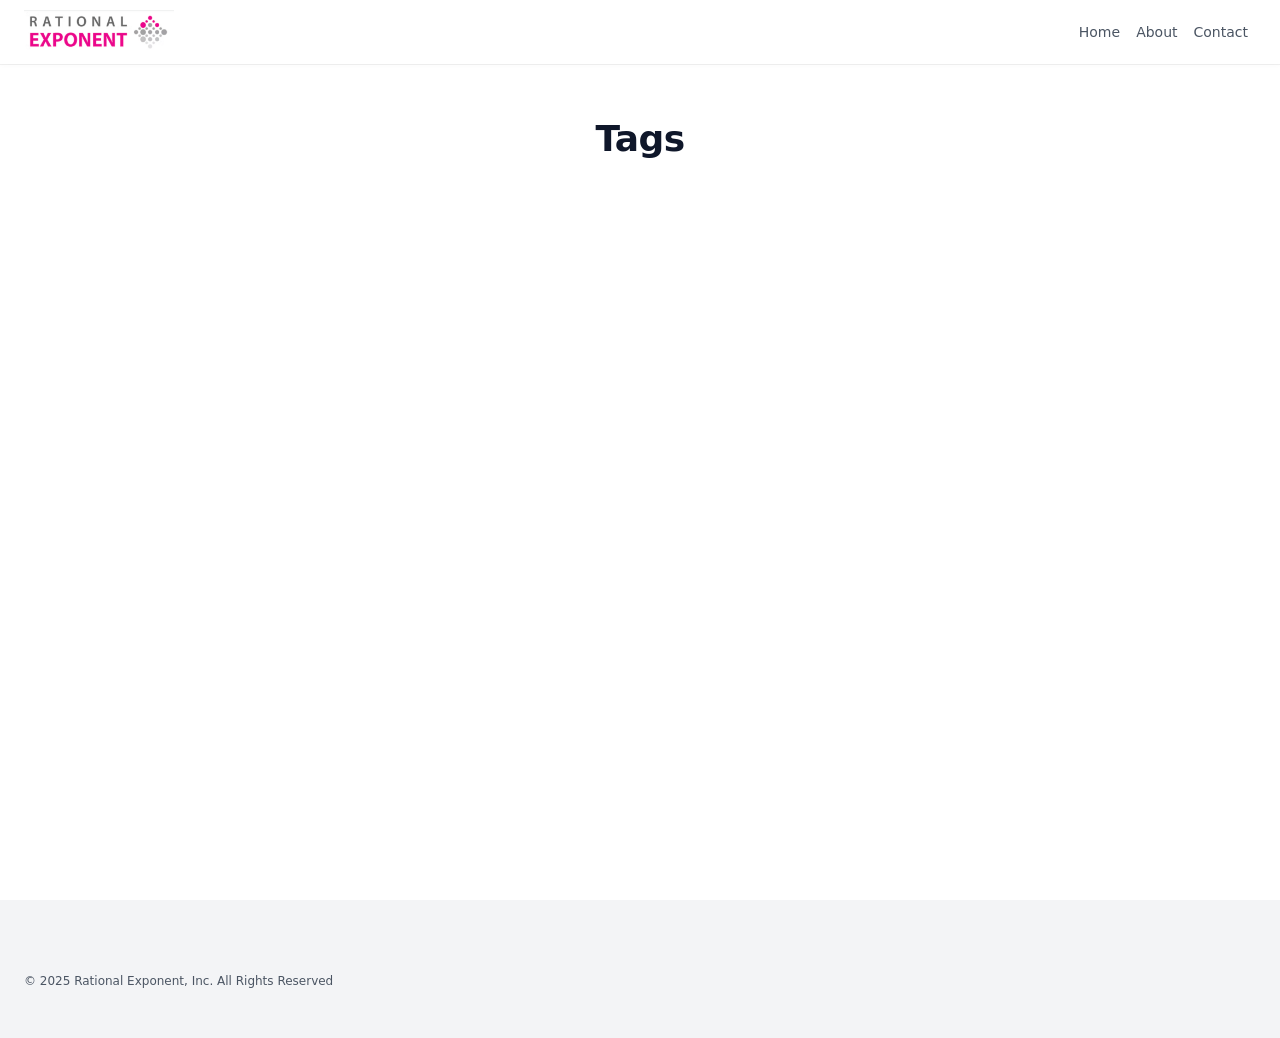
==== tags/index.html @ 9fe0c63c "Deploy static site for GitHub Pages" ====
<!DOCTYPE html>
<html lang="en"><head>
  <meta charset="utf-8" />
  <meta name="viewport" content="width=device-width, initial-scale=1.0" />
  <meta name="robots" content="index, follow" />
  <link rel="icon shortcut" href="/favicon.ico" sizes="32x32" />
<link rel="icon" href="/favicon.svg" type="image/svg+xml" />
<link rel="icon" href="/favicon-dark.svg" type="image/svg+xml" media="(prefers-color-scheme: dark)" />
<link rel="icon" href="/favicon-16x16.png" type="image/png" sizes="16x16" />
<link rel="icon" href="/favicon-32x32.png" type="image/png" sizes="32x32" />
<link rel="apple-touch-icon" href="/apple-touch-icon.png" sizes="180x180" />
<link fetchpriority="low" href="/site.webmanifest" rel="manifest" />
<title>Tags – Rational Exponent</title>
  <meta name="description" content="" /><link rel="canonical" href="https://www.rationalexponent.com/tags/" itemprop="url" />

<meta property="og:title" content="Tags" />
<meta property="og:description" content="Rational Exponent, Inc." />
<meta property="og:type" content="website" />
<meta property="og:url" content="https://www.rationalexponent.com/tags/" />

  <meta itemprop="name" content="Tags">
  <meta itemprop="description" content="Rational Exponent, Inc.">
  <meta name="twitter:card" content="summary">
  <meta name="twitter:title" content="Tags">
  <meta name="twitter:description" content="Rational Exponent, Inc.">

    <link rel="preload" href="/css/compiled/main.min.9a2a4c6e602ce30f10fa86afbb1ce624db853742eeccc2e954764594ee62c18f.css" as="style" integrity="sha256-mipMbmAs4w8Q&#43;oavuxzmJNuFN0LuzMLpVHZFlO5iwY8=" />
    <link href="/css/compiled/main.min.9a2a4c6e602ce30f10fa86afbb1ce624db853742eeccc2e954764594ee62c18f.css" rel="stylesheet" integrity="sha256-mipMbmAs4w8Q&#43;oavuxzmJNuFN0LuzMLpVHZFlO5iwY8=" />



  <link href="/css/custom.min.51d6a6f4941f1703f803a51d33b1e188bfed750e6cb9653dc5c245479f7dd50b.css" rel="stylesheet" integrity="sha256-Udam9JQfFwP4A6UdM7HhiL/tdQ5suWU9xcJFR5991Qs=" />


  <script>
     
    const defaultTheme = 'light';

    const setDarkTheme = () => {
      document.documentElement.classList.add("dark");
      document.documentElement.style.colorScheme = "dark";
    }
    const setLightTheme = () => {
      document.documentElement.classList.remove("dark");
      document.documentElement.style.colorScheme = "light";
    }

    if ("color-theme" in localStorage) {
      localStorage.getItem("color-theme") === "dark" ? setDarkTheme() : setLightTheme();
    } else {
      defaultTheme === "dark" ? setDarkTheme() : setLightTheme();
      if (defaultTheme === "system") {
        window.matchMedia("(prefers-color-scheme: dark)").matches ? setDarkTheme() : setLightTheme();
      }
    }
  </script>

  
</head>
<body dir="ltr"><div class="nav-container hx-sticky hx-top-0 hx-z-20 hx-w-full hx-bg-transparent print:hx-hidden">
  <div class="nav-container-blur hx-pointer-events-none hx-absolute hx-z-[-1] hx-h-full hx-w-full hx-bg-white dark:hx-bg-dark hx-shadow-[0_2px_4px_rgba(0,0,0,.02),0_1px_0_rgba(0,0,0,.06)] contrast-more:hx-shadow-[0_0_0_1px_#000] dark:hx-shadow-[0_-1px_0_rgba(255,255,255,.1)_inset] contrast-more:dark:hx-shadow-[0_0_0_1px_#fff]"></div>

  <nav class="hx-mx-auto hx-flex hx-items-center hx-justify-end hx-gap-2 hx-h-16 hx-px-6 hx-max-w-[90rem]">
    <a class="hx-flex hx-items-center hover:hx-opacity-75 ltr:hx-mr-auto rtl:hx-ml-auto" href="/">
        <img class="hx-mr-2 hx-block dark:hx-hidden" src="/images/re-logo.png" alt="Rational Exponent" height="75" width="150" />
        <img class="hx-mr-2 hx-hidden dark:hx-block" src="/images/re-logo-dark.png" alt="Rational Exponent" height="75" width="150" />
    </a><a
            title="Home"
            href="/"
            
            class="hx-text-sm contrast-more:hx-text-gray-700 contrast-more:dark:hx-text-gray-100 hx-relative -hx-ml-2 hx-hidden hx-whitespace-nowrap hx-p-2 md:hx-inline-block hx-text-gray-600 hover:hx-text-gray-800 dark:hx-text-gray-400 dark:hover:hx-text-gray-200"
          >
            <span class="hx-text-center">Home</span>
          </a><a
            title="About"
            href="/about"
            
            class="hx-text-sm contrast-more:hx-text-gray-700 contrast-more:dark:hx-text-gray-100 hx-relative -hx-ml-2 hx-hidden hx-whitespace-nowrap hx-p-2 md:hx-inline-block hx-text-gray-600 hover:hx-text-gray-800 dark:hx-text-gray-400 dark:hover:hx-text-gray-200"
          >
            <span class="hx-text-center">About</span>
          </a><a
            title="Contact"
            href="/contact"
            
            class="hx-text-sm contrast-more:hx-text-gray-700 contrast-more:dark:hx-text-gray-100 hx-relative -hx-ml-2 hx-hidden hx-whitespace-nowrap hx-p-2 md:hx-inline-block hx-text-gray-600 hover:hx-text-gray-800 dark:hx-text-gray-400 dark:hover:hx-text-gray-200"
          >
            <span class="hx-text-center">Contact</span>
          </a><button type="button" aria-label="Menu" class="hamburger-menu -hx-mr-2 hx-rounded hx-p-2 active:hx-bg-gray-400/20 md:hx-hidden"><svg height=24 fill="none" viewBox="0 0 24 24" stroke="currentColor"><g><path stroke-linecap="round" stroke-linejoin="round" stroke-width="2" d="M4 8H20"></path></g><g><path stroke-linecap="round" stroke-linejoin="round" stroke-width="2" d="M4 16H20"></path></g></svg></button>
  </nav>
</div>

  <div class='hx-mx-auto hx-flex max-w-full'>
    <div class="mobile-menu-overlay [transition:background-color_1.5s_ease] hx-fixed hx-inset-0 hx-z-10 hx-bg-black/80 dark:hx-bg-black/60 hx-hidden"></div>
<aside class="sidebar-container hx-flex hx-flex-col print:hx-hidden md:hx-top-16 md:hx-shrink-0 md:hx-w-64 md:hx-self-start max-md:[transform:translate3d(0,-100%,0)] md:hx-hidden xl:hx-block">
  
  <div class="hx-px-4 hx-pt-4 md:hx-hidden">
    <div class="search-wrapper hx-relative md:hx-w-64">
  <div class="hx-relative hx-flex hx-items-center hx-text-gray-900 contrast-more:hx-text-gray-800 dark:hx-text-gray-300 contrast-more:dark:hx-text-gray-300">
    <input
      placeholder="Search..."
      class="search-input hx-block hx-w-full hx-appearance-none hx-rounded-lg hx-px-3 hx-py-2 hx-transition-colors hx-text-base hx-leading-tight md:hx-text-sm hx-bg-black/[.05] dark:hx-bg-gray-50/10 focus:hx-bg-white dark:focus:hx-bg-dark placeholder:hx-text-gray-500 dark:placeholder:hx-text-gray-400 contrast-more:hx-border contrast-more:hx-border-current"
      type="search"
      value=""
      spellcheck="false"
    />
    <kbd
      class="hx-absolute hx-my-1.5 hx-select-none ltr:hx-right-1.5 rtl:hx-left-1.5 hx-h-5 hx-rounded hx-bg-white hx-px-1.5 hx-font-mono hx-text-[10px] hx-font-medium hx-text-gray-500 hx-border dark:hx-border-gray-100/20 dark:hx-bg-dark/50 contrast-more:hx-border-current contrast-more:hx-text-current contrast-more:dark:hx-border-current hx-items-center hx-gap-1 hx-transition-opacity hx-pointer-events-none hx-hidden sm:hx-flex"
    >
      CTRL K
    </kbd>
  </div>

  <div>
    <ul
      class="search-results hextra-scrollbar hx-hidden hx-border hx-border-gray-200 hx-bg-white hx-text-gray-100 dark:hx-border-neutral-800 dark:hx-bg-neutral-900 hx-absolute hx-top-full hx-z-20 hx-mt-2 hx-overflow-auto hx-overscroll-contain hx-rounded-xl hx-py-2.5 hx-shadow-xl hx-max-h-[min(calc(50vh-11rem-env(safe-area-inset-bottom)),400px)] md:hx-max-h-[min(calc(100vh-5rem-env(safe-area-inset-bottom)),400px)] hx-inset-x-0 ltr:md:hx-left-auto rtl:md:hx-right-auto contrast-more:hx-border contrast-more:hx-border-gray-900 contrast-more:dark:hx-border-gray-50 hx-w-screen hx-min-h-[100px] hx-max-w-[min(calc(100vw-2rem),calc(100%+20rem))]"
      style="transition: max-height 0.2s ease 0s;"
    ></ul>
  </div>
</div>

  </div>
  <div class="hextra-scrollbar hx-overflow-y-auto hx-overflow-x-hidden hx-p-4 hx-grow md:hx-h-[calc(100vh-var(--navbar-height)-var(--menu-height))]">
    <ul class="hx-flex hx-flex-col hx-gap-1 md:hx-hidden">
      
      
    </ul>

    <div class="max-xl:hx-hidden hx-h-0 hx-w-64 hx-shrink-0"></div></div>
  
  </aside>
    
<nav class="hextra-toc hx-order-last hx-hidden hx-w-64 hx-shrink-0 xl:hx-block print:hx-hidden hx-px-4" aria-label="table of contents"></nav>


    <article class="hx-w-full hx-break-words hx-flex hx-min-h-[calc(100vh-var(--navbar-height))] hx-min-w-0 hx-justify-center hx-pb-8 hx-pr-[calc(env(safe-area-inset-right)-1.5rem)]">
      <main class="hx-w-full hx-min-w-0 hx-max-w-6xl hx-px-6 hx-pt-4 md:hx-px-12">
        <br class="hx-mt-1.5 hx-text-sm" />
        <h1 class="hx-text-center hx-mt-2 hx-text-4xl hx-font-bold hx-tracking-tight hx-text-slate-900 dark:hx-text-slate-100">Tags</h1>
        <div class="hx-mb-16"></div>
        <div class="content">
          
        </div>
        <div class="hx-grid hx-grid-cols-1 md:hx-grid-cols-2 lg:hx-grid-cols-3 xl:hx-grid-cols-4 hx-gap-4">
          
        </div>
      </main>
    </article>
  </div>

      <footer class="hextra-footer hx-bg-gray-100 hx-pb-[env(safe-area-inset-bottom)] dark:hx-bg-neutral-900 print:hx-bg-transparent"><div
      class="hextra-custom-footer max-w-full hx-pl-[max(env(safe-area-inset-left),1.5rem)] hx-pr-[max(env(safe-area-inset-right),1.5rem)] hx-text-gray-600 dark:hx-text-gray-400"
    ></div><div
        class="max-w-full hx-mx-auto hx-flex hx-justify-center hx-py-12 hx-pl-[max(env(safe-area-inset-left),1.5rem)] hx-pr-[max(env(safe-area-inset-right),1.5rem)] hx-text-gray-600 dark:hx-text-gray-400 md:hx-justify-start"
      >
        <div class="hx-flex hx-w-full hx-flex-col hx-items-center sm:hx-items-start"><div class="hx-mt-6 hx-text-xs">© 2025 Rational Exponent, Inc. All Rights Reserved</div></div>
      </div></footer>
    
    <script defer src="/js/main.min.370889c531c801fc7b668d92e18b304bbc2fb61f3d720b0e507cc87de8167ff2.js" integrity="sha256-NwiJxTHIAfx7Zo2S4YswS7wvth89cgsOUHzIfegWf/I="></script>

  </body>
</html>
---- css/compiled/main.min.9a2a4c6e602ce30f10fa86afbb1ce624db853742eeccc2e954764594ee62c18f.css ----
*,::before,::after{box-sizing:border-box;border-width:0;border-style:solid;border-color:#e5e7eb}::before,::after{--tw-content:''}html,:host{line-height:1.5;-webkit-text-size-adjust:100%;-moz-tab-size:4;-o-tab-size:4;tab-size:4;font-family:ui-sans-serif,system-ui,sans-serif,apple color emoji,segoe ui emoji,segoe ui symbol,noto color emoji;font-feature-settings:normal;font-variation-settings:normal;-webkit-tap-highlight-color:transparent}body{margin:0;line-height:inherit}hr{height:0;color:inherit;border-top-width:1px}abbr:where([title]){-webkit-text-decoration:underline dotted;text-decoration:underline dotted}h1,h2,h3,h4,h5,h6{font-size:inherit;font-weight:inherit}a{color:inherit;text-decoration:inherit}b,strong{font-weight:bolder}code,kbd,samp,pre{font-family:ui-monospace,SFMono-Regular,Menlo,Monaco,Consolas,liberation mono,courier new,monospace;font-feature-settings:normal;font-variation-settings:normal;font-size:1em}small{font-size:80%}sub,sup{font-size:75%;line-height:0;position:relative;vertical-align:baseline}sub{bottom:-.25em}sup{top:-.5em}table{text-indent:0;border-color:inherit;border-collapse:collapse}button,input,optgroup,select,textarea{font-family:inherit;font-feature-settings:inherit;font-variation-settings:inherit;font-size:100%;font-weight:inherit;line-height:inherit;letter-spacing:inherit;color:inherit;margin:0;padding:0}button,select{text-transform:none}button,input:where([type=button]),input:where([type=reset]),input:where([type=submit]){-webkit-appearance:button;background-color:transparent;background-image:none}:-moz-focusring{outline:auto}:-moz-ui-invalid{box-shadow:none}progress{vertical-align:baseline}::-webkit-inner-spin-button,::-webkit-outer-spin-button{height:auto}[type=search]{-webkit-appearance:textfield;outline-offset:-2px}::-webkit-search-decoration{-webkit-appearance:none}::-webkit-file-upload-button{-webkit-appearance:button;font:inherit}summary{display:list-item}blockquote,dl,dd,h1,h2,h3,h4,h5,h6,hr,figure,p,pre{margin:0}fieldset{margin:0;padding:0}legend{padding:0}ol,ul,menu{list-style:none;margin:0;padding:0}dialog{padding:0}textarea{resize:vertical}input::-moz-placeholder,textarea::-moz-placeholder{opacity:1;color:#9ca3af}input::placeholder,textarea::placeholder{opacity:1;color:#9ca3af}button,[role=button]{cursor:pointer}:disabled{cursor:default}img,svg,video,canvas,audio,iframe,embed,object{display:block;vertical-align:middle}img,video{max-width:100%;height:auto}[hidden]{display:none}*,::before,::after{--tw-border-spacing-x:0;--tw-border-spacing-y:0;--tw-translate-x:0;--tw-translate-y:0;--tw-rotate:0;--tw-skew-x:0;--tw-skew-y:0;--tw-scale-x:1;--tw-scale-y:1;--tw-pan-x: ;--tw-pan-y: ;--tw-pinch-zoom: ;--tw-scroll-snap-strictness:proximity;--tw-gradient-from-position: ;--tw-gradient-via-position: ;--tw-gradient-to-position: ;--tw-ordinal: ;--tw-slashed-zero: ;--tw-numeric-figure: ;--tw-numeric-spacing: ;--tw-numeric-fraction: ;--tw-ring-inset: ;--tw-ring-offset-width:0px;--tw-ring-offset-color:#fff;--tw-ring-color:rgb(59 130 246 / 0.5);--tw-ring-offset-shadow:0 0 #0000;--tw-ring-shadow:0 0 #0000;--tw-shadow:0 0 #0000;--tw-shadow-colored:0 0 #0000;--tw-blur: ;--tw-brightness: ;--tw-contrast: ;--tw-grayscale: ;--tw-hue-rotate: ;--tw-invert: ;--tw-saturate: ;--tw-sepia: ;--tw-drop-shadow: ;--tw-backdrop-blur: ;--tw-backdrop-brightness: ;--tw-backdrop-contrast: ;--tw-backdrop-grayscale: ;--tw-backdrop-hue-rotate: ;--tw-backdrop-invert: ;--tw-backdrop-opacity: ;--tw-backdrop-saturate: ;--tw-backdrop-sepia: ;--tw-contain-size: ;--tw-contain-layout: ;--tw-contain-paint: ;--tw-contain-style: }::backdrop{--tw-border-spacing-x:0;--tw-border-spacing-y:0;--tw-translate-x:0;--tw-translate-y:0;--tw-rotate:0;--tw-skew-x:0;--tw-skew-y:0;--tw-scale-x:1;--tw-scale-y:1;--tw-pan-x: ;--tw-pan-y: ;--tw-pinch-zoom: ;--tw-scroll-snap-strictness:proximity;--tw-gradient-from-position: ;--tw-gradient-via-position: ;--tw-gradient-to-position: ;--tw-ordinal: ;--tw-slashed-zero: ;--tw-numeric-figure: ;--tw-numeric-spacing: ;--tw-numeric-fraction: ;--tw-ring-inset: ;--tw-ring-offset-width:0px;--tw-ring-offset-color:#fff;--tw-ring-color:rgb(59 130 246 / 0.5);--tw-ring-offset-shadow:0 0 #0000;--tw-ring-shadow:0 0 #0000;--tw-shadow:0 0 #0000;--tw-shadow-colored:0 0 #0000;--tw-blur: ;--tw-brightness: ;--tw-contrast: ;--tw-grayscale: ;--tw-hue-rotate: ;--tw-invert: ;--tw-saturate: ;--tw-sepia: ;--tw-drop-shadow: ;--tw-backdrop-blur: ;--tw-backdrop-brightness: ;--tw-backdrop-contrast: ;--tw-backdrop-grayscale: ;--tw-backdrop-hue-rotate: ;--tw-backdrop-invert: ;--tw-backdrop-opacity: ;--tw-backdrop-saturate: ;--tw-backdrop-sepia: ;--tw-contain-size: ;--tw-contain-layout: ;--tw-contain-paint: ;--tw-contain-style: }.hx-sr-only{position:absolute;width:1px;height:1px;padding:0;margin:-1px;overflow:hidden;clip:rect(0,0,0,0);white-space:nowrap;border-width:0}.hx-pointer-events-none{pointer-events:none}.hx-fixed{position:fixed}.hx-absolute{position:absolute}.hx-relative{position:relative}.hx-sticky{position:sticky}.hx-inset-0{inset:0}.hx-inset-x-0{left:0;right:0}.hx-inset-y-0{top:0;bottom:0}.hx-bottom-0{bottom:0}.hx-left-\[24px\]{left:24px}.hx-left-\[36px\]{left:36px}.hx-right-0{right:0}.hx-top-0{top:0}.hx-top-16{top:4rem}.hx-top-8{top:2rem}.hx-top-\[40\%\]{top:40%}.hx-top-full{top:100%}.hx-z-10{z-index:10}.hx-z-20{z-index:20}.hx-z-\[-1\]{z-index:-1}.hx-order-last{order:9999}.hx-m-\[11px\]{margin:11px}.hx-mx-1{margin-left:.25rem;margin-right:.25rem}.hx-mx-4{margin-left:1rem;margin-right:1rem}.hx-mx-auto{margin-left:auto;margin-right:auto}.hx-my-1\.5{margin-top:.375rem;margin-bottom:.375rem}.hx-my-2{margin-top:.5rem;margin-bottom:.5rem}.-hx-mb-0\.5{margin-bottom:-.125rem}.-hx-ml-2{margin-left:-.5rem}.-hx-mr-2{margin-right:-.5rem}.-hx-mt-20{margin-top:-5rem}.hx-mb-10{margin-bottom:2.5rem}.hx-mb-12{margin-bottom:3rem}.hx-mb-16{margin-bottom:4rem}.hx-mb-2{margin-bottom:.5rem}.hx-mb-4{margin-bottom:1rem}.hx-mb-6{margin-bottom:1.5rem}.hx-mb-8{margin-bottom:2rem}.hx-ml-4{margin-left:1rem}.hx-mr-1{margin-right:.25rem}.hx-mr-2{margin-right:.5rem}.hx-mt-1{margin-top:.25rem}.hx-mt-1\.5{margin-top:.375rem}.hx-mt-12{margin-top:3rem}.hx-mt-16{margin-top:4rem}.hx-mt-2{margin-top:.5rem}.hx-mt-4{margin-top:1rem}.hx-mt-5{margin-top:1.25rem}.hx-mt-6{margin-top:1.5rem}.hx-mt-8{margin-top:2rem}.hx-line-clamp-3{overflow:hidden;display:-webkit-box;-webkit-box-orient:vertical;-webkit-line-clamp:3}.hx-block{display:block}.hx-inline-block{display:inline-block}.hx-inline{display:inline}.hx-flex{display:flex}.hx-inline-flex{display:inline-flex}.hx-grid{display:grid}.hx-hidden{display:none}.hx-aspect-auto{aspect-ratio:auto}.hx-h-0{height:0}.hx-h-16{height:4rem}.hx-h-2{height:.5rem}.hx-h-3\.5{height:.875rem}.hx-h-4{height:1rem}.hx-h-5{height:1.25rem}.hx-h-7{height:1.75rem}.hx-h-\[18px\]{height:18px}.hx-h-full{height:100%}.hx-max-h-64{max-height:16rem}.hx-max-h-\[calc\(100vh-var\(--navbar-height\)-env\(safe-area-inset-bottom\)\)\]{max-height:calc(100vh - var(--navbar-height) - env(safe-area-inset-bottom))}.hx-max-h-\[min\(calc\(50vh-11rem-env\(safe-area-inset-bottom\)\)\,400px\)\]{max-height:min(calc(50vh - 11rem - env(safe-area-inset-bottom)),400px)}.hx-min-h-\[100px\]{min-height:100px}.hx-min-h-\[calc\(100vh-var\(--navbar-height\)\)\]{min-height:calc(100vh - var(--navbar-height))}.hx-w-2{width:.5rem}.hx-w-3\.5{width:.875rem}.hx-w-4{width:1rem}.hx-w-64{width:16rem}.hx-w-\[110\%\]{width:110%}.hx-w-\[180\%\]{width:180%}.hx-w-full{width:100%}.hx-w-max{width:-moz-max-content;width:max-content}.hx-w-screen{width:100vw}.hx-min-w-0{min-width:0}.hx-min-w-\[18px\]{min-width:18px}.hx-min-w-\[24px\]{min-width:24px}.hx-min-w-full{min-width:100%}.hx-max-w-6xl{max-width:72rem}.hx-max-w-\[50\%\]{max-width:50%}.hx-max-w-\[90rem\]{max-width:90rem}.hx-max-w-\[min\(calc\(100vw-2rem\)\,calc\(100\%\+20rem\)\)\]{max-width:min(calc(100vw - 2rem),calc(100% + 20rem))}.hx-max-w-none{max-width:none}.hx-max-w-screen-xl{max-width:1280px}.hx-shrink-0{flex-shrink:0}.hx-grow{flex-grow:1}.hx-origin-center{transform-origin:center}.hx-cursor-default{cursor:default}.hx-cursor-pointer{cursor:pointer}.hx-select-none{-webkit-user-select:none;-moz-user-select:none;user-select:none}.hx-scroll-my-6{scroll-margin-top:1.5rem;scroll-margin-bottom:1.5rem}.hx-scroll-py-6{scroll-padding-top:1.5rem;scroll-padding-bottom:1.5rem}.hx-list-none{list-style-type:none}.hx-appearance-none{-webkit-appearance:none;-moz-appearance:none;appearance:none}.hx-grid-cols-1{grid-template-columns:repeat(1,minmax(0,1fr))}.hx-flex-col{flex-direction:column}.hx-flex-wrap{flex-wrap:wrap}.hx-items-start{align-items:flex-start}.hx-items-center{align-items:center}.hx-justify-start{justify-content:flex-start}.hx-justify-end{justify-content:flex-end}.hx-justify-center{justify-content:center}.hx-justify-between{justify-content:space-between}.hx-justify-items-start{justify-items:start}.hx-gap-1{gap:.25rem}.hx-gap-2{gap:.5rem}.hx-gap-4{gap:1rem}.hx-gap-x-1\.5{-moz-column-gap:.375rem;column-gap:.375rem}.hx-gap-y-2{row-gap:.5rem}.hx-overflow-auto{overflow:auto}.hx-overflow-hidden{overflow:hidden}.hx-overflow-x-auto{overflow-x:auto}.hx-overflow-y-auto{overflow-y:auto}.hx-overflow-x-hidden{overflow-x:hidden}.hx-overflow-y-hidden{overflow-y:hidden}.hx-overscroll-contain{overscroll-behavior:contain}.hx-overscroll-x-contain{overscroll-behavior-x:contain}.hx-text-ellipsis{text-overflow:ellipsis}.hx-whitespace-nowrap{white-space:nowrap}.hx-break-words{overflow-wrap:break-word}.hx-rounded{border-radius:.25rem}.hx-rounded-3xl{border-radius:1.5rem}.hx-rounded-full{border-radius:9999px}.hx-rounded-lg{border-radius:.5rem}.hx-rounded-md{border-radius:.375rem}.hx-rounded-sm{border-radius:.125rem}.hx-rounded-xl{border-radius:.75rem}.hx-rounded-t{border-top-left-radius:.25rem;border-top-right-radius:.25rem}.hx-border{border-width:1px}.hx-border-b{border-bottom-width:1px}.hx-border-b-2{border-bottom-width:2px}.hx-border-t{border-top-width:1px}.hx-border-amber-200{--tw-border-opacity:1;border-color:rgb(253 230 138/var(--tw-border-opacity))}.hx-border-black\/5{border-color:rgb(0 0 0/5%)}.hx-border-blue-200{--tw-border-opacity:1;border-color:rgb(191 219 254/var(--tw-border-opacity))}.hx-border-gray-200{--tw-border-opacity:1;border-color:rgb(229 231 235/var(--tw-border-opacity))}.hx-border-gray-500{--tw-border-opacity:1;border-color:rgb(107 114 128/var(--tw-border-opacity))}.hx-border-green-200{--tw-border-opacity:1;border-color:rgb(187 247 208/var(--tw-border-opacity))}.hx-border-indigo-200{--tw-border-opacity:1;border-color:rgb(199 210 254/var(--tw-border-opacity))}.hx-border-orange-100{--tw-border-opacity:1;border-color:rgb(255 237 213/var(--tw-border-opacity))}.hx-border-red-200{--tw-border-opacity:1;border-color:rgb(254 202 202/var(--tw-border-opacity))}.hx-border-transparent{border-color:transparent}.hx-border-yellow-100{--tw-border-opacity:1;border-color:rgb(254 249 195/var(--tw-border-opacity))}.hx-bg-amber-100{--tw-bg-opacity:1;background-color:rgb(254 243 199/var(--tw-bg-opacity))}.hx-bg-black\/80{background-color:rgb(0 0 0/.8)}.hx-bg-black\/\[\.05\]{background-color:rgb(0 0 0/5%)}.hx-bg-blue-100{--tw-bg-opacity:1;background-color:rgb(219 234 254/var(--tw-bg-opacity))}.hx-bg-gray-100{--tw-bg-opacity:1;background-color:rgb(243 244 246/var(--tw-bg-opacity))}.hx-bg-green-100{--tw-bg-opacity:1;background-color:rgb(220 252 231/var(--tw-bg-opacity))}.hx-bg-indigo-100{--tw-bg-opacity:1;background-color:rgb(224 231 255/var(--tw-bg-opacity))}.hx-bg-neutral-50{--tw-bg-opacity:1;background-color:rgb(250 250 250/var(--tw-bg-opacity))}.hx-bg-orange-50{--tw-bg-opacity:1;background-color:rgb(255 247 237/var(--tw-bg-opacity))}.hx-bg-primary-100{--tw-bg-opacity:1;background-color:hsl(var(--primary-hue) var(--primary-saturation) calc(var(--primary-lightness) + calc(calc(100% - var(--primary-lightness))/50) * 44)/var(--tw-bg-opacity))}.hx-bg-primary-400{--tw-bg-opacity:1;background-color:hsl(var(--primary-hue) var(--primary-saturation) calc(var(--primary-lightness) + calc(calc(100% - var(--primary-lightness))/50) * 16)/var(--tw-bg-opacity))}.hx-bg-primary-600{--tw-bg-opacity:1;background-color:hsl(var(--primary-hue) var(--primary-saturation) calc(calc(var(--primary-lightness)/50) * 45)/var(--tw-bg-opacity))}.hx-bg-primary-700\/5{background-color:hsl(var(--primary-hue) var(--primary-saturation) calc(calc(var(--primary-lightness)/50) * 39)/.05)}.hx-bg-red-100{--tw-bg-opacity:1;background-color:rgb(254 226 226/var(--tw-bg-opacity))}.hx-bg-transparent{background-color:transparent}.hx-bg-white{--tw-bg-opacity:1;background-color:rgb(255 255 255/var(--tw-bg-opacity))}.hx-bg-yellow-50{--tw-bg-opacity:1;background-color:rgb(254 252 232/var(--tw-bg-opacity))}.hx-bg-gradient-to-r{background-image:linear-gradient(to right,var(--tw-gradient-stops))}.hx-from-gray-900{--tw-gradient-from:#111827 var(--tw-gradient-from-position);--tw-gradient-to:rgb(17 24 39 / 0) var(--tw-gradient-to-position);--tw-gradient-stops:var(--tw-gradient-from), var(--tw-gradient-to)}.hx-to-gray-600{--tw-gradient-to:#4b5563 var(--tw-gradient-to-position)}.hx-bg-clip-text{-webkit-background-clip:text;background-clip:text}.hx-p-0\.5{padding:.125rem}.hx-p-1{padding:.25rem}.hx-p-1\.5{padding:.375rem}.hx-p-2{padding:.5rem}.hx-p-4{padding:1rem}.hx-p-6{padding:1.5rem}.hx-px-1\.5{padding-left:.375rem;padding-right:.375rem}.hx-px-2{padding-left:.5rem;padding-right:.5rem}.hx-px-2\.5{padding-left:.625rem;padding-right:.625rem}.hx-px-3{padding-left:.75rem;padding-right:.75rem}.hx-px-4{padding-left:1rem;padding-right:1rem}.hx-px-6{padding-left:1.5rem;padding-right:1.5rem}.hx-py-1{padding-top:.25rem;padding-bottom:.25rem}.hx-py-1\.5{padding-top:.375rem;padding-bottom:.375rem}.hx-py-12{padding-top:3rem;padding-bottom:3rem}.hx-py-2{padding-top:.5rem;padding-bottom:.5rem}.hx-py-2\.5{padding-top:.625rem;padding-bottom:.625rem}.hx-py-3{padding-top:.75rem;padding-bottom:.75rem}.hx-py-4{padding-top:1rem;padding-bottom:1rem}.hx-pb-8{padding-bottom:2rem}.hx-pb-\[env\(safe-area-inset-bottom\)\]{padding-bottom:env(safe-area-inset-bottom)}.hx-pb-px{padding-bottom:1px}.hx-pl-\[max\(env\(safe-area-inset-left\)\,1\.5rem\)\]{padding-left:max(env(safe-area-inset-left),1.5rem)}.hx-pr-2{padding-right:.5rem}.hx-pr-4{padding-right:1rem}.hx-pr-\[calc\(env\(safe-area-inset-right\)-1\.5rem\)\]{padding-right:calc(env(safe-area-inset-right) - 1.5rem)}.hx-pr-\[max\(env\(safe-area-inset-left\)\,1\.5rem\)\]{padding-right:max(env(safe-area-inset-left),1.5rem)}.hx-pr-\[max\(env\(safe-area-inset-right\)\,1\.5rem\)\]{padding-right:max(env(safe-area-inset-right),1.5rem)}.hx-pt-4{padding-top:1rem}.hx-pt-6{padding-top:1.5rem}.hx-pt-8{padding-top:2rem}.hx-text-left{text-align:left}.hx-text-center{text-align:center}.hx-align-middle{vertical-align:middle}.hx-align-text-bottom{vertical-align:text-bottom}.hx-align-\[-2\.5px\]{vertical-align:-2.5px}.hx-font-mono{font-family:ui-monospace,SFMono-Regular,Menlo,Monaco,Consolas,liberation mono,courier new,monospace}.hx-text-2xl{font-size:1.5rem}.hx-text-4xl{font-size:2.25rem}.hx-text-\[\.65rem\]{font-size:.65rem}.hx-text-\[10px\]{font-size:10px}.hx-text-base{font-size:1rem}.hx-text-lg{font-size:1.125rem}.hx-text-sm{font-size:.875rem}.hx-text-xl{font-size:1.25rem}.hx-text-xs{font-size:.75rem}.hx-font-bold{font-weight:700}.hx-font-extrabold{font-weight:800}.hx-font-medium{font-weight:500}.hx-font-normal{font-weight:400}.hx-font-semibold{font-weight:600}.hx-capitalize{text-transform:capitalize}.hx-leading-5{line-height:1.25rem}.hx-leading-6{line-height:1.5rem}.hx-leading-7{line-height:1.75rem}.hx-leading-none{line-height:1}.hx-leading-tight{line-height:1.25}.hx-tracking-tight{letter-spacing:-.015em}.hx-text-\[color\:hsl\(var\(--primary-hue\)\,100\%\,50\%\)\]{--tw-text-opacity:1;color:hsl(var(--primary-hue) 100% 50%/var(--tw-text-opacity))}.hx-text-amber-900{--tw-text-opacity:1;color:rgb(120 53 15/var(--tw-text-opacity))}.hx-text-blue-900{--tw-text-opacity:1;color:rgb(30 58 138/var(--tw-text-opacity))}.hx-text-current{color:currentColor}.hx-text-gray-100{--tw-text-opacity:1;color:rgb(243 244 246/var(--tw-text-opacity))}.hx-text-gray-500{--tw-text-opacity:1;color:rgb(107 114 128/var(--tw-text-opacity))}.hx-text-gray-600{--tw-text-opacity:1;color:rgb(75 85 99/var(--tw-text-opacity))}.hx-text-gray-700{--tw-text-opacity:1;color:rgb(55 65 81/var(--tw-text-opacity))}.hx-text-gray-800{--tw-text-opacity:1;color:rgb(31 41 55/var(--tw-text-opacity))}.hx-text-gray-900{--tw-text-opacity:1;color:rgb(17 24 39/var(--tw-text-opacity))}.hx-text-green-900{--tw-text-opacity:1;color:rgb(20 83 45/var(--tw-text-opacity))}.hx-text-indigo-900{--tw-text-opacity:1;color:rgb(49 46 129/var(--tw-text-opacity))}.hx-text-orange-800{--tw-text-opacity:1;color:rgb(154 52 18/var(--tw-text-opacity))}.hx-text-primary-800{--tw-text-opacity:1;color:hsl(var(--primary-hue) var(--primary-saturation) calc(calc(var(--primary-lightness)/50) * 32)/var(--tw-text-opacity))}.hx-text-red-900{--tw-text-opacity:1;color:rgb(127 29 29/var(--tw-text-opacity))}.hx-text-slate-900{--tw-text-opacity:1;color:rgb(15 23 42/var(--tw-text-opacity))}.hx-text-transparent{color:transparent}.hx-text-white{--tw-text-opacity:1;color:rgb(255 255 255/var(--tw-text-opacity))}.hx-text-yellow-900{--tw-text-opacity:1;color:rgb(113 63 18/var(--tw-text-opacity))}.hx-underline{text-decoration-line:underline}.hx-no-underline{text-decoration-line:none}.hx-decoration-from-font{text-decoration-thickness:from-font}.hx-underline-offset-2{text-underline-offset:2px}.hx-opacity-0{opacity:0}.hx-opacity-50{opacity:.5}.hx-opacity-80{opacity:.8}.hx-shadow{--tw-shadow:0 1px 3px 0 rgb(0 0 0 / 0.1), 0 1px 2px -1px rgb(0 0 0 / 0.1);--tw-shadow-colored:0 1px 3px 0 var(--tw-shadow-color), 0 1px 2px -1px var(--tw-shadow-color);box-shadow:var(--tw-ring-offset-shadow,0 0 #0000),var(--tw-ring-shadow,0 0 #0000),var(--tw-shadow)}.hx-shadow-\[0_-12px_16px_\#fff\]{--tw-shadow:0 -12px 16px #fff;--tw-shadow-colored:0 -12px 16px var(--tw-shadow-color);box-shadow:var(--tw-ring-offset-shadow,0 0 #0000),var(--tw-ring-shadow,0 0 #0000),var(--tw-shadow)}.hx-shadow-\[0_-12px_16px_white\]{--tw-shadow:0 -12px 16px white;--tw-shadow-colored:0 -12px 16px var(--tw-shadow-color);box-shadow:var(--tw-ring-offset-shadow,0 0 #0000),var(--tw-ring-shadow,0 0 #0000),var(--tw-shadow)}.hx-shadow-\[0_2px_4px_rgba\(0\,0\,0\,\.02\)\,0_1px_0_rgba\(0\,0\,0\,\.06\)\]{--tw-shadow:0 2px 4px rgba(0,0,0,.02),0 1px 0 rgba(0,0,0,.06);--tw-shadow-colored:0 2px 4px var(--tw-shadow-color), 0 1px 0 var(--tw-shadow-color);box-shadow:var(--tw-ring-offset-shadow,0 0 #0000),var(--tw-ring-shadow,0 0 #0000),var(--tw-shadow)}.hx-shadow-lg{--tw-shadow:0 10px 15px -3px rgb(0 0 0 / 0.1), 0 4px 6px -4px rgb(0 0 0 / 0.1);--tw-shadow-colored:0 10px 15px -3px var(--tw-shadow-color), 0 4px 6px -4px var(--tw-shadow-color);box-shadow:var(--tw-ring-offset-shadow,0 0 #0000),var(--tw-ring-shadow,0 0 #0000),var(--tw-shadow)}.hx-shadow-sm{--tw-shadow:0 1px 2px 0 rgb(0 0 0 / 0.05);--tw-shadow-colored:0 1px 2px 0 var(--tw-shadow-color);box-shadow:var(--tw-ring-offset-shadow,0 0 #0000),var(--tw-ring-shadow,0 0 #0000),var(--tw-shadow)}.hx-shadow-xl{--tw-shadow:0 20px 25px -5px rgb(0 0 0 / 0.1), 0 8px 10px -6px rgb(0 0 0 / 0.1);--tw-shadow-colored:0 20px 25px -5px var(--tw-shadow-color), 0 8px 10px -6px var(--tw-shadow-color);box-shadow:var(--tw-ring-offset-shadow,0 0 #0000),var(--tw-ring-shadow,0 0 #0000),var(--tw-shadow)}.hx-shadow-gray-100{--tw-shadow-color:#f3f4f6;--tw-shadow:var(--tw-shadow-colored)}.hx-ring-1{--tw-ring-offset-shadow:var(--tw-ring-inset) 0 0 0 var(--tw-ring-offset-width) var(--tw-ring-offset-color);--tw-ring-shadow:var(--tw-ring-inset) 0 0 0 calc(1px + var(--tw-ring-offset-width)) var(--tw-ring-color);box-shadow:var(--tw-ring-offset-shadow),var(--tw-ring-shadow),var(--tw-shadow,0 0 #0000)}.hx-ring-black\/5{--tw-ring-color:rgb(0 0 0 / 0.05)}.hx-transition{transition-property:color,background-color,border-color,text-decoration-color,fill,stroke,opacity,box-shadow,transform,filter,-webkit-backdrop-filter;transition-property:color,background-color,border-color,text-decoration-color,fill,stroke,opacity,box-shadow,transform,filter,backdrop-filter;transition-property:color,background-color,border-color,text-decoration-color,fill,stroke,opacity,box-shadow,transform,filter,backdrop-filter,-webkit-backdrop-filter;transition-timing-function:cubic-bezier(.4,0,.2,1);transition-duration:150ms}.hx-transition-all{transition-property:all;transition-timing-function:cubic-bezier(.4,0,.2,1);transition-duration:150ms}.hx-transition-colors{transition-property:color,background-color,border-color,text-decoration-color,fill,stroke;transition-timing-function:cubic-bezier(.4,0,.2,1);transition-duration:150ms}.hx-transition-opacity{transition-property:opacity;transition-timing-function:cubic-bezier(.4,0,.2,1);transition-duration:150ms}.hx-transition-transform{transition-property:transform;transition-timing-function:cubic-bezier(.4,0,.2,1);transition-duration:150ms}.hx-duration-200{transition-duration:200ms}.hx-duration-75{transition-duration:75ms}.hx-ease-in{transition-timing-function:cubic-bezier(.4,0,1,1)}.\[-webkit-tap-highlight-color\:transparent\]{-webkit-tap-highlight-color:transparent}.\[-webkit-touch-callout\:none\]{-webkit-touch-callout:none}.\[counter-reset\:step\]{counter-reset:step}.\[hyphens\:auto\]{-webkit-hyphens:auto;hyphens:auto}.\[transition\:background-color_1\.5s_ease\]{transition:background-color 1.5s ease}.\[word-break\:break-word\]{word-break:break-word}.content :where(h1):not(:where([class~=not-prose],[class~=not-prose] *)){margin-top:.5rem;font-size:2.25rem;font-weight:700;letter-spacing:-.015em;--tw-text-opacity:1;color:rgb(15 23 42/var(--tw-text-opacity))}.content :where(h1):not(:where([class~=not-prose],[class~=not-prose] *)):is(html[class~=dark] *){--tw-text-opacity:1;color:rgb(241 245 249/var(--tw-text-opacity))}.content :where(h2):not(:where([class~=not-prose],[class~=not-prose] *)){margin-top:2.5rem;border-bottom-width:1px;border-color:rgb(229 229 229/.7);padding-bottom:.25rem;font-size:1.875rem;font-weight:600;letter-spacing:-.015em;--tw-text-opacity:1;color:rgb(15 23 42/var(--tw-text-opacity))}@media(prefers-contrast:more){.content :where(h2):not(:where([class~=not-prose],[class~=not-prose] *)){--tw-border-opacity:1;border-color:rgb(163 163 163/var(--tw-border-opacity))}}.content :where(h2):not(:where([class~=not-prose],[class~=not-prose] *)):is(html[class~=dark] *){border-color:hsl(var(--primary-hue) var(--primary-saturation) calc(var(--primary-lightness) + calc(calc(100% - var(--primary-lightness))/50) * 44)/.1);--tw-text-opacity:1;color:rgb(241 245 249/var(--tw-text-opacity))}@media(prefers-contrast:more){.content :where(h2):not(:where([class~=not-prose],[class~=not-prose] *)):is(html[class~=dark] *){--tw-border-opacity:1;border-color:rgb(163 163 163/var(--tw-border-opacity))}}.content :where(h3):not(:where([class~=not-prose],[class~=not-prose] *)){margin-top:2rem;font-size:1.5rem;font-weight:600;letter-spacing:-.015em;--tw-text-opacity:1;color:rgb(15 23 42/var(--tw-text-opacity))}.content :where(h3):not(:where([class~=not-prose],[class~=not-prose] *)):is(html[class~=dark] *){--tw-text-opacity:1;color:rgb(241 245 249/var(--tw-text-opacity))}.content :where(h4):not(:where([class~=not-prose],[class~=not-prose] *)){margin-top:2rem;font-size:1.25rem;font-weight:600;letter-spacing:-.015em;--tw-text-opacity:1;color:rgb(15 23 42/var(--tw-text-opacity))}.content :where(h4):not(:where([class~=not-prose],[class~=not-prose] *)):is(html[class~=dark] *){--tw-text-opacity:1;color:rgb(241 245 249/var(--tw-text-opacity))}.content :where(h5):not(:where([class~=not-prose],[class~=not-prose] *)){margin-top:2rem;font-size:1.125rem;font-weight:600;letter-spacing:-.015em;--tw-text-opacity:1;color:rgb(15 23 42/var(--tw-text-opacity))}.content :where(h5):not(:where([class~=not-prose],[class~=not-prose] *)):is(html[class~=dark] *){--tw-text-opacity:1;color:rgb(241 245 249/var(--tw-text-opacity))}.content :where(h6):not(:where([class~=not-prose],[class~=not-prose] *)){margin-top:2rem;font-size:1rem;font-weight:600;letter-spacing:-.015em;--tw-text-opacity:1;color:rgb(15 23 42/var(--tw-text-opacity))}.content :where(h6):not(:where([class~=not-prose],[class~=not-prose] *)):is(html[class~=dark] *){--tw-text-opacity:1;color:rgb(241 245 249/var(--tw-text-opacity))}.content :where(p):not(:where([class~=not-prose],[class~=not-prose] *)){margin-top:1.5rem;line-height:1.75rem}.content :where(p):not(:where([class~=not-prose],[class~=not-prose] *)):first-child{margin-top:0}.content :where(a):not(:where([class~=not-prose],[class~=not-prose] *)){--tw-text-opacity:1;color:hsl(var(--primary-hue) var(--primary-saturation) calc(calc(var(--primary-lightness)/50) * 45)/var(--tw-text-opacity));text-decoration-line:underline;text-decoration-thickness:from-font;text-underline-position:from-font}.content :where(blockquote):not(:where([class~=not-prose],[class~=not-prose] *)){margin-top:1.5rem;--tw-border-opacity:1;border-color:rgb(209 213 219/var(--tw-border-opacity));font-style:italic;--tw-text-opacity:1;color:rgb(55 65 81/var(--tw-text-opacity))}.content :where(blockquote):not(:where([class~=not-prose],[class~=not-prose] *)):first-child{margin-top:0}.content :where(blockquote):not(:where([class~=not-prose],[class~=not-prose] *)):is(html[class~=dark] *){--tw-border-opacity:1;border-color:rgb(55 65 81/var(--tw-border-opacity));--tw-text-opacity:1;color:rgb(156 163 175/var(--tw-text-opacity))}.content :where(blockquote):not(:where([class~=not-prose],[class~=not-prose] *)):where([dir=ltr],[dir=ltr] *){border-left-width:2px;padding-left:1.5rem}.content :where(blockquote):not(:where([class~=not-prose],[class~=not-prose] *)):where([dir=rtl],[dir=rtl] *){border-right-width:2px;padding-right:1.5rem}.content :where(pre):not(:where(.hextra-code-block pre,[class~=not-prose],[class~=not-prose] *)){margin-bottom:1rem;overflow-x:auto;border-radius:.75rem;background-color:hsl(var(--primary-hue) var(--primary-saturation) calc(calc(var(--primary-lightness)/50) * 39)/.05);padding-top:1rem;padding-bottom:1rem;font-size:.9em;font-weight:500;-webkit-font-smoothing:auto;-moz-osx-font-smoothing:auto}@media(prefers-contrast:more){.content :where(pre):not(:where(.hextra-code-block pre,[class~=not-prose],[class~=not-prose] *)){border-width:1px;border-color:hsl(var(--primary-hue) var(--primary-saturation) calc(calc(var(--primary-lightness)/50) * 24)/.2);--tw-contrast:contrast(1.5);filter:var(--tw-blur)var(--tw-brightness)var(--tw-contrast)var(--tw-grayscale)var(--tw-hue-rotate)var(--tw-invert)var(--tw-saturate)var(--tw-sepia)var(--tw-drop-shadow)}}.content :where(pre):not(:where(.hextra-code-block pre,[class~=not-prose],[class~=not-prose] *)):is(html[class~=dark] *){background-color:hsl(var(--primary-hue) var(--primary-saturation) calc(var(--primary-lightness) + calc(calc(100% - var(--primary-lightness))/50) * 27)/.1)}@media(prefers-contrast:more){.content :where(pre):not(:where(.hextra-code-block pre,[class~=not-prose],[class~=not-prose] *)):is(html[class~=dark] *){border-color:hsl(var(--primary-hue) var(--primary-saturation) calc(var(--primary-lightness) + calc(calc(100% - var(--primary-lightness))/50) * 44)/.4)}}.content :where(code):not(:where(.hextra-code-block code,[class~=not-prose],[class~=not-prose] *)){overflow-wrap:break-word;border-radius:.375rem;border-width:1px;border-color:rgb(0 0 0/var(--tw-border-opacity));--tw-border-opacity:0.04;background-color:rgb(0 0 0/var(--tw-bg-opacity));--tw-bg-opacity:0.03;padding-top:.125rem;padding-bottom:.125rem;padding-left:.25em;padding-right:.25em;font-size:.9em}.content :where(code):not(:where(.hextra-code-block code,[class~=not-prose],[class~=not-prose] *)):is(html[class~=dark] *){border-color:rgb(255 255 255/.1);background-color:rgb(255 255 255/.1)}.content :where(table):not(:where(.hextra-code-block table,[class~=not-prose],[class~=not-prose] *)){margin-top:1.5rem;display:block;overflow-x:auto;padding:0}.content :where(table):not(:where(.hextra-code-block table,[class~=not-prose],[class~=not-prose] *)):first-child{margin-top:0}.content :where(table):not(:where(.hextra-code-block table,[class~=not-prose],[class~=not-prose] *)) tr{margin:0;border-top-width:1px;--tw-border-opacity:1;border-color:rgb(209 213 219/var(--tw-border-opacity));padding:0}.content :where(table):not(:where(.hextra-code-block table,[class~=not-prose],[class~=not-prose] *)) tr:nth-child(even){--tw-bg-opacity:1;background-color:rgb(243 244 246/var(--tw-bg-opacity))}.content :where(table):not(:where(.hextra-code-block table,[class~=not-prose],[class~=not-prose] *)) tr:is(html[class~=dark] *){--tw-border-opacity:1;border-color:rgb(75 85 99/var(--tw-border-opacity))}.content :where(table):not(:where(.hextra-code-block table,[class~=not-prose],[class~=not-prose] *)) tr:is(html[class~=dark] *):nth-child(even){background-color:rgb(75 85 99/.2)}.content :where(table):not(:where(.hextra-code-block table,[class~=not-prose],[class~=not-prose] *)) th{margin:0;border-width:1px;--tw-border-opacity:1;border-color:rgb(209 213 219/var(--tw-border-opacity));padding-left:1rem;padding-right:1rem;padding-top:.5rem;padding-bottom:.5rem;font-weight:600}.content :where(table):not(:where(.hextra-code-block table,[class~=not-prose],[class~=not-prose] *)) th:is(html[class~=dark] *){--tw-border-opacity:1;border-color:rgb(75 85 99/var(--tw-border-opacity))}.content :where(table):not(:where(.hextra-code-block table,[class~=not-prose],[class~=not-prose] *)) td{margin:0;border-width:1px;--tw-border-opacity:1;border-color:rgb(209 213 219/var(--tw-border-opacity));padding-left:1rem;padding-right:1rem;padding-top:.5rem;padding-bottom:.5rem}.content :where(table):not(:where(.hextra-code-block table,[class~=not-prose],[class~=not-prose] *)) td:is(html[class~=dark] *){--tw-border-opacity:1;border-color:rgb(75 85 99/var(--tw-border-opacity))}.content :where(ol):not(:where([class~=not-prose],[class~=not-prose] *)){margin-top:1.5rem;list-style-type:decimal}.content :where(ol):not(:where([class~=not-prose],[class~=not-prose] *)):first-child{margin-top:0}.content :where(ol):not(:where([class~=not-prose],[class~=not-prose] *)):where([dir=ltr],[dir=ltr] *){margin-left:1.5rem}.content :where(ol):not(:where([class~=not-prose],[class~=not-prose] *)):where([dir=rtl],[dir=rtl] *){margin-right:1.5rem}.content :where(ol):not(:where([class~=not-prose],[class~=not-prose] *)) li{margin-top:.5rem;margin-bottom:.5rem}.content :where(ul):not(:where([class~=not-prose],[class~=not-prose] *)){margin-top:1.5rem;list-style-type:disc}.content :where(ul):not(:where([class~=not-prose],[class~=not-prose] *)):first-child{margin-top:0}.content :where(ul):not(:where([class~=not-prose],[class~=not-prose] *)):where([dir=ltr],[dir=ltr] *){margin-left:1.5rem}.content :where(ul):not(:where([class~=not-prose],[class~=not-prose] *)):where([dir=rtl],[dir=rtl] *){margin-right:1.5rem}.content :where(ul):not(:where([class~=not-prose],[class~=not-prose] *)) li{margin-top:.5rem;margin-bottom:.5rem}.content :where(ul,ol)>li>:where(ul,ol):not(:where([class~=not-prose],[class~=not-prose] *)){margin-top:0}.content :where(kbd):not(:where([class~=not-prose],[class~=not-prose] *)){overflow-wrap:break-word;border-radius:.375rem;border-width:1px;border-color:rgb(0 0 0/var(--tw-border-opacity));--tw-border-opacity:0.04;background-color:rgb(0 0 0/var(--tw-bg-opacity));--tw-bg-opacity:0.03;padding-top:.125rem;padding-bottom:.125rem;padding-left:.25em;padding-right:.25em;font-size:.9em}.content :where(kbd):not(:where([class~=not-prose],[class~=not-prose] *)):is(html[class~=dark] *){border-color:rgb(255 255 255/.1);background-color:rgb(255 255 255/.1)}.content :where(pre.mermaid):not(:where(.hextra-code-block pre,[class~=not-prose],[class~=not-prose] *)){border-radius:0;background-color:transparent}.content :where(pre.mermaid):not(:where(.hextra-code-block pre,[class~=not-prose],[class~=not-prose] *)):is(html[class~=dark] *){background-color:transparent}.content :where(img):not(:where([class~=not-prose],[class~=not-prose] *)){margin-left:auto;margin-right:auto;margin-top:1rem;margin-bottom:1rem;border-radius:.375rem}.content :where(figure):not(:where([class~=not-prose],[class~=not-prose] *)) figcaption{margin-top:.5rem;display:block;text-align:center;font-size:.875rem;--tw-text-opacity:1;color:rgb(107 114 128/var(--tw-text-opacity))}.content :where(figure):not(:where([class~=not-prose],[class~=not-prose] *)) figcaption:is(html[class~=dark] *){--tw-text-opacity:1;color:rgb(156 163 175/var(--tw-text-opacity))}.content :where(dl):not(:where([class~=not-prose],[class~=not-prose] *)) dt{margin-top:1.5rem;font-weight:600}.content :where(dl):not(:where([class~=not-prose],[class~=not-prose] *)) dd{margin-top:.5rem;margin-bottom:.5rem;padding-inline-start:1.5rem}.content .footnotes{margin-top:3rem;font-size:.875rem}.subheading-anchor{opacity:0;transition-property:opacity;transition-timing-function:cubic-bezier(.4,0,.2,1);transition-duration:150ms}.subheading-anchor:where([dir=ltr],[dir=ltr] *){margin-left:.25rem}.subheading-anchor:where([dir=rtl],[dir=rtl] *){margin-right:.25rem}span:target+.subheading-anchor,:hover>.subheading-anchor,.subheading-anchor:focus{opacity:1}span+.subheading-anchor,:hover>.subheading-anchor{text-decoration-line:none!important}.subheading-anchor:after{padding-left:.25rem;padding-right:.25rem;--tw-content:'#';content:var(--tw-content);--tw-text-opacity:1;color:rgb(209 213 219/var(--tw-text-opacity))}.subheading-anchor:is(html[class~=dark] *):after{--tw-text-opacity:1;color:rgb(64 64 64/var(--tw-text-opacity))}span:target+.subheading-anchor:after{--tw-text-opacity:1;color:rgb(156 163 175/var(--tw-text-opacity))}span:target+.subheading-anchor:is(html[class~=dark] *):after{--tw-text-opacity:1;color:rgb(115 115 115/var(--tw-text-opacity))}article details>summary::-webkit-details-marker{display:none}article details>summary::before{background-image:url("data:image/svg+xml,%3Csvg xmlns='http://www.w3.org/2000/svg' class='hx-h-5 hx-w-5' viewBox='0 0 20 20' fill='currentColor'%3E%3Cpath fill-rule='evenodd' d='M7.293 14.707a1 1 0 010-1.414L10.586 10 7.293 6.707a1 1 0 011.414-1.414l4 4a1 1 0 010 1.414l-4 4a1 1 0 01-1.414 0z' clip-rule='evenodd' /%3E%3C/svg%3E");height:1.2em;width:1.2em;vertical-align:-4px;padding:0 .6em}:lang(fa) ol{list-style-type:persian}.highlight{}.highlight .chroma .err{color:#a61717;background-color:#e3d2d2}.highlight .chroma .lnlinks{outline:none;text-decoration:none;color:inherit}.highlight .chroma .line{display:flex}.highlight .chroma .k{color:#000;font-weight:700}.highlight .chroma .kc{color:#000;font-weight:700}.highlight .chroma .kd{color:#000;font-weight:700}.highlight .chroma .kn{color:#000;font-weight:700}.highlight .chroma .kp{color:#000;font-weight:700}.highlight .chroma .kr{color:#000;font-weight:700}.highlight .chroma .kt{color:#458;font-weight:700}.highlight .chroma .na{color:teal}.highlight .chroma .nb{color:#0086b3}.highlight .chroma .bp{color:#999}.highlight .chroma .nc{color:#458;font-weight:700}.highlight .chroma .no{color:teal}.highlight .chroma .nd{color:#3c5d5d;font-weight:700}.highlight .chroma .ni{color:purple}.highlight .chroma .ne{color:#900;font-weight:700}.highlight .chroma .nf{color:#900;font-weight:700}.highlight .chroma .nl{color:#900;font-weight:700}.highlight .chroma .nn{color:#555}.highlight .chroma .nt{color:navy}.highlight .chroma .nv{color:teal}.highlight .chroma .vc{color:teal}.highlight .chroma .vg{color:teal}.highlight .chroma .vi{color:teal}.highlight .chroma .s{color:#d14}.highlight .chroma .sa{color:#d14}.highlight .chroma .sb{color:#d14}.highlight .chroma .sc{color:#d14}.highlight .chroma .dl{color:#d14}.highlight .chroma .sd{color:#d14}.highlight .chroma .s2{color:#d14}.highlight .chroma .se{color:#d14}.highlight .chroma .sh{color:#d14}.highlight .chroma .si{color:#d14}.highlight .chroma .sx{color:#d14}.highlight .chroma .sr{color:#009926}.highlight .chroma .s1{color:#d14}.highlight .chroma .ss{color:#990073}.highlight .chroma .m{color:#099}.highlight .chroma .mb{color:#099}.highlight .chroma .mf{color:#099}.highlight .chroma .mh{color:#099}.highlight .chroma .mi{color:#099}.highlight .chroma .il{color:#099}.highlight .chroma .mo{color:#099}.highlight .chroma .o{color:#000;font-weight:700}.highlight .chroma .ow{color:#000;font-weight:700}.highlight .chroma .c{color:#998;font-style:italic}.highlight .chroma .ch{color:#998;font-style:italic}.highlight .chroma .cm{color:#998;font-style:italic}.highlight .chroma .c1{color:#998;font-style:italic}.highlight .chroma .cs{color:#999;font-weight:700;font-style:italic}.highlight .chroma .cp{color:#999;font-weight:700;font-style:italic}.highlight .chroma .cpf{color:#999;font-weight:700;font-style:italic}.highlight .chroma .gd{color:#000;background-color:#fdd}.highlight .chroma .ge{color:#000;font-style:italic}.highlight .chroma .gr{color:#a00}.highlight .chroma .gh{color:#999}.highlight .chroma .gi{color:#000;background-color:#dfd}.highlight .chroma .go{color:#888}.highlight .chroma .gp{color:#555}.highlight .chroma .gs{font-weight:700}.highlight .chroma .gu{color:#aaa}.highlight .chroma .gt{color:#a00}.highlight .chroma .gl{text-decoration:underline}.highlight .chroma .w{color:#bbb}.dark .highlight{}.dark .highlight .chroma .x{}.dark .highlight .chroma .err{color:#f85149}.dark .highlight .chroma .cl{}.dark .highlight .chroma .lnlinks{outline:none;text-decoration:none;color:inherit}.dark .highlight .chroma .line{display:flex}.dark .highlight .chroma .k{color:#ff7b72}.dark .highlight .chroma .kc{color:#79c0ff}.dark .highlight .chroma .kd{color:#ff7b72}.dark .highlight .chroma .kn{color:#ff7b72}.dark .highlight .chroma .kp{color:#79c0ff}.dark .highlight .chroma .kr{color:#ff7b72}.dark .highlight .chroma .kt{color:#ff7b72}.dark .highlight .chroma .n{}.dark .highlight .chroma .na{}.dark .highlight .chroma .nb{}.dark .highlight .chroma .bp{}.dark .highlight .chroma .nc{color:#f0883e;font-weight:700}.dark .highlight .chroma .no{color:#79c0ff;font-weight:700}.dark .highlight .chroma .nd{color:#d2a8ff;font-weight:700}.dark .highlight .chroma .ni{color:#ffa657}.dark .highlight .chroma .ne{color:#f0883e;font-weight:700}.dark .highlight .chroma .nf{color:#d2a8ff;font-weight:700}.dark .highlight .chroma .fm{}.dark .highlight .chroma .nl{color:#79c0ff;font-weight:700}.dark .highlight .chroma .nn{color:#ff7b72}.dark .highlight .chroma .nx{}.dark .highlight .chroma .py{color:#79c0ff}.dark .highlight .chroma .nt{color:#7ee787}.dark .highlight .chroma .nv{color:#79c0ff}.dark .highlight .chroma .vc{}.dark .highlight .chroma .vg{}.dark .highlight .chroma .vi{}.dark .highlight .chroma .vm{}.dark .highlight .chroma .l{color:#a5d6ff}.dark .highlight .chroma .ld{color:#79c0ff}.dark .highlight .chroma .s{color:#a5d6ff}.dark .highlight .chroma .sa{color:#79c0ff}.dark .highlight .chroma .sb{color:#a5d6ff}.dark .highlight .chroma .sc{color:#a5d6ff}.dark .highlight .chroma .dl{color:#79c0ff}.dark .highlight .chroma .sd{color:#a5d6ff}.dark .highlight .chroma .s2{color:#a5d6ff}.dark .highlight .chroma .se{color:#79c0ff}.dark .highlight .chroma .sh{color:#79c0ff}.dark .highlight .chroma .si{color:#a5d6ff}.dark .highlight .chroma .sx{color:#a5d6ff}.dark .highlight .chroma .sr{color:#79c0ff}.dark .highlight .chroma .s1{color:#a5d6ff}.dark .highlight .chroma .ss{color:#a5d6ff}.dark .highlight .chroma .m{color:#a5d6ff}.dark .highlight .chroma .mb{color:#a5d6ff}.dark .highlight .chroma .mf{color:#a5d6ff}.dark .highlight .chroma .mh{color:#a5d6ff}.dark .highlight .chroma .mi{color:#a5d6ff}.dark .highlight .chroma .il{color:#a5d6ff}.dark .highlight .chroma .mo{color:#a5d6ff}.dark .highlight .chroma .o{color:#ff7b72;font-weight:700}.dark .highlight .chroma .ow{color:#ff7b72;font-weight:700}.dark .highlight .chroma .p{}.dark .highlight .chroma .c{color:#8b949e;font-style:italic}.dark .highlight .chroma .ch{color:#8b949e;font-style:italic}.dark .highlight .chroma .cm{color:#8b949e;font-style:italic}.dark .highlight .chroma .c1{color:#8b949e;font-style:italic}.dark .highlight .chroma .cs{color:#8b949e;font-weight:700;font-style:italic}.dark .highlight .chroma .cp{color:#8b949e;font-weight:700;font-style:italic}.dark .highlight .chroma .cpf{color:#8b949e;font-weight:700;font-style:italic}.dark .highlight .chroma .g{}.dark .highlight .chroma .gd{color:#ffa198;background-color:#490202}.dark .highlight .chroma .ge{color:inherit;font-style:italic}.dark .highlight .chroma .gr{color:#ffa198}.dark .highlight .chroma .gh{color:#79c0ff;font-weight:700}.dark .highlight .chroma .gi{color:#56d364;background-color:#0f5323}.dark .highlight .chroma .go{color:#8b949e}.dark .highlight .chroma .gp{color:#8b949e}.dark .highlight .chroma .gs{font-weight:700}.dark .highlight .chroma .gu{color:#79c0ff}.dark .highlight .chroma .gt{color:#ff7b72}.dark .highlight .chroma .gl{text-decoration:underline}.dark .highlight .chroma .w{color:#6e7681}.hextra-code-block{font-size:.9em;line-height:1.25rem}.hextra-code-block pre{overflow-x:auto;background-color:hsl(var(--primary-hue) var(--primary-saturation) calc(calc(var(--primary-lightness)/50) * 39)/.05);font-size:.9em;font-weight:500;-webkit-font-smoothing:auto;-moz-osx-font-smoothing:auto}@media(prefers-contrast:more){.hextra-code-block pre{border-width:1px;border-color:hsl(var(--primary-hue) var(--primary-saturation) calc(calc(var(--primary-lightness)/50) * 24)/.2);--tw-contrast:contrast(1.5);filter:var(--tw-blur)var(--tw-brightness)var(--tw-contrast)var(--tw-grayscale)var(--tw-hue-rotate)var(--tw-invert)var(--tw-saturate)var(--tw-sepia)var(--tw-drop-shadow)}}.hextra-code-block pre:is(html[class~=dark] *){background-color:hsl(var(--primary-hue) var(--primary-saturation) calc(var(--primary-lightness) + calc(calc(100% - var(--primary-lightness))/50) * 27)/.1)}@media(prefers-contrast:more){.hextra-code-block pre:is(html[class~=dark] *){border-color:hsl(var(--primary-hue) var(--primary-saturation) calc(var(--primary-lightness) + calc(calc(100% - var(--primary-lightness))/50) * 44)/.4)}}.hextra-code-block .filename{position:absolute;top:0;z-index:1;width:100%;overflow:hidden;text-overflow:ellipsis;white-space:nowrap;border-top-left-radius:.75rem;border-top-right-radius:.75rem;background-color:hsl(var(--primary-hue) var(--primary-saturation) calc(calc(var(--primary-lightness)/50) * 39)/.05);padding-top:.5rem;padding-bottom:.5rem;padding-left:1rem;padding-right:1rem;font-size:.75rem;--tw-text-opacity:1;color:rgb(55 65 81/var(--tw-text-opacity))}.hextra-code-block .filename:is(html[class~=dark] *){background-color:hsl(var(--primary-hue) var(--primary-saturation) calc(var(--primary-lightness) + calc(calc(100% - var(--primary-lightness))/50) * 27)/.1);--tw-text-opacity:1;color:rgb(229 231 235/var(--tw-text-opacity))}.hextra-code-block .filename+pre:not(.lntable pre){padding-top:3rem}.hextra-code-block pre:not(.lntable pre){margin-bottom:1rem;border-radius:.75rem;padding-left:1rem;padding-right:1rem;padding-top:1rem;padding-bottom:1rem}.hextra-code-block div:nth-of-type(2) pre{padding-top:3rem;padding-bottom:1rem}.chroma .lntable{margin:0;display:block;width:auto;overflow:auto;border-radius:.75rem}.chroma .lntable pre{padding-top:1rem;padding-bottom:1rem}.chroma .ln,.chroma .lnt:not(.hl>.lnt),.chroma .hl:not(.line){min-width:2.6rem;padding-left:1rem;padding-right:1rem;--tw-text-opacity:1;color:rgb(82 82 82/var(--tw-text-opacity))}.chroma .ln:is(html[class~=dark] *),.chroma .lnt:not(.hl>.lnt):is(html[class~=dark] *),.chroma .hl:not(.line):is(html[class~=dark] *){--tw-text-opacity:1;color:rgb(212 212 212/var(--tw-text-opacity))}.chroma .lntd{padding:0;vertical-align:top}.chroma .lntd:last-of-type{width:100%}.chroma .hl{display:block;width:100%;background-color:hsl(var(--primary-hue) var(--primary-saturation) calc(calc(var(--primary-lightness)/50) * 32)/.1)}.hextra-cards{grid-template-columns:repeat(auto-fill,minmax(max(250px,calc((100% - 1rem * 2)/var(--hextra-cards-grid-cols))),1fr))}.hextra-card{position:relative}.hextra-card img{-webkit-user-select:none;-moz-user-select:none;user-select:none}.hextra-card:hover svg{color:currentColor}.hextra-card svg{width:1.5rem;color:#0003;transition:color .3s ease}.hextra-card p{margin-top:.5rem;position:relative}.dark .hextra-card svg{color:#fff6}.dark .hextra-card:hover svg{color:currentColor}.hextra-card-tag{position:absolute;top:5px;right:5px;z-index:10}.steps h3{counter-increment:step}.steps h3:before{position:absolute;height:33px;width:33px;border-width:4px;--tw-border-opacity:1;border-color:rgb(255 255 255/var(--tw-border-opacity));--tw-bg-opacity:1;background-color:rgb(243 244 246/var(--tw-bg-opacity))}.steps h3:is(html[class~=dark] *):before{--tw-border-opacity:1;border-color:rgb(17 17 17/var(--tw-border-opacity));--tw-bg-opacity:1;background-color:rgb(38 38 38/var(--tw-bg-opacity))}.steps h3:before{border-radius:9999px;text-align:center;text-indent:-1px;font-size:1rem;font-weight:400;--tw-text-opacity:1;color:rgb(163 163 163/var(--tw-text-opacity));margin-top:3px}.steps h3:where([dir=ltr],[dir=ltr] *):before{margin-left:-41px}.steps h3:where([dir=rtl],[dir=rtl] *):before{margin-right:-44px}.steps h3:before{content:counter(step)}:lang(fa) .steps h3:before{content:counter(step,persian)}.search-wrapper li{margin-left:.625rem;margin-right:.625rem;overflow-wrap:break-word;border-radius:.375rem;--tw-text-opacity:1;color:rgb(31 41 55/var(--tw-text-opacity))}@media(prefers-contrast:more){.search-wrapper li{border-width:1px;border-color:transparent}}.search-wrapper li:is(html[class~=dark] *){--tw-text-opacity:1;color:rgb(209 213 219/var(--tw-text-opacity))}.search-wrapper li a{display:block;scroll-margin:3rem;padding-left:.625rem;padding-right:.625rem;padding-top:.5rem;padding-bottom:.5rem}.search-wrapper li .title{font-size:1rem;font-weight:600;line-height:1.25rem}.search-wrapper li .active{border-radius:.375rem;background-color:hsl(var(--primary-hue) var(--primary-saturation) calc(calc(var(--primary-lightness)/50) * 50)/.1)}@media(prefers-contrast:more){.search-wrapper li .active{--tw-border-opacity:1;border-color:hsl(var(--primary-hue) var(--primary-saturation) calc(calc(var(--primary-lightness)/50) * 50)/var(--tw-border-opacity))}}.search-wrapper .no-result{display:block;-webkit-user-select:none;-moz-user-select:none;user-select:none;padding:2rem;text-align:center;font-size:.875rem;--tw-text-opacity:1;color:rgb(156 163 175/var(--tw-text-opacity))}.search-wrapper .prefix{margin-left:.625rem;margin-right:.625rem;margin-bottom:.5rem;margin-top:1.5rem;-webkit-user-select:none;-moz-user-select:none;user-select:none;border-bottom-width:1px;border-color:rgb(0 0 0/.1);padding-left:.625rem;padding-right:.625rem;padding-bottom:.375rem;font-size:.75rem;font-weight:600;text-transform:uppercase;--tw-text-opacity:1;color:rgb(107 114 128/var(--tw-text-opacity))}.search-wrapper .prefix:first-child{margin-top:0}@media(prefers-contrast:more){.search-wrapper .prefix{--tw-border-opacity:1;border-color:rgb(75 85 99/var(--tw-border-opacity));--tw-text-opacity:1;color:rgb(17 24 39/var(--tw-text-opacity))}}.search-wrapper .prefix:is(html[class~=dark] *){border-color:rgb(255 255 255/.2);--tw-text-opacity:1;color:rgb(209 213 219/var(--tw-text-opacity))}@media(prefers-contrast:more){.search-wrapper .prefix:is(html[class~=dark] *){--tw-border-opacity:1;border-color:rgb(249 250 251/var(--tw-border-opacity));--tw-text-opacity:1;color:rgb(249 250 251/var(--tw-text-opacity))}}.search-wrapper .excerpt{margin-top:.25rem;overflow:hidden;text-overflow:ellipsis;font-size:.875rem;line-height:1.35rem;--tw-text-opacity:1;color:rgb(75 85 99/var(--tw-text-opacity))}.search-wrapper .excerpt:is(html[class~=dark] *){--tw-text-opacity:1;color:rgb(156 163 175/var(--tw-text-opacity))}@media(prefers-contrast:more){.search-wrapper .excerpt:is(html[class~=dark] *){--tw-text-opacity:1;color:rgb(249 250 251/var(--tw-text-opacity))}}.search-wrapper .excerpt{display:-webkit-box;line-clamp:1;-webkit-line-clamp:1;-webkit-box-orient:vertical}.search-wrapper .match{--tw-text-opacity:1;color:hsl(var(--primary-hue) var(--primary-saturation) calc(calc(var(--primary-lightness)/50) * 45)/var(--tw-text-opacity))}@media(max-width:767px){.sidebar-container{position:fixed;top:0;bottom:0;z-index:15;width:100%;overscroll-behavior:contain;--tw-bg-opacity:1;background-color:rgb(255 255 255/var(--tw-bg-opacity));padding-top:calc(var(--navbar-height))}.sidebar-container:is(html[class~=dark] *){--tw-bg-opacity:1;background-color:rgb(17 17 17/var(--tw-bg-opacity))}.sidebar-container{transition:transform .8s cubic-bezier(.52,.16,.04,1);will-change:transform,opacity;contain:layout style;backface-visibility:hidden}}.sidebar-container li>div{height:0}.sidebar-container li.open>div{height:auto;padding-top:.25rem}.sidebar-container li.open>a>span>svg>path{--tw-rotate:90deg;transform:translate(var(--tw-translate-x),var(--tw-translate-y))rotate(var(--tw-rotate))skewX(var(--tw-skew-x))skewY(var(--tw-skew-y))scaleX(var(--tw-scale-x))scaleY(var(--tw-scale-y))}nav .search-wrapper{display:none}@media(min-width:768px){nav .search-wrapper{display:inline-block}}@supports(((-webkit-backdrop-filter:blur(1px)) or (backdrop-filter:blur(1px)))){.nav-container-blur{background-color:rgb(255 255 255/.85);--tw-backdrop-blur:blur(12px);-webkit-backdrop-filter:var(--tw-backdrop-blur)var(--tw-backdrop-brightness)var(--tw-backdrop-contrast)var(--tw-backdrop-grayscale)var(--tw-backdrop-hue-rotate)var(--tw-backdrop-invert)var(--tw-backdrop-opacity)var(--tw-backdrop-saturate)var(--tw-backdrop-sepia);backdrop-filter:var(--tw-backdrop-blur)var(--tw-backdrop-brightness)var(--tw-backdrop-contrast)var(--tw-backdrop-grayscale)var(--tw-backdrop-hue-rotate)var(--tw-backdrop-invert)var(--tw-backdrop-opacity)var(--tw-backdrop-saturate)var(--tw-backdrop-sepia)}.nav-container-blur:is(html[class~=dark] *){background-color:rgb(17 17 17/.8)!important}}.hamburger-menu svg g{transform-origin:center;transition:transform .2s cubic-bezier(.25,1,.5,1)}.hamburger-menu svg path{opacity:1;transition:transform .2s cubic-bezier(.25,1,.5,1).2s,opacity .2s ease .2s}.hamburger-menu svg.open path{transition:transform .2s cubic-bezier(.25,1,.5,1),opacity 0s ease .2s}.hamburger-menu svg.open g{transition:transform .2s cubic-bezier(.25,1,.5,1).2s}.hamburger-menu svg.open>path{opacity:0}.hamburger-menu svg.open>g:nth-of-type(1){--tw-rotate:45deg;transform:translate(var(--tw-translate-x),var(--tw-translate-y))rotate(var(--tw-rotate))skewX(var(--tw-skew-x))skewY(var(--tw-skew-y))scaleX(var(--tw-scale-x))scaleY(var(--tw-scale-y))}.hamburger-menu svg.open>g:nth-of-type(1) path{transform:translate3d(0,4px,0)}.hamburger-menu svg.open>g:nth-of-type(2){--tw-rotate:-45deg;transform:translate(var(--tw-translate-x),var(--tw-translate-y))rotate(var(--tw-rotate))skewX(var(--tw-skew-x))skewY(var(--tw-skew-y))scaleX(var(--tw-scale-x))scaleY(var(--tw-scale-y))}.hamburger-menu svg.open>g:nth-of-type(2) path{transform:translate3d(0,-4px,0)}.hextra-scrollbar,.hextra-scrollbar *{scrollbar-width:thin;scrollbar-color:oklch(55.55% 0 0/40%)transparent;scrollbar-gutter:stable}.hextra-scrollbar::-webkit-scrollbar,.hextra-scrollbar *::-webkit-scrollbar{height:.75rem;width:.75rem}.hextra-scrollbar::-webkit-scrollbar-track,.hextra-scrollbar *::-webkit-scrollbar-track{background-color:transparent}.hextra-scrollbar::-webkit-scrollbar-thumb,.hextra-scrollbar *::-webkit-scrollbar-thumb{border-radius:10px}.hextra-scrollbar:hover::-webkit-scrollbar-thumb,.hextra-scrollbar *:hover::-webkit-scrollbar-thumb{border:3px solid transparent;background-color:var(--tw-shadow-color);background-clip:content-box;--tw-shadow-color:rgb(115 115 115 / 0.2);--tw-shadow:var(--tw-shadow-colored)}.hextra-scrollbar:hover::-webkit-scrollbar-thumb:hover,.hextra-scrollbar *:hover::-webkit-scrollbar-thumb:hover{--tw-shadow-color:rgb(115 115 115 / 0.4);--tw-shadow:var(--tw-shadow-colored)}@supports(((-webkit-backdrop-filter:blur(1px)) or (backdrop-filter:blur(1px)))){.hextra-code-copy-btn{--tw-bg-opacity:.85;--tw-backdrop-blur:blur(12px);-webkit-backdrop-filter:var(--tw-backdrop-blur)var(--tw-backdrop-brightness)var(--tw-backdrop-contrast)var(--tw-backdrop-grayscale)var(--tw-backdrop-hue-rotate)var(--tw-backdrop-invert)var(--tw-backdrop-opacity)var(--tw-backdrop-saturate)var(--tw-backdrop-sepia);backdrop-filter:var(--tw-backdrop-blur)var(--tw-backdrop-brightness)var(--tw-backdrop-contrast)var(--tw-backdrop-grayscale)var(--tw-backdrop-hue-rotate)var(--tw-backdrop-invert)var(--tw-backdrop-opacity)var(--tw-backdrop-saturate)var(--tw-backdrop-sepia)}.hextra-code-copy-btn:is(html[class~=dark] *){--tw-bg-opacity:0.8}}@media(min-width:1024px){.hextra-feature-grid{grid-template-columns:repeat(var(--hextra-feature-grid-cols),minmax(0,1fr))}}.hextra-jupyter-code-cell{scrollbar-gutter:auto;margin-top:1.5rem}.hextra-jupyter-code-cell .hextra-jupyter-code-cell-outputs-container{overflow:hidden;font-size:.75rem}.hextra-jupyter-code-cell .hextra-jupyter-code-cell-outputs-container .hextra-jupyter-code-cell-outputs{max-height:50vh;overflow:auto}.hextra-jupyter-code-cell .hextra-jupyter-code-cell-outputs-container .hextra-jupyter-code-cell-outputs pre{max-width:100%;overflow:auto;font-size:.75rem}.hextra-badge{display:inline-flex;align-items:center}html{font-size:1rem;-webkit-font-smoothing:antialiased;-moz-osx-font-smoothing:grayscale;font-feature-settings:"rlig" 1,"calt" 1,"ss01" 1;-webkit-tap-highlight-color:transparent}body{width:100%;--tw-bg-opacity:1;background-color:rgb(255 255 255/var(--tw-bg-opacity))}body:is(html[class~=dark] *){--tw-bg-opacity:1;background-color:rgb(17 17 17/var(--tw-bg-opacity));--tw-text-opacity:1;color:rgb(243 244 246/var(--tw-text-opacity))}:root{--primary-hue:212deg;--primary-saturation:100%;--primary-lightness:50%;--navbar-height:4rem;--menu-height:3.75rem}.dark{--primary-hue:204deg;--primary-saturation:100%;--primary-lightness:50%}.placeholder\:hx-text-gray-500::-moz-placeholder{--tw-text-opacity:1;color:rgb(107 114 128/var(--tw-text-opacity))}.placeholder\:hx-text-gray-500::placeholder{--tw-text-opacity:1;color:rgb(107 114 128/var(--tw-text-opacity))}.before\:hx-pointer-events-none::before{content:var(--tw-content);pointer-events:none}.before\:hx-absolute::before{content:var(--tw-content);position:absolute}.before\:hx-inset-0::before{content:var(--tw-content);inset:0}.before\:hx-inset-y-1::before{content:var(--tw-content);top:.25rem;bottom:.25rem}.before\:hx-mr-1::before{content:var(--tw-content);margin-right:.25rem}.before\:hx-inline-block::before{content:var(--tw-content);display:inline-block}.before\:hx-w-px::before{content:var(--tw-content);width:1px}.before\:hx-bg-gray-200::before{content:var(--tw-content);--tw-bg-opacity:1;background-color:rgb(229 231 235/var(--tw-bg-opacity))}.before\:hx-opacity-25::before{content:var(--tw-content);opacity:.25}.before\:hx-transition-transform::before{content:var(--tw-content);transition-property:transform;transition-timing-function:cubic-bezier(.4,0,.2,1);transition-duration:150ms}.before\:hx-content-\[\'\#\'\]::before{--tw-content:'#';content:var(--tw-content)}.before\:hx-content-\[\'\'\]::before{--tw-content:'';content:var(--tw-content)}.before\:hx-content-\[\\\"\\\"\]::before{--tw-content:\"\";content:var(--tw-content)}.first\:hx-mt-0:first-child{margin-top:0}.last-of-type\:hx-mb-0:last-of-type{margin-bottom:0}.hover\:hx-border-gray-200:hover{--tw-border-opacity:1;border-color:rgb(229 231 235/var(--tw-border-opacity))}.hover\:hx-border-gray-300:hover{--tw-border-opacity:1;border-color:rgb(209 213 219/var(--tw-border-opacity))}.hover\:hx-border-gray-400:hover{--tw-border-opacity:1;border-color:rgb(156 163 175/var(--tw-border-opacity))}.hover\:hx-border-gray-900:hover{--tw-border-opacity:1;border-color:rgb(17 24 39/var(--tw-border-opacity))}.hover\:hx-bg-gray-100:hover{--tw-bg-opacity:1;background-color:rgb(243 244 246/var(--tw-bg-opacity))}.hover\:hx-bg-gray-800\/5:hover{background-color:rgb(31 41 55/5%)}.hover\:hx-bg-primary-50:hover{--tw-bg-opacity:1;background-color:hsl(var(--primary-hue) var(--primary-saturation) calc(var(--primary-lightness) + calc(calc(100% - var(--primary-lightness))/50) * 47)/var(--tw-bg-opacity))}.hover\:hx-bg-primary-700:hover{--tw-bg-opacity:1;background-color:hsl(var(--primary-hue) var(--primary-saturation) calc(calc(var(--primary-lightness)/50) * 39)/var(--tw-bg-opacity))}.hover\:hx-bg-slate-50:hover{--tw-bg-opacity:1;background-color:rgb(248 250 252/var(--tw-bg-opacity))}.hover\:hx-text-black:hover{--tw-text-opacity:1;color:rgb(0 0 0/var(--tw-text-opacity))}.hover\:hx-text-gray-800:hover{--tw-text-opacity:1;color:rgb(31 41 55/var(--tw-text-opacity))}.hover\:hx-text-gray-900:hover{--tw-text-opacity:1;color:rgb(17 24 39/var(--tw-text-opacity))}.hover\:hx-text-primary-600:hover{--tw-text-opacity:1;color:hsl(var(--primary-hue) var(--primary-saturation) calc(calc(var(--primary-lightness)/50) * 45)/var(--tw-text-opacity))}.hover\:hx-opacity-60:hover{opacity:.6}.hover\:hx-opacity-75:hover{opacity:.75}.hover\:hx-shadow-lg:hover{--tw-shadow:0 10px 15px -3px rgb(0 0 0 / 0.1), 0 4px 6px -4px rgb(0 0 0 / 0.1);--tw-shadow-colored:0 10px 15px -3px var(--tw-shadow-color), 0 4px 6px -4px var(--tw-shadow-color);box-shadow:var(--tw-ring-offset-shadow,0 0 #0000),var(--tw-ring-shadow,0 0 #0000),var(--tw-shadow)}.hover\:hx-shadow-md:hover{--tw-shadow:0 4px 6px -1px rgb(0 0 0 / 0.1), 0 2px 4px -2px rgb(0 0 0 / 0.1);--tw-shadow-colored:0 4px 6px -1px var(--tw-shadow-color), 0 2px 4px -2px var(--tw-shadow-color);box-shadow:var(--tw-ring-offset-shadow,0 0 #0000),var(--tw-ring-shadow,0 0 #0000),var(--tw-shadow)}.hover\:hx-shadow-gray-100:hover{--tw-shadow-color:#f3f4f6;--tw-shadow:var(--tw-shadow-colored)}.focus\:hx-bg-white:focus{--tw-bg-opacity:1;background-color:rgb(255 255 255/var(--tw-bg-opacity))}.focus\:hx-outline-none:focus{outline:2px solid transparent;outline-offset:2px}.focus\:hx-ring-4:focus{--tw-ring-offset-shadow:var(--tw-ring-inset) 0 0 0 var(--tw-ring-offset-width) var(--tw-ring-offset-color);--tw-ring-shadow:var(--tw-ring-inset) 0 0 0 calc(4px + var(--tw-ring-offset-width)) var(--tw-ring-color);box-shadow:var(--tw-ring-offset-shadow),var(--tw-ring-shadow),var(--tw-shadow,0 0 #0000)}.focus\:hx-ring-primary-300:focus{--tw-ring-opacity:1;--tw-ring-color:hsl(var(--primary-hue) var(--primary-saturation) calc(var(--primary-lightness) + calc(calc(100% - var(--primary-lightness)) / 50) * 27) / var(--tw-ring-opacity))}.active\:hx-bg-gray-400\/20:active{background-color:rgb(156 163 175/.2)}.active\:hx-opacity-50:active{opacity:.5}.active\:hx-shadow-sm:active{--tw-shadow:0 1px 2px 0 rgb(0 0 0 / 0.05);--tw-shadow-colored:0 1px 2px 0 var(--tw-shadow-color);box-shadow:var(--tw-ring-offset-shadow,0 0 #0000),var(--tw-ring-shadow,0 0 #0000),var(--tw-shadow)}.active\:hx-shadow-gray-200:active{--tw-shadow-color:#e5e7eb;--tw-shadow:var(--tw-shadow-colored)}.hx-group[open] .group-open\:before\:hx-rotate-90::before{content:var(--tw-content);--tw-rotate:90deg;transform:translate(var(--tw-translate-x),var(--tw-translate-y))rotate(var(--tw-rotate))skewX(var(--tw-skew-x))skewY(var(--tw-skew-y))scaleX(var(--tw-scale-x))scaleY(var(--tw-scale-y))}.hx-group:hover .group-hover\:hx-underline{text-decoration-line:underline}.hx-group\/code:hover .group-hover\/code\:hx-opacity-100{opacity:1}.hx-group\/copybtn.copied .group-\[\.copied\]\/copybtn\:hx-block{display:block}.hx-group\/copybtn.copied .group-\[\.copied\]\/copybtn\:hx-hidden{display:none}.data-\[state\=selected\]\:hx-block[data-state=selected]{display:block}.data-\[state\=closed\]\:hx-hidden[data-state=closed]{display:none}.data-\[state\=open\]\:hx-hidden[data-state=open]{display:none}.data-\[state\=selected\]\:hx-border-primary-500[data-state=selected]{--tw-border-opacity:1;border-color:hsl(var(--primary-hue) var(--primary-saturation) calc(calc(var(--primary-lightness)/50) * 50)/var(--tw-border-opacity))}.data-\[state\=selected\]\:hx-text-primary-600[data-state=selected]{--tw-text-opacity:1;color:hsl(var(--primary-hue) var(--primary-saturation) calc(calc(var(--primary-lightness)/50) * 45)/var(--tw-text-opacity))}.hx-group[data-theme=dark] .group-data-\[theme\=dark\]\:hx-hidden{display:none}.hx-group[data-theme=light] .group-data-\[theme\=light\]\:hx-hidden{display:none}@media(prefers-contrast:more){.contrast-more\:hx-border{border-width:1px}.contrast-more\:hx-border-t{border-top-width:1px}.contrast-more\:hx-border-current{border-color:initial}.contrast-more\:hx-border-gray-800{--tw-border-opacity:1;border-color:rgb(31 41 55/var(--tw-border-opacity))}.contrast-more\:hx-border-gray-900{--tw-border-opacity:1;border-color:rgb(17 24 39/var(--tw-border-opacity))}.contrast-more\:hx-border-neutral-400{--tw-border-opacity:1;border-color:rgb(163 163 163/var(--tw-border-opacity))}.contrast-more\:hx-border-primary-500{--tw-border-opacity:1;border-color:hsl(var(--primary-hue) var(--primary-saturation) calc(calc(var(--primary-lightness)/50) * 50)/var(--tw-border-opacity))}.contrast-more\:hx-border-transparent{border-color:transparent}.contrast-more\:hx-font-bold{font-weight:700}.contrast-more\:hx-text-current{color:currentColor}.contrast-more\:hx-text-gray-700{--tw-text-opacity:1;color:rgb(55 65 81/var(--tw-text-opacity))}.contrast-more\:hx-text-gray-800{--tw-text-opacity:1;color:rgb(31 41 55/var(--tw-text-opacity))}.contrast-more\:hx-text-gray-900{--tw-text-opacity:1;color:rgb(17 24 39/var(--tw-text-opacity))}.contrast-more\:hx-underline{text-decoration-line:underline}.contrast-more\:hx-shadow-\[0_0_0_1px_\#000\]{--tw-shadow:0 0 0 1px #000;--tw-shadow-colored:0 0 0 1px var(--tw-shadow-color);box-shadow:var(--tw-ring-offset-shadow,0 0 #0000),var(--tw-ring-shadow,0 0 #0000),var(--tw-shadow)}.contrast-more\:hx-shadow-none{--tw-shadow:0 0 #0000;--tw-shadow-colored:0 0 #0000;box-shadow:var(--tw-ring-offset-shadow,0 0 #0000),var(--tw-ring-shadow,0 0 #0000),var(--tw-shadow)}.contrast-more\:hover\:hx-border-gray-900:hover{--tw-border-opacity:1;border-color:rgb(17 24 39/var(--tw-border-opacity))}}.dark\:hx-block:is(html[class~=dark] *){display:block}.dark\:hx-hidden:is(html[class~=dark] *){display:none}.dark\:hx-border-amber-200\/30:is(html[class~=dark] *){border-color:rgb(253 230 138/.3)}.dark\:hx-border-blue-200\/30:is(html[class~=dark] *){border-color:rgb(191 219 254/.3)}.dark\:hx-border-gray-100\/20:is(html[class~=dark] *){border-color:rgb(243 244 246/.2)}.dark\:hx-border-gray-400:is(html[class~=dark] *){--tw-border-opacity:1;border-color:rgb(156 163 175/var(--tw-border-opacity))}.dark\:hx-border-green-200\/30:is(html[class~=dark] *){border-color:rgb(187 247 208/.3)}.dark\:hx-border-indigo-200\/30:is(html[class~=dark] *){border-color:rgb(199 210 254/.3)}.dark\:hx-border-neutral-700:is(html[class~=dark] *){--tw-border-opacity:1;border-color:rgb(64 64 64/var(--tw-border-opacity))}.dark\:hx-border-neutral-800:is(html[class~=dark] *){--tw-border-opacity:1;border-color:rgb(38 38 38/var(--tw-border-opacity))}.dark\:hx-border-orange-400\/30:is(html[class~=dark] *){border-color:rgb(251 146 60/.3)}.dark\:hx-border-red-200\/30:is(html[class~=dark] *){border-color:rgb(254 202 202/.3)}.dark\:hx-border-white\/10:is(html[class~=dark] *){border-color:rgb(255 255 255/.1)}.dark\:hx-border-yellow-200\/30:is(html[class~=dark] *){border-color:rgb(254 240 138/.3)}.dark\:hx-bg-amber-900\/30:is(html[class~=dark] *){background-color:rgb(120 53 15/.3)}.dark\:hx-bg-black\/60:is(html[class~=dark] *){background-color:rgb(0 0 0/.6)}.dark\:hx-bg-blue-900\/30:is(html[class~=dark] *){background-color:rgb(30 58 138/.3)}.dark\:hx-bg-dark:is(html[class~=dark] *){--tw-bg-opacity:1;background-color:rgb(17 17 17/var(--tw-bg-opacity))}.dark\:hx-bg-dark\/50:is(html[class~=dark] *){background-color:rgb(17 17 17/.5)}.dark\:hx-bg-gray-50\/10:is(html[class~=dark] *){background-color:rgb(249 250 251/.1)}.dark\:hx-bg-green-900\/30:is(html[class~=dark] *){background-color:rgb(20 83 45/.3)}.dark\:hx-bg-indigo-900\/30:is(html[class~=dark] *){background-color:rgb(49 46 129/.3)}.dark\:hx-bg-neutral-800:is(html[class~=dark] *){--tw-bg-opacity:1;background-color:rgb(38 38 38/var(--tw-bg-opacity))}.dark\:hx-bg-neutral-900:is(html[class~=dark] *){--tw-bg-opacity:1;background-color:rgb(23 23 23/var(--tw-bg-opacity))}.dark\:hx-bg-orange-400\/20:is(html[class~=dark] *){background-color:rgb(251 146 60/.2)}.dark\:hx-bg-primary-300\/10:is(html[class~=dark] *){background-color:hsl(var(--primary-hue) var(--primary-saturation) calc(var(--primary-lightness) + calc(calc(100% - var(--primary-lightness))/50) * 27)/.1)}.dark\:hx-bg-primary-400\/10:is(html[class~=dark] *){background-color:hsl(var(--primary-hue) var(--primary-saturation) calc(var(--primary-lightness) + calc(calc(100% - var(--primary-lightness))/50) * 16)/.1)}.dark\:hx-bg-primary-600:is(html[class~=dark] *){--tw-bg-opacity:1;background-color:hsl(var(--primary-hue) var(--primary-saturation) calc(calc(var(--primary-lightness)/50) * 45)/var(--tw-bg-opacity))}.dark\:hx-bg-red-900\/30:is(html[class~=dark] *){background-color:rgb(127 29 29/.3)}.dark\:hx-bg-yellow-700\/30:is(html[class~=dark] *){background-color:rgb(161 98 7/.3)}.dark\:hx-from-gray-100:is(html[class~=dark] *){--tw-gradient-from:#f3f4f6 var(--tw-gradient-from-position);--tw-gradient-to:rgb(243 244 246 / 0) var(--tw-gradient-to-position);--tw-gradient-stops:var(--tw-gradient-from), var(--tw-gradient-to)}.dark\:hx-to-gray-400:is(html[class~=dark] *){--tw-gradient-to:#9ca3af var(--tw-gradient-to-position)}.dark\:hx-text-amber-200:is(html[class~=dark] *){--tw-text-opacity:1;color:rgb(253 230 138/var(--tw-text-opacity))}.dark\:hx-text-blue-200:is(html[class~=dark] *){--tw-text-opacity:1;color:rgb(191 219 254/var(--tw-text-opacity))}.dark\:hx-text-gray-100:is(html[class~=dark] *){--tw-text-opacity:1;color:rgb(243 244 246/var(--tw-text-opacity))}.dark\:hx-text-gray-200:is(html[class~=dark] *){--tw-text-opacity:1;color:rgb(229 231 235/var(--tw-text-opacity))}.dark\:hx-text-gray-300:is(html[class~=dark] *){--tw-text-opacity:1;color:rgb(209 213 219/var(--tw-text-opacity))}.dark\:hx-text-gray-400:is(html[class~=dark] *){--tw-text-opacity:1;color:rgb(156 163 175/var(--tw-text-opacity))}.dark\:hx-text-gray-50:is(html[class~=dark] *){--tw-text-opacity:1;color:rgb(249 250 251/var(--tw-text-opacity))}.dark\:hx-text-green-200:is(html[class~=dark] *){--tw-text-opacity:1;color:rgb(187 247 208/var(--tw-text-opacity))}.dark\:hx-text-indigo-200:is(html[class~=dark] *){--tw-text-opacity:1;color:rgb(199 210 254/var(--tw-text-opacity))}.dark\:hx-text-neutral-200:is(html[class~=dark] *){--tw-text-opacity:1;color:rgb(229 229 229/var(--tw-text-opacity))}.dark\:hx-text-neutral-400:is(html[class~=dark] *){--tw-text-opacity:1;color:rgb(163 163 163/var(--tw-text-opacity))}.dark\:hx-text-orange-300:is(html[class~=dark] *){--tw-text-opacity:1;color:rgb(253 186 116/var(--tw-text-opacity))}.dark\:hx-text-primary-600:is(html[class~=dark] *){--tw-text-opacity:1;color:hsl(var(--primary-hue) var(--primary-saturation) calc(calc(var(--primary-lightness)/50) * 45)/var(--tw-text-opacity))}.dark\:hx-text-red-200:is(html[class~=dark] *){--tw-text-opacity:1;color:rgb(254 202 202/var(--tw-text-opacity))}.dark\:hx-text-slate-100:is(html[class~=dark] *){--tw-text-opacity:1;color:rgb(241 245 249/var(--tw-text-opacity))}.dark\:hx-text-yellow-200:is(html[class~=dark] *){--tw-text-opacity:1;color:rgb(254 240 138/var(--tw-text-opacity))}.dark\:hx-opacity-80:is(html[class~=dark] *){opacity:.8}.dark\:hx-shadow-\[0_-12px_16px_\#111\]:is(html[class~=dark] *){--tw-shadow:0 -12px 16px #111;--tw-shadow-colored:0 -12px 16px var(--tw-shadow-color);box-shadow:var(--tw-ring-offset-shadow,0 0 #0000),var(--tw-ring-shadow,0 0 #0000),var(--tw-shadow)}.dark\:hx-shadow-\[0_-1px_0_rgba\(255\2c 255\2c 255\2c \.1\)_inset\]:is(html[class~=dark] *){--tw-shadow:0 -1px 0 rgba(255,255,255,.1) inset;--tw-shadow-colored:inset 0 -1px 0 var(--tw-shadow-color);box-shadow:var(--tw-ring-offset-shadow,0 0 #0000),var(--tw-ring-shadow,0 0 #0000),var(--tw-shadow)}.dark\:hx-shadow-none:is(html[class~=dark] *){--tw-shadow:0 0 #0000;--tw-shadow-colored:0 0 #0000;box-shadow:var(--tw-ring-offset-shadow,0 0 #0000),var(--tw-ring-shadow,0 0 #0000),var(--tw-shadow)}.dark\:hx-ring-white\/20:is(html[class~=dark] *){--tw-ring-color:rgb(255 255 255 / 0.2)}.dark\:placeholder\:hx-text-gray-400:is(html[class~=dark] *)::-moz-placeholder{--tw-text-opacity:1;color:rgb(156 163 175/var(--tw-text-opacity))}.dark\:placeholder\:hx-text-gray-400:is(html[class~=dark] *)::placeholder{--tw-text-opacity:1;color:rgb(156 163 175/var(--tw-text-opacity))}.dark\:before\:hx-bg-neutral-800:is(html[class~=dark] *)::before{content:var(--tw-content);--tw-bg-opacity:1;background-color:rgb(38 38 38/var(--tw-bg-opacity))}.dark\:before\:hx-invert:is(html[class~=dark] *)::before{content:var(--tw-content);--tw-invert:invert(100%);filter:var(--tw-blur)var(--tw-brightness)var(--tw-contrast)var(--tw-grayscale)var(--tw-hue-rotate)var(--tw-invert)var(--tw-saturate)var(--tw-sepia)var(--tw-drop-shadow)}.dark\:hover\:hx-border-gray-100:hover:is(html[class~=dark] *){--tw-border-opacity:1;border-color:rgb(243 244 246/var(--tw-border-opacity))}.dark\:hover\:hx-border-gray-600:hover:is(html[class~=dark] *){--tw-border-opacity:1;border-color:rgb(75 85 99/var(--tw-border-opacity))}.dark\:hover\:hx-border-neutral-500:hover:is(html[class~=dark] *){--tw-border-opacity:1;border-color:rgb(115 115 115/var(--tw-border-opacity))}.dark\:hover\:hx-border-neutral-700:hover:is(html[class~=dark] *){--tw-border-opacity:1;border-color:rgb(64 64 64/var(--tw-border-opacity))}.dark\:hover\:hx-border-neutral-800:hover:is(html[class~=dark] *){--tw-border-opacity:1;border-color:rgb(38 38 38/var(--tw-border-opacity))}.dark\:hover\:hx-bg-gray-100\/5:hover:is(html[class~=dark] *){background-color:rgb(243 244 246/5%)}.dark\:hover\:hx-bg-neutral-700:hover:is(html[class~=dark] *){--tw-bg-opacity:1;background-color:rgb(64 64 64/var(--tw-bg-opacity))}.dark\:hover\:hx-bg-neutral-800:hover:is(html[class~=dark] *){--tw-bg-opacity:1;background-color:rgb(38 38 38/var(--tw-bg-opacity))}.dark\:hover\:hx-bg-neutral-900:hover:is(html[class~=dark] *){--tw-bg-opacity:1;background-color:rgb(23 23 23/var(--tw-bg-opacity))}.dark\:hover\:hx-bg-primary-100\/5:hover:is(html[class~=dark] *){background-color:hsl(var(--primary-hue) var(--primary-saturation) calc(var(--primary-lightness) + calc(calc(100% - var(--primary-lightness))/50) * 44)/.05)}.dark\:hover\:hx-bg-primary-700:hover:is(html[class~=dark] *){--tw-bg-opacity:1;background-color:hsl(var(--primary-hue) var(--primary-saturation) calc(calc(var(--primary-lightness)/50) * 39)/var(--tw-bg-opacity))}.hover\:dark\:hx-bg-primary-500\/10:is(html[class~=dark] *):hover{background-color:hsl(var(--primary-hue) var(--primary-saturation) calc(calc(var(--primary-lightness)/50) * 50)/.1)}.dark\:hover\:hx-text-gray-100:hover:is(html[class~=dark] *){--tw-text-opacity:1;color:rgb(243 244 246/var(--tw-text-opacity))}.dark\:hover\:hx-text-gray-200:hover:is(html[class~=dark] *){--tw-text-opacity:1;color:rgb(229 231 235/var(--tw-text-opacity))}.dark\:hover\:hx-text-gray-300:hover:is(html[class~=dark] *){--tw-text-opacity:1;color:rgb(209 213 219/var(--tw-text-opacity))}.dark\:hover\:hx-text-gray-50:hover:is(html[class~=dark] *){--tw-text-opacity:1;color:rgb(249 250 251/var(--tw-text-opacity))}.dark\:hover\:hx-text-neutral-50:hover:is(html[class~=dark] *){--tw-text-opacity:1;color:rgb(250 250 250/var(--tw-text-opacity))}.dark\:hover\:hx-text-white:hover:is(html[class~=dark] *){--tw-text-opacity:1;color:rgb(255 255 255/var(--tw-text-opacity))}.hover\:dark\:hx-text-primary-600:is(html[class~=dark] *):hover{--tw-text-opacity:1;color:hsl(var(--primary-hue) var(--primary-saturation) calc(calc(var(--primary-lightness)/50) * 45)/var(--tw-text-opacity))}.dark\:hover\:hx-shadow-none:hover:is(html[class~=dark] *){--tw-shadow:0 0 #0000;--tw-shadow-colored:0 0 #0000;box-shadow:var(--tw-ring-offset-shadow,0 0 #0000),var(--tw-ring-shadow,0 0 #0000),var(--tw-shadow)}.dark\:focus\:hx-bg-dark:focus:is(html[class~=dark] *){--tw-bg-opacity:1;background-color:rgb(17 17 17/var(--tw-bg-opacity))}.dark\:focus\:hx-ring-primary-800:focus:is(html[class~=dark] *){--tw-ring-opacity:1;--tw-ring-color:hsl(var(--primary-hue) var(--primary-saturation) calc(calc(var(--primary-lightness) / 50) * 32) / var(--tw-ring-opacity))}.data-\[state\=selected\]\:dark\:hx-border-primary-500:is(html[class~=dark] *)[data-state=selected]{--tw-border-opacity:1;border-color:hsl(var(--primary-hue) var(--primary-saturation) calc(calc(var(--primary-lightness)/50) * 50)/var(--tw-border-opacity))}.data-\[state\=selected\]\:dark\:hx-text-primary-600:is(html[class~=dark] *)[data-state=selected]{--tw-text-opacity:1;color:hsl(var(--primary-hue) var(--primary-saturation) calc(calc(var(--primary-lightness)/50) * 45)/var(--tw-text-opacity))}@media(prefers-contrast:more){.contrast-more\:dark\:hx-border-current:is(html[class~=dark] *){border-color:initial}.contrast-more\:dark\:hx-border-gray-50:is(html[class~=dark] *){--tw-border-opacity:1;border-color:rgb(249 250 251/var(--tw-border-opacity))}.contrast-more\:dark\:hx-border-neutral-400:is(html[class~=dark] *){--tw-border-opacity:1;border-color:rgb(163 163 163/var(--tw-border-opacity))}.contrast-more\:dark\:hx-border-primary-500:is(html[class~=dark] *){--tw-border-opacity:1;border-color:hsl(var(--primary-hue) var(--primary-saturation) calc(calc(var(--primary-lightness)/50) * 50)/var(--tw-border-opacity))}.dark\:contrast-more\:hx-border-neutral-400:is(html[class~=dark] *){--tw-border-opacity:1;border-color:rgb(163 163 163/var(--tw-border-opacity))}.contrast-more\:dark\:hx-text-current:is(html[class~=dark] *){color:currentColor}.contrast-more\:dark\:hx-text-gray-100:is(html[class~=dark] *){--tw-text-opacity:1;color:rgb(243 244 246/var(--tw-text-opacity))}.contrast-more\:dark\:hx-text-gray-300:is(html[class~=dark] *){--tw-text-opacity:1;color:rgb(209 213 219/var(--tw-text-opacity))}.contrast-more\:dark\:hx-text-gray-50:is(html[class~=dark] *){--tw-text-opacity:1;color:rgb(249 250 251/var(--tw-text-opacity))}.contrast-more\:dark\:hx-shadow-\[0_0_0_1px_\#fff\]:is(html[class~=dark] *){--tw-shadow:0 0 0 1px #fff;--tw-shadow-colored:0 0 0 1px var(--tw-shadow-color);box-shadow:var(--tw-ring-offset-shadow,0 0 #0000),var(--tw-ring-shadow,0 0 #0000),var(--tw-shadow)}.contrast-more\:dark\:hx-shadow-none:is(html[class~=dark] *){--tw-shadow:0 0 #0000;--tw-shadow-colored:0 0 #0000;box-shadow:var(--tw-ring-offset-shadow,0 0 #0000),var(--tw-ring-shadow,0 0 #0000),var(--tw-shadow)}.contrast-more\:dark\:hover\:hx-border-gray-50:hover:is(html[class~=dark] *){--tw-border-opacity:1;border-color:rgb(249 250 251/var(--tw-border-opacity))}}@media not all and (min-width:1280px){.max-xl\:hx-hidden{display:none}}@media not all and (min-width:1024px){.max-lg\:hx-min-h-\[340px\]{min-height:340px}}@media not all and (min-width:768px){.max-md\:hx-hidden{display:none}.max-md\:hx-min-h-\[340px\]{min-height:340px}.max-md\:\[transform\:translate3d\(0\2c -100\%\2c 0\)\]{transform:translate3d(0,-100%,0)}}@media not all and (min-width:640px){.max-sm\:hx-grid-cols-1{grid-template-columns:repeat(1,minmax(0,1fr))}}@media(min-width:640px){.sm\:hx-block{display:block}.sm\:hx-flex{display:flex}.sm\:hx-w-\[110\%\]{width:110%}.sm\:hx-items-start{align-items:flex-start}.sm\:hx-text-xl{font-size:1.25rem}@media not all and (min-width:1024px){.sm\:max-lg\:hx-grid-cols-2{grid-template-columns:repeat(2,minmax(0,1fr))}}}@media(min-width:768px){.md\:hx-sticky{position:sticky}.md\:hx-top-16{top:4rem}.md\:hx-inline-block{display:inline-block}.md\:hx-hidden{display:none}.md\:hx-aspect-\[1\.1\/1\]{aspect-ratio:1.1/1}.md\:hx-h-\[calc\(100vh-var\(--navbar-height\)-var\(--menu-height\)\)\]{height:calc(100vh - var(--navbar-height) - var(--menu-height))}.md\:hx-max-h-\[min\(calc\(100vh-5rem-env\(safe-area-inset-bottom\)\)\2c 400px\)\]{max-height:min(calc(100vh - 5rem - env(safe-area-inset-bottom)),400px)}.md\:hx-w-64{width:16rem}.md\:hx-shrink-0{flex-shrink:0}.md\:hx-grid-cols-2{grid-template-columns:repeat(2,minmax(0,1fr))}.md\:hx-justify-start{justify-content:flex-start}.md\:hx-self-start{align-self:flex-start}.md\:hx-px-12{padding-left:3rem;padding-right:3rem}.md\:hx-pt-12{padding-top:3rem}.md\:hx-text-5xl{font-size:3rem}.md\:hx-text-lg{font-size:1.125rem}.md\:hx-text-sm{font-size:.875rem}}@media(min-width:1024px){.lg\:hx-grid-cols-3{grid-template-columns:repeat(3,minmax(0,1fr))}}@media(min-width:1280px){.xl\:hx-block{display:block}.xl\:hx-grid-cols-4{grid-template-columns:repeat(4,minmax(0,1fr))}}.ltr\:hx-right-1\.5:where([dir=ltr],[dir=ltr] *){right:.375rem}.ltr\:hx-right-3:where([dir=ltr],[dir=ltr] *){right:.75rem}.ltr\:hx--mr-4:where([dir=ltr],[dir=ltr] *){margin-right:-1rem}.ltr\:hx-ml-1:where([dir=ltr],[dir=ltr] *){margin-left:.25rem}.ltr\:hx-ml-3:where([dir=ltr],[dir=ltr] *){margin-left:.75rem}.ltr\:hx-ml-auto:where([dir=ltr],[dir=ltr] *){margin-left:auto}.ltr\:hx-mr-auto:where([dir=ltr],[dir=ltr] *){margin-right:auto}.ltr\:hx-rotate-180:where([dir=ltr],[dir=ltr] *){--tw-rotate:180deg;transform:translate(var(--tw-translate-x),var(--tw-translate-y))rotate(var(--tw-rotate))skewX(var(--tw-skew-x))skewY(var(--tw-skew-y))scaleX(var(--tw-scale-x))scaleY(var(--tw-scale-y))}.ltr\:hx-border-l:where([dir=ltr],[dir=ltr] *){border-left-width:1px}.ltr\:hx-pl-12:where([dir=ltr],[dir=ltr] *){padding-left:3rem}.ltr\:hx-pl-16:where([dir=ltr],[dir=ltr] *){padding-left:4rem}.ltr\:hx-pl-3:where([dir=ltr],[dir=ltr] *){padding-left:.75rem}.ltr\:hx-pl-4:where([dir=ltr],[dir=ltr] *){padding-left:1rem}.ltr\:hx-pl-5:where([dir=ltr],[dir=ltr] *){padding-left:1.25rem}.ltr\:hx-pl-6:where([dir=ltr],[dir=ltr] *){padding-left:1.5rem}.ltr\:hx-pl-8:where([dir=ltr],[dir=ltr] *){padding-left:2rem}.ltr\:hx-pr-0:where([dir=ltr],[dir=ltr] *){padding-right:0}.ltr\:hx-pr-2:where([dir=ltr],[dir=ltr] *){padding-right:.5rem}.ltr\:hx-pr-4:where([dir=ltr],[dir=ltr] *){padding-right:1rem}.ltr\:hx-pr-9:where([dir=ltr],[dir=ltr] *){padding-right:2.25rem}.ltr\:hx-text-right:where([dir=ltr],[dir=ltr] *){text-align:right}.ltr\:before\:hx-left-0:where([dir=ltr],[dir=ltr] *)::before{content:var(--tw-content);left:0}@media(min-width:768px){.ltr\:md\:hx-left-auto:where([dir=ltr],[dir=ltr] *){left:auto}}.rtl\:hx-left-1\.5:where([dir=rtl],[dir=rtl] *){left:.375rem}.rtl\:hx-left-3:where([dir=rtl],[dir=rtl] *){left:.75rem}.rtl\:hx--ml-4:where([dir=rtl],[dir=rtl] *){margin-left:-1rem}.rtl\:hx-ml-auto:where([dir=rtl],[dir=rtl] *){margin-left:auto}.rtl\:hx-mr-1:where([dir=rtl],[dir=rtl] *){margin-right:.25rem}.rtl\:hx-mr-3:where([dir=rtl],[dir=rtl] *){margin-right:.75rem}.rtl\:hx-mr-auto:where([dir=rtl],[dir=rtl] *){margin-right:auto}.rtl\:-hx-rotate-180:where([dir=rtl],[dir=rtl] *){--tw-rotate:-180deg;transform:translate(var(--tw-translate-x),var(--tw-translate-y))rotate(var(--tw-rotate))skewX(var(--tw-skew-x))skewY(var(--tw-skew-y))scaleX(var(--tw-scale-x))scaleY(var(--tw-scale-y))}.rtl\:hx-border-r:where([dir=rtl],[dir=rtl] *){border-right-width:1px}.rtl\:hx-pl-2:where([dir=rtl],[dir=rtl] *){padding-left:.5rem}.rtl\:hx-pl-4:where([dir=rtl],[dir=rtl] *){padding-left:1rem}.rtl\:hx-pl-9:where([dir=rtl],[dir=rtl] *){padding-left:2.25rem}.rtl\:hx-pr-12:where([dir=rtl],[dir=rtl] *){padding-right:3rem}.rtl\:hx-pr-16:where([dir=rtl],[dir=rtl] *){padding-right:4rem}.rtl\:hx-pr-3:where([dir=rtl],[dir=rtl] *){padding-right:.75rem}.rtl\:hx-pr-4:where([dir=rtl],[dir=rtl] *){padding-right:1rem}.rtl\:hx-pr-5:where([dir=rtl],[dir=rtl] *){padding-right:1.25rem}.rtl\:hx-pr-6:where([dir=rtl],[dir=rtl] *){padding-right:1.5rem}.rtl\:hx-pr-8:where([dir=rtl],[dir=rtl] *){padding-right:2rem}.rtl\:hx-text-left:where([dir=rtl],[dir=rtl] *){text-align:left}.rtl\:before\:hx-right-0:where([dir=rtl],[dir=rtl] *)::before{content:var(--tw-content);right:0}.rtl\:before\:hx-rotate-180:where([dir=rtl],[dir=rtl] *)::before{content:var(--tw-content);--tw-rotate:180deg;transform:translate(var(--tw-translate-x),var(--tw-translate-y))rotate(var(--tw-rotate))skewX(var(--tw-skew-x))skewY(var(--tw-skew-y))scaleX(var(--tw-scale-x))scaleY(var(--tw-scale-y))}@media(min-width:768px){.rtl\:md\:hx-right-auto:where([dir=rtl],[dir=rtl] *){right:auto}}@media print{.print\:hx-hidden{display:none}.print\:hx-bg-transparent{background-color:transparent}}
---- css/compiled/main.min.9a2a4c6e602ce30f10fa86afbb1ce624db853742eeccc2e954764594ee62c18f.css ----
*,::before,::after{box-sizing:border-box;border-width:0;border-style:solid;border-color:#e5e7eb}::before,::after{--tw-content:''}html,:host{line-height:1.5;-webkit-text-size-adjust:100%;-moz-tab-size:4;-o-tab-size:4;tab-size:4;font-family:ui-sans-serif,system-ui,sans-serif,apple color emoji,segoe ui emoji,segoe ui symbol,noto color emoji;font-feature-settings:normal;font-variation-settings:normal;-webkit-tap-highlight-color:transparent}body{margin:0;line-height:inherit}hr{height:0;color:inherit;border-top-width:1px}abbr:where([title]){-webkit-text-decoration:underline dotted;text-decoration:underline dotted}h1,h2,h3,h4,h5,h6{font-size:inherit;font-weight:inherit}a{color:inherit;text-decoration:inherit}b,strong{font-weight:bolder}code,kbd,samp,pre{font-family:ui-monospace,SFMono-Regular,Menlo,Monaco,Consolas,liberation mono,courier new,monospace;font-feature-settings:normal;font-variation-settings:normal;font-size:1em}small{font-size:80%}sub,sup{font-size:75%;line-height:0;position:relative;vertical-align:baseline}sub{bottom:-.25em}sup{top:-.5em}table{text-indent:0;border-color:inherit;border-collapse:collapse}button,input,optgroup,select,textarea{font-family:inherit;font-feature-settings:inherit;font-variation-settings:inherit;font-size:100%;font-weight:inherit;line-height:inherit;letter-spacing:inherit;color:inherit;margin:0;padding:0}button,select{text-transform:none}button,input:where([type=button]),input:where([type=reset]),input:where([type=submit]){-webkit-appearance:button;background-color:transparent;background-image:none}:-moz-focusring{outline:auto}:-moz-ui-invalid{box-shadow:none}progress{vertical-align:baseline}::-webkit-inner-spin-button,::-webkit-outer-spin-button{height:auto}[type=search]{-webkit-appearance:textfield;outline-offset:-2px}::-webkit-search-decoration{-webkit-appearance:none}::-webkit-file-upload-button{-webkit-appearance:button;font:inherit}summary{display:list-item}blockquote,dl,dd,h1,h2,h3,h4,h5,h6,hr,figure,p,pre{margin:0}fieldset{margin:0;padding:0}legend{padding:0}ol,ul,menu{list-style:none;margin:0;padding:0}dialog{padding:0}textarea{resize:vertical}input::-moz-placeholder,textarea::-moz-placeholder{opacity:1;color:#9ca3af}input::placeholder,textarea::placeholder{opacity:1;color:#9ca3af}button,[role=button]{cursor:pointer}:disabled{cursor:default}img,svg,video,canvas,audio,iframe,embed,object{display:block;vertical-align:middle}img,video{max-width:100%;height:auto}[hidden]{display:none}*,::before,::after{--tw-border-spacing-x:0;--tw-border-spacing-y:0;--tw-translate-x:0;--tw-translate-y:0;--tw-rotate:0;--tw-skew-x:0;--tw-skew-y:0;--tw-scale-x:1;--tw-scale-y:1;--tw-pan-x: ;--tw-pan-y: ;--tw-pinch-zoom: ;--tw-scroll-snap-strictness:proximity;--tw-gradient-from-position: ;--tw-gradient-via-position: ;--tw-gradient-to-position: ;--tw-ordinal: ;--tw-slashed-zero: ;--tw-numeric-figure: ;--tw-numeric-spacing: ;--tw-numeric-fraction: ;--tw-ring-inset: ;--tw-ring-offset-width:0px;--tw-ring-offset-color:#fff;--tw-ring-color:rgb(59 130 246 / 0.5);--tw-ring-offset-shadow:0 0 #0000;--tw-ring-shadow:0 0 #0000;--tw-shadow:0 0 #0000;--tw-shadow-colored:0 0 #0000;--tw-blur: ;--tw-brightness: ;--tw-contrast: ;--tw-grayscale: ;--tw-hue-rotate: ;--tw-invert: ;--tw-saturate: ;--tw-sepia: ;--tw-drop-shadow: ;--tw-backdrop-blur: ;--tw-backdrop-brightness: ;--tw-backdrop-contrast: ;--tw-backdrop-grayscale: ;--tw-backdrop-hue-rotate: ;--tw-backdrop-invert: ;--tw-backdrop-opacity: ;--tw-backdrop-saturate: ;--tw-backdrop-sepia: ;--tw-contain-size: ;--tw-contain-layout: ;--tw-contain-paint: ;--tw-contain-style: }::backdrop{--tw-border-spacing-x:0;--tw-border-spacing-y:0;--tw-translate-x:0;--tw-translate-y:0;--tw-rotate:0;--tw-skew-x:0;--tw-skew-y:0;--tw-scale-x:1;--tw-scale-y:1;--tw-pan-x: ;--tw-pan-y: ;--tw-pinch-zoom: ;--tw-scroll-snap-strictness:proximity;--tw-gradient-from-position: ;--tw-gradient-via-position: ;--tw-gradient-to-position: ;--tw-ordinal: ;--tw-slashed-zero: ;--tw-numeric-figure: ;--tw-numeric-spacing: ;--tw-numeric-fraction: ;--tw-ring-inset: ;--tw-ring-offset-width:0px;--tw-ring-offset-color:#fff;--tw-ring-color:rgb(59 130 246 / 0.5);--tw-ring-offset-shadow:0 0 #0000;--tw-ring-shadow:0 0 #0000;--tw-shadow:0 0 #0000;--tw-shadow-colored:0 0 #0000;--tw-blur: ;--tw-brightness: ;--tw-contrast: ;--tw-grayscale: ;--tw-hue-rotate: ;--tw-invert: ;--tw-saturate: ;--tw-sepia: ;--tw-drop-shadow: ;--tw-backdrop-blur: ;--tw-backdrop-brightness: ;--tw-backdrop-contrast: ;--tw-backdrop-grayscale: ;--tw-backdrop-hue-rotate: ;--tw-backdrop-invert: ;--tw-backdrop-opacity: ;--tw-backdrop-saturate: ;--tw-backdrop-sepia: ;--tw-contain-size: ;--tw-contain-layout: ;--tw-contain-paint: ;--tw-contain-style: }.hx-sr-only{position:absolute;width:1px;height:1px;padding:0;margin:-1px;overflow:hidden;clip:rect(0,0,0,0);white-space:nowrap;border-width:0}.hx-pointer-events-none{pointer-events:none}.hx-fixed{position:fixed}.hx-absolute{position:absolute}.hx-relative{position:relative}.hx-sticky{position:sticky}.hx-inset-0{inset:0}.hx-inset-x-0{left:0;right:0}.hx-inset-y-0{top:0;bottom:0}.hx-bottom-0{bottom:0}.hx-left-\[24px\]{left:24px}.hx-left-\[36px\]{left:36px}.hx-right-0{right:0}.hx-top-0{top:0}.hx-top-16{top:4rem}.hx-top-8{top:2rem}.hx-top-\[40\%\]{top:40%}.hx-top-full{top:100%}.hx-z-10{z-index:10}.hx-z-20{z-index:20}.hx-z-\[-1\]{z-index:-1}.hx-order-last{order:9999}.hx-m-\[11px\]{margin:11px}.hx-mx-1{margin-left:.25rem;margin-right:.25rem}.hx-mx-4{margin-left:1rem;margin-right:1rem}.hx-mx-auto{margin-left:auto;margin-right:auto}.hx-my-1\.5{margin-top:.375rem;margin-bottom:.375rem}.hx-my-2{margin-top:.5rem;margin-bottom:.5rem}.-hx-mb-0\.5{margin-bottom:-.125rem}.-hx-ml-2{margin-left:-.5rem}.-hx-mr-2{margin-right:-.5rem}.-hx-mt-20{margin-top:-5rem}.hx-mb-10{margin-bottom:2.5rem}.hx-mb-12{margin-bottom:3rem}.hx-mb-16{margin-bottom:4rem}.hx-mb-2{margin-bottom:.5rem}.hx-mb-4{margin-bottom:1rem}.hx-mb-6{margin-bottom:1.5rem}.hx-mb-8{margin-bottom:2rem}.hx-ml-4{margin-left:1rem}.hx-mr-1{margin-right:.25rem}.hx-mr-2{margin-right:.5rem}.hx-mt-1{margin-top:.25rem}.hx-mt-1\.5{margin-top:.375rem}.hx-mt-12{margin-top:3rem}.hx-mt-16{margin-top:4rem}.hx-mt-2{margin-top:.5rem}.hx-mt-4{margin-top:1rem}.hx-mt-5{margin-top:1.25rem}.hx-mt-6{margin-top:1.5rem}.hx-mt-8{margin-top:2rem}.hx-line-clamp-3{overflow:hidden;display:-webkit-box;-webkit-box-orient:vertical;-webkit-line-clamp:3}.hx-block{display:block}.hx-inline-block{display:inline-block}.hx-inline{display:inline}.hx-flex{display:flex}.hx-inline-flex{display:inline-flex}.hx-grid{display:grid}.hx-hidden{display:none}.hx-aspect-auto{aspect-ratio:auto}.hx-h-0{height:0}.hx-h-16{height:4rem}.hx-h-2{height:.5rem}.hx-h-3\.5{height:.875rem}.hx-h-4{height:1rem}.hx-h-5{height:1.25rem}.hx-h-7{height:1.75rem}.hx-h-\[18px\]{height:18px}.hx-h-full{height:100%}.hx-max-h-64{max-height:16rem}.hx-max-h-\[calc\(100vh-var\(--navbar-height\)-env\(safe-area-inset-bottom\)\)\]{max-height:calc(100vh - var(--navbar-height) - env(safe-area-inset-bottom))}.hx-max-h-\[min\(calc\(50vh-11rem-env\(safe-area-inset-bottom\)\)\,400px\)\]{max-height:min(calc(50vh - 11rem - env(safe-area-inset-bottom)),400px)}.hx-min-h-\[100px\]{min-height:100px}.hx-min-h-\[calc\(100vh-var\(--navbar-height\)\)\]{min-height:calc(100vh - var(--navbar-height))}.hx-w-2{width:.5rem}.hx-w-3\.5{width:.875rem}.hx-w-4{width:1rem}.hx-w-64{width:16rem}.hx-w-\[110\%\]{width:110%}.hx-w-\[180\%\]{width:180%}.hx-w-full{width:100%}.hx-w-max{width:-moz-max-content;width:max-content}.hx-w-screen{width:100vw}.hx-min-w-0{min-width:0}.hx-min-w-\[18px\]{min-width:18px}.hx-min-w-\[24px\]{min-width:24px}.hx-min-w-full{min-width:100%}.hx-max-w-6xl{max-width:72rem}.hx-max-w-\[50\%\]{max-width:50%}.hx-max-w-\[90rem\]{max-width:90rem}.hx-max-w-\[min\(calc\(100vw-2rem\)\,calc\(100\%\+20rem\)\)\]{max-width:min(calc(100vw - 2rem),calc(100% + 20rem))}.hx-max-w-none{max-width:none}.hx-max-w-screen-xl{max-width:1280px}.hx-shrink-0{flex-shrink:0}.hx-grow{flex-grow:1}.hx-origin-center{transform-origin:center}.hx-cursor-default{cursor:default}.hx-cursor-pointer{cursor:pointer}.hx-select-none{-webkit-user-select:none;-moz-user-select:none;user-select:none}.hx-scroll-my-6{scroll-margin-top:1.5rem;scroll-margin-bottom:1.5rem}.hx-scroll-py-6{scroll-padding-top:1.5rem;scroll-padding-bottom:1.5rem}.hx-list-none{list-style-type:none}.hx-appearance-none{-webkit-appearance:none;-moz-appearance:none;appearance:none}.hx-grid-cols-1{grid-template-columns:repeat(1,minmax(0,1fr))}.hx-flex-col{flex-direction:column}.hx-flex-wrap{flex-wrap:wrap}.hx-items-start{align-items:flex-start}.hx-items-center{align-items:center}.hx-justify-start{justify-content:flex-start}.hx-justify-end{justify-content:flex-end}.hx-justify-center{justify-content:center}.hx-justify-between{justify-content:space-between}.hx-justify-items-start{justify-items:start}.hx-gap-1{gap:.25rem}.hx-gap-2{gap:.5rem}.hx-gap-4{gap:1rem}.hx-gap-x-1\.5{-moz-column-gap:.375rem;column-gap:.375rem}.hx-gap-y-2{row-gap:.5rem}.hx-overflow-auto{overflow:auto}.hx-overflow-hidden{overflow:hidden}.hx-overflow-x-auto{overflow-x:auto}.hx-overflow-y-auto{overflow-y:auto}.hx-overflow-x-hidden{overflow-x:hidden}.hx-overflow-y-hidden{overflow-y:hidden}.hx-overscroll-contain{overscroll-behavior:contain}.hx-overscroll-x-contain{overscroll-behavior-x:contain}.hx-text-ellipsis{text-overflow:ellipsis}.hx-whitespace-nowrap{white-space:nowrap}.hx-break-words{overflow-wrap:break-word}.hx-rounded{border-radius:.25rem}.hx-rounded-3xl{border-radius:1.5rem}.hx-rounded-full{border-radius:9999px}.hx-rounded-lg{border-radius:.5rem}.hx-rounded-md{border-radius:.375rem}.hx-rounded-sm{border-radius:.125rem}.hx-rounded-xl{border-radius:.75rem}.hx-rounded-t{border-top-left-radius:.25rem;border-top-right-radius:.25rem}.hx-border{border-width:1px}.hx-border-b{border-bottom-width:1px}.hx-border-b-2{border-bottom-width:2px}.hx-border-t{border-top-width:1px}.hx-border-amber-200{--tw-border-opacity:1;border-color:rgb(253 230 138/var(--tw-border-opacity))}.hx-border-black\/5{border-color:rgb(0 0 0/5%)}.hx-border-blue-200{--tw-border-opacity:1;border-color:rgb(191 219 254/var(--tw-border-opacity))}.hx-border-gray-200{--tw-border-opacity:1;border-color:rgb(229 231 235/var(--tw-border-opacity))}.hx-border-gray-500{--tw-border-opacity:1;border-color:rgb(107 114 128/var(--tw-border-opacity))}.hx-border-green-200{--tw-border-opacity:1;border-color:rgb(187 247 208/var(--tw-border-opacity))}.hx-border-indigo-200{--tw-border-opacity:1;border-color:rgb(199 210 254/var(--tw-border-opacity))}.hx-border-orange-100{--tw-border-opacity:1;border-color:rgb(255 237 213/var(--tw-border-opacity))}.hx-border-red-200{--tw-border-opacity:1;border-color:rgb(254 202 202/var(--tw-border-opacity))}.hx-border-transparent{border-color:transparent}.hx-border-yellow-100{--tw-border-opacity:1;border-color:rgb(254 249 195/var(--tw-border-opacity))}.hx-bg-amber-100{--tw-bg-opacity:1;background-color:rgb(254 243 199/var(--tw-bg-opacity))}.hx-bg-black\/80{background-color:rgb(0 0 0/.8)}.hx-bg-black\/\[\.05\]{background-color:rgb(0 0 0/5%)}.hx-bg-blue-100{--tw-bg-opacity:1;background-color:rgb(219 234 254/var(--tw-bg-opacity))}.hx-bg-gray-100{--tw-bg-opacity:1;background-color:rgb(243 244 246/var(--tw-bg-opacity))}.hx-bg-green-100{--tw-bg-opacity:1;background-color:rgb(220 252 231/var(--tw-bg-opacity))}.hx-bg-indigo-100{--tw-bg-opacity:1;background-color:rgb(224 231 255/var(--tw-bg-opacity))}.hx-bg-neutral-50{--tw-bg-opacity:1;background-color:rgb(250 250 250/var(--tw-bg-opacity))}.hx-bg-orange-50{--tw-bg-opacity:1;background-color:rgb(255 247 237/var(--tw-bg-opacity))}.hx-bg-primary-100{--tw-bg-opacity:1;background-color:hsl(var(--primary-hue) var(--primary-saturation) calc(var(--primary-lightness) + calc(calc(100% - var(--primary-lightness))/50) * 44)/var(--tw-bg-opacity))}.hx-bg-primary-400{--tw-bg-opacity:1;background-color:hsl(var(--primary-hue) var(--primary-saturation) calc(var(--primary-lightness) + calc(calc(100% - var(--primary-lightness))/50) * 16)/var(--tw-bg-opacity))}.hx-bg-primary-600{--tw-bg-opacity:1;background-color:hsl(var(--primary-hue) var(--primary-saturation) calc(calc(var(--primary-lightness)/50) * 45)/var(--tw-bg-opacity))}.hx-bg-primary-700\/5{background-color:hsl(var(--primary-hue) var(--primary-saturation) calc(calc(var(--primary-lightness)/50) * 39)/.05)}.hx-bg-red-100{--tw-bg-opacity:1;background-color:rgb(254 226 226/var(--tw-bg-opacity))}.hx-bg-transparent{background-color:transparent}.hx-bg-white{--tw-bg-opacity:1;background-color:rgb(255 255 255/var(--tw-bg-opacity))}.hx-bg-yellow-50{--tw-bg-opacity:1;background-color:rgb(254 252 232/var(--tw-bg-opacity))}.hx-bg-gradient-to-r{background-image:linear-gradient(to right,var(--tw-gradient-stops))}.hx-from-gray-900{--tw-gradient-from:#111827 var(--tw-gradient-from-position);--tw-gradient-to:rgb(17 24 39 / 0) var(--tw-gradient-to-position);--tw-gradient-stops:var(--tw-gradient-from), var(--tw-gradient-to)}.hx-to-gray-600{--tw-gradient-to:#4b5563 var(--tw-gradient-to-position)}.hx-bg-clip-text{-webkit-background-clip:text;background-clip:text}.hx-p-0\.5{padding:.125rem}.hx-p-1{padding:.25rem}.hx-p-1\.5{padding:.375rem}.hx-p-2{padding:.5rem}.hx-p-4{padding:1rem}.hx-p-6{padding:1.5rem}.hx-px-1\.5{padding-left:.375rem;padding-right:.375rem}.hx-px-2{padding-left:.5rem;padding-right:.5rem}.hx-px-2\.5{padding-left:.625rem;padding-right:.625rem}.hx-px-3{padding-left:.75rem;padding-right:.75rem}.hx-px-4{padding-left:1rem;padding-right:1rem}.hx-px-6{padding-left:1.5rem;padding-right:1.5rem}.hx-py-1{padding-top:.25rem;padding-bottom:.25rem}.hx-py-1\.5{padding-top:.375rem;padding-bottom:.375rem}.hx-py-12{padding-top:3rem;padding-bottom:3rem}.hx-py-2{padding-top:.5rem;padding-bottom:.5rem}.hx-py-2\.5{padding-top:.625rem;padding-bottom:.625rem}.hx-py-3{padding-top:.75rem;padding-bottom:.75rem}.hx-py-4{padding-top:1rem;padding-bottom:1rem}.hx-pb-8{padding-bottom:2rem}.hx-pb-\[env\(safe-area-inset-bottom\)\]{padding-bottom:env(safe-area-inset-bottom)}.hx-pb-px{padding-bottom:1px}.hx-pl-\[max\(env\(safe-area-inset-left\)\,1\.5rem\)\]{padding-left:max(env(safe-area-inset-left),1.5rem)}.hx-pr-2{padding-right:.5rem}.hx-pr-4{padding-right:1rem}.hx-pr-\[calc\(env\(safe-area-inset-right\)-1\.5rem\)\]{padding-right:calc(env(safe-area-inset-right) - 1.5rem)}.hx-pr-\[max\(env\(safe-area-inset-left\)\,1\.5rem\)\]{padding-right:max(env(safe-area-inset-left),1.5rem)}.hx-pr-\[max\(env\(safe-area-inset-right\)\,1\.5rem\)\]{padding-right:max(env(safe-area-inset-right),1.5rem)}.hx-pt-4{padding-top:1rem}.hx-pt-6{padding-top:1.5rem}.hx-pt-8{padding-top:2rem}.hx-text-left{text-align:left}.hx-text-center{text-align:center}.hx-align-middle{vertical-align:middle}.hx-align-text-bottom{vertical-align:text-bottom}.hx-align-\[-2\.5px\]{vertical-align:-2.5px}.hx-font-mono{font-family:ui-monospace,SFMono-Regular,Menlo,Monaco,Consolas,liberation mono,courier new,monospace}.hx-text-2xl{font-size:1.5rem}.hx-text-4xl{font-size:2.25rem}.hx-text-\[\.65rem\]{font-size:.65rem}.hx-text-\[10px\]{font-size:10px}.hx-text-base{font-size:1rem}.hx-text-lg{font-size:1.125rem}.hx-text-sm{font-size:.875rem}.hx-text-xl{font-size:1.25rem}.hx-text-xs{font-size:.75rem}.hx-font-bold{font-weight:700}.hx-font-extrabold{font-weight:800}.hx-font-medium{font-weight:500}.hx-font-normal{font-weight:400}.hx-font-semibold{font-weight:600}.hx-capitalize{text-transform:capitalize}.hx-leading-5{line-height:1.25rem}.hx-leading-6{line-height:1.5rem}.hx-leading-7{line-height:1.75rem}.hx-leading-none{line-height:1}.hx-leading-tight{line-height:1.25}.hx-tracking-tight{letter-spacing:-.015em}.hx-text-\[color\:hsl\(var\(--primary-hue\)\,100\%\,50\%\)\]{--tw-text-opacity:1;color:hsl(var(--primary-hue) 100% 50%/var(--tw-text-opacity))}.hx-text-amber-900{--tw-text-opacity:1;color:rgb(120 53 15/var(--tw-text-opacity))}.hx-text-blue-900{--tw-text-opacity:1;color:rgb(30 58 138/var(--tw-text-opacity))}.hx-text-current{color:currentColor}.hx-text-gray-100{--tw-text-opacity:1;color:rgb(243 244 246/var(--tw-text-opacity))}.hx-text-gray-500{--tw-text-opacity:1;color:rgb(107 114 128/var(--tw-text-opacity))}.hx-text-gray-600{--tw-text-opacity:1;color:rgb(75 85 99/var(--tw-text-opacity))}.hx-text-gray-700{--tw-text-opacity:1;color:rgb(55 65 81/var(--tw-text-opacity))}.hx-text-gray-800{--tw-text-opacity:1;color:rgb(31 41 55/var(--tw-text-opacity))}.hx-text-gray-900{--tw-text-opacity:1;color:rgb(17 24 39/var(--tw-text-opacity))}.hx-text-green-900{--tw-text-opacity:1;color:rgb(20 83 45/var(--tw-text-opacity))}.hx-text-indigo-900{--tw-text-opacity:1;color:rgb(49 46 129/var(--tw-text-opacity))}.hx-text-orange-800{--tw-text-opacity:1;color:rgb(154 52 18/var(--tw-text-opacity))}.hx-text-primary-800{--tw-text-opacity:1;color:hsl(var(--primary-hue) var(--primary-saturation) calc(calc(var(--primary-lightness)/50) * 32)/var(--tw-text-opacity))}.hx-text-red-900{--tw-text-opacity:1;color:rgb(127 29 29/var(--tw-text-opacity))}.hx-text-slate-900{--tw-text-opacity:1;color:rgb(15 23 42/var(--tw-text-opacity))}.hx-text-transparent{color:transparent}.hx-text-white{--tw-text-opacity:1;color:rgb(255 255 255/var(--tw-text-opacity))}.hx-text-yellow-900{--tw-text-opacity:1;color:rgb(113 63 18/var(--tw-text-opacity))}.hx-underline{text-decoration-line:underline}.hx-no-underline{text-decoration-line:none}.hx-decoration-from-font{text-decoration-thickness:from-font}.hx-underline-offset-2{text-underline-offset:2px}.hx-opacity-0{opacity:0}.hx-opacity-50{opacity:.5}.hx-opacity-80{opacity:.8}.hx-shadow{--tw-shadow:0 1px 3px 0 rgb(0 0 0 / 0.1), 0 1px 2px -1px rgb(0 0 0 / 0.1);--tw-shadow-colored:0 1px 3px 0 var(--tw-shadow-color), 0 1px 2px -1px var(--tw-shadow-color);box-shadow:var(--tw-ring-offset-shadow,0 0 #0000),var(--tw-ring-shadow,0 0 #0000),var(--tw-shadow)}.hx-shadow-\[0_-12px_16px_\#fff\]{--tw-shadow:0 -12px 16px #fff;--tw-shadow-colored:0 -12px 16px var(--tw-shadow-color);box-shadow:var(--tw-ring-offset-shadow,0 0 #0000),var(--tw-ring-shadow,0 0 #0000),var(--tw-shadow)}.hx-shadow-\[0_-12px_16px_white\]{--tw-shadow:0 -12px 16px white;--tw-shadow-colored:0 -12px 16px var(--tw-shadow-color);box-shadow:var(--tw-ring-offset-shadow,0 0 #0000),var(--tw-ring-shadow,0 0 #0000),var(--tw-shadow)}.hx-shadow-\[0_2px_4px_rgba\(0\,0\,0\,\.02\)\,0_1px_0_rgba\(0\,0\,0\,\.06\)\]{--tw-shadow:0 2px 4px rgba(0,0,0,.02),0 1px 0 rgba(0,0,0,.06);--tw-shadow-colored:0 2px 4px var(--tw-shadow-color), 0 1px 0 var(--tw-shadow-color);box-shadow:var(--tw-ring-offset-shadow,0 0 #0000),var(--tw-ring-shadow,0 0 #0000),var(--tw-shadow)}.hx-shadow-lg{--tw-shadow:0 10px 15px -3px rgb(0 0 0 / 0.1), 0 4px 6px -4px rgb(0 0 0 / 0.1);--tw-shadow-colored:0 10px 15px -3px var(--tw-shadow-color), 0 4px 6px -4px var(--tw-shadow-color);box-shadow:var(--tw-ring-offset-shadow,0 0 #0000),var(--tw-ring-shadow,0 0 #0000),var(--tw-shadow)}.hx-shadow-sm{--tw-shadow:0 1px 2px 0 rgb(0 0 0 / 0.05);--tw-shadow-colored:0 1px 2px 0 var(--tw-shadow-color);box-shadow:var(--tw-ring-offset-shadow,0 0 #0000),var(--tw-ring-shadow,0 0 #0000),var(--tw-shadow)}.hx-shadow-xl{--tw-shadow:0 20px 25px -5px rgb(0 0 0 / 0.1), 0 8px 10px -6px rgb(0 0 0 / 0.1);--tw-shadow-colored:0 20px 25px -5px var(--tw-shadow-color), 0 8px 10px -6px var(--tw-shadow-color);box-shadow:var(--tw-ring-offset-shadow,0 0 #0000),var(--tw-ring-shadow,0 0 #0000),var(--tw-shadow)}.hx-shadow-gray-100{--tw-shadow-color:#f3f4f6;--tw-shadow:var(--tw-shadow-colored)}.hx-ring-1{--tw-ring-offset-shadow:var(--tw-ring-inset) 0 0 0 var(--tw-ring-offset-width) var(--tw-ring-offset-color);--tw-ring-shadow:var(--tw-ring-inset) 0 0 0 calc(1px + var(--tw-ring-offset-width)) var(--tw-ring-color);box-shadow:var(--tw-ring-offset-shadow),var(--tw-ring-shadow),var(--tw-shadow,0 0 #0000)}.hx-ring-black\/5{--tw-ring-color:rgb(0 0 0 / 0.05)}.hx-transition{transition-property:color,background-color,border-color,text-decoration-color,fill,stroke,opacity,box-shadow,transform,filter,-webkit-backdrop-filter;transition-property:color,background-color,border-color,text-decoration-color,fill,stroke,opacity,box-shadow,transform,filter,backdrop-filter;transition-property:color,background-color,border-color,text-decoration-color,fill,stroke,opacity,box-shadow,transform,filter,backdrop-filter,-webkit-backdrop-filter;transition-timing-function:cubic-bezier(.4,0,.2,1);transition-duration:150ms}.hx-transition-all{transition-property:all;transition-timing-function:cubic-bezier(.4,0,.2,1);transition-duration:150ms}.hx-transition-colors{transition-property:color,background-color,border-color,text-decoration-color,fill,stroke;transition-timing-function:cubic-bezier(.4,0,.2,1);transition-duration:150ms}.hx-transition-opacity{transition-property:opacity;transition-timing-function:cubic-bezier(.4,0,.2,1);transition-duration:150ms}.hx-transition-transform{transition-property:transform;transition-timing-function:cubic-bezier(.4,0,.2,1);transition-duration:150ms}.hx-duration-200{transition-duration:200ms}.hx-duration-75{transition-duration:75ms}.hx-ease-in{transition-timing-function:cubic-bezier(.4,0,1,1)}.\[-webkit-tap-highlight-color\:transparent\]{-webkit-tap-highlight-color:transparent}.\[-webkit-touch-callout\:none\]{-webkit-touch-callout:none}.\[counter-reset\:step\]{counter-reset:step}.\[hyphens\:auto\]{-webkit-hyphens:auto;hyphens:auto}.\[transition\:background-color_1\.5s_ease\]{transition:background-color 1.5s ease}.\[word-break\:break-word\]{word-break:break-word}.content :where(h1):not(:where([class~=not-prose],[class~=not-prose] *)){margin-top:.5rem;font-size:2.25rem;font-weight:700;letter-spacing:-.015em;--tw-text-opacity:1;color:rgb(15 23 42/var(--tw-text-opacity))}.content :where(h1):not(:where([class~=not-prose],[class~=not-prose] *)):is(html[class~=dark] *){--tw-text-opacity:1;color:rgb(241 245 249/var(--tw-text-opacity))}.content :where(h2):not(:where([class~=not-prose],[class~=not-prose] *)){margin-top:2.5rem;border-bottom-width:1px;border-color:rgb(229 229 229/.7);padding-bottom:.25rem;font-size:1.875rem;font-weight:600;letter-spacing:-.015em;--tw-text-opacity:1;color:rgb(15 23 42/var(--tw-text-opacity))}@media(prefers-contrast:more){.content :where(h2):not(:where([class~=not-prose],[class~=not-prose] *)){--tw-border-opacity:1;border-color:rgb(163 163 163/var(--tw-border-opacity))}}.content :where(h2):not(:where([class~=not-prose],[class~=not-prose] *)):is(html[class~=dark] *){border-color:hsl(var(--primary-hue) var(--primary-saturation) calc(var(--primary-lightness) + calc(calc(100% - var(--primary-lightness))/50) * 44)/.1);--tw-text-opacity:1;color:rgb(241 245 249/var(--tw-text-opacity))}@media(prefers-contrast:more){.content :where(h2):not(:where([class~=not-prose],[class~=not-prose] *)):is(html[class~=dark] *){--tw-border-opacity:1;border-color:rgb(163 163 163/var(--tw-border-opacity))}}.content :where(h3):not(:where([class~=not-prose],[class~=not-prose] *)){margin-top:2rem;font-size:1.5rem;font-weight:600;letter-spacing:-.015em;--tw-text-opacity:1;color:rgb(15 23 42/var(--tw-text-opacity))}.content :where(h3):not(:where([class~=not-prose],[class~=not-prose] *)):is(html[class~=dark] *){--tw-text-opacity:1;color:rgb(241 245 249/var(--tw-text-opacity))}.content :where(h4):not(:where([class~=not-prose],[class~=not-prose] *)){margin-top:2rem;font-size:1.25rem;font-weight:600;letter-spacing:-.015em;--tw-text-opacity:1;color:rgb(15 23 42/var(--tw-text-opacity))}.content :where(h4):not(:where([class~=not-prose],[class~=not-prose] *)):is(html[class~=dark] *){--tw-text-opacity:1;color:rgb(241 245 249/var(--tw-text-opacity))}.content :where(h5):not(:where([class~=not-prose],[class~=not-prose] *)){margin-top:2rem;font-size:1.125rem;font-weight:600;letter-spacing:-.015em;--tw-text-opacity:1;color:rgb(15 23 42/var(--tw-text-opacity))}.content :where(h5):not(:where([class~=not-prose],[class~=not-prose] *)):is(html[class~=dark] *){--tw-text-opacity:1;color:rgb(241 245 249/var(--tw-text-opacity))}.content :where(h6):not(:where([class~=not-prose],[class~=not-prose] *)){margin-top:2rem;font-size:1rem;font-weight:600;letter-spacing:-.015em;--tw-text-opacity:1;color:rgb(15 23 42/var(--tw-text-opacity))}.content :where(h6):not(:where([class~=not-prose],[class~=not-prose] *)):is(html[class~=dark] *){--tw-text-opacity:1;color:rgb(241 245 249/var(--tw-text-opacity))}.content :where(p):not(:where([class~=not-prose],[class~=not-prose] *)){margin-top:1.5rem;line-height:1.75rem}.content :where(p):not(:where([class~=not-prose],[class~=not-prose] *)):first-child{margin-top:0}.content :where(a):not(:where([class~=not-prose],[class~=not-prose] *)){--tw-text-opacity:1;color:hsl(var(--primary-hue) var(--primary-saturation) calc(calc(var(--primary-lightness)/50) * 45)/var(--tw-text-opacity));text-decoration-line:underline;text-decoration-thickness:from-font;text-underline-position:from-font}.content :where(blockquote):not(:where([class~=not-prose],[class~=not-prose] *)){margin-top:1.5rem;--tw-border-opacity:1;border-color:rgb(209 213 219/var(--tw-border-opacity));font-style:italic;--tw-text-opacity:1;color:rgb(55 65 81/var(--tw-text-opacity))}.content :where(blockquote):not(:where([class~=not-prose],[class~=not-prose] *)):first-child{margin-top:0}.content :where(blockquote):not(:where([class~=not-prose],[class~=not-prose] *)):is(html[class~=dark] *){--tw-border-opacity:1;border-color:rgb(55 65 81/var(--tw-border-opacity));--tw-text-opacity:1;color:rgb(156 163 175/var(--tw-text-opacity))}.content :where(blockquote):not(:where([class~=not-prose],[class~=not-prose] *)):where([dir=ltr],[dir=ltr] *){border-left-width:2px;padding-left:1.5rem}.content :where(blockquote):not(:where([class~=not-prose],[class~=not-prose] *)):where([dir=rtl],[dir=rtl] *){border-right-width:2px;padding-right:1.5rem}.content :where(pre):not(:where(.hextra-code-block pre,[class~=not-prose],[class~=not-prose] *)){margin-bottom:1rem;overflow-x:auto;border-radius:.75rem;background-color:hsl(var(--primary-hue) var(--primary-saturation) calc(calc(var(--primary-lightness)/50) * 39)/.05);padding-top:1rem;padding-bottom:1rem;font-size:.9em;font-weight:500;-webkit-font-smoothing:auto;-moz-osx-font-smoothing:auto}@media(prefers-contrast:more){.content :where(pre):not(:where(.hextra-code-block pre,[class~=not-prose],[class~=not-prose] *)){border-width:1px;border-color:hsl(var(--primary-hue) var(--primary-saturation) calc(calc(var(--primary-lightness)/50) * 24)/.2);--tw-contrast:contrast(1.5);filter:var(--tw-blur)var(--tw-brightness)var(--tw-contrast)var(--tw-grayscale)var(--tw-hue-rotate)var(--tw-invert)var(--tw-saturate)var(--tw-sepia)var(--tw-drop-shadow)}}.content :where(pre):not(:where(.hextra-code-block pre,[class~=not-prose],[class~=not-prose] *)):is(html[class~=dark] *){background-color:hsl(var(--primary-hue) var(--primary-saturation) calc(var(--primary-lightness) + calc(calc(100% - var(--primary-lightness))/50) * 27)/.1)}@media(prefers-contrast:more){.content :where(pre):not(:where(.hextra-code-block pre,[class~=not-prose],[class~=not-prose] *)):is(html[class~=dark] *){border-color:hsl(var(--primary-hue) var(--primary-saturation) calc(var(--primary-lightness) + calc(calc(100% - var(--primary-lightness))/50) * 44)/.4)}}.content :where(code):not(:where(.hextra-code-block code,[class~=not-prose],[class~=not-prose] *)){overflow-wrap:break-word;border-radius:.375rem;border-width:1px;border-color:rgb(0 0 0/var(--tw-border-opacity));--tw-border-opacity:0.04;background-color:rgb(0 0 0/var(--tw-bg-opacity));--tw-bg-opacity:0.03;padding-top:.125rem;padding-bottom:.125rem;padding-left:.25em;padding-right:.25em;font-size:.9em}.content :where(code):not(:where(.hextra-code-block code,[class~=not-prose],[class~=not-prose] *)):is(html[class~=dark] *){border-color:rgb(255 255 255/.1);background-color:rgb(255 255 255/.1)}.content :where(table):not(:where(.hextra-code-block table,[class~=not-prose],[class~=not-prose] *)){margin-top:1.5rem;display:block;overflow-x:auto;padding:0}.content :where(table):not(:where(.hextra-code-block table,[class~=not-prose],[class~=not-prose] *)):first-child{margin-top:0}.content :where(table):not(:where(.hextra-code-block table,[class~=not-prose],[class~=not-prose] *)) tr{margin:0;border-top-width:1px;--tw-border-opacity:1;border-color:rgb(209 213 219/var(--tw-border-opacity));padding:0}.content :where(table):not(:where(.hextra-code-block table,[class~=not-prose],[class~=not-prose] *)) tr:nth-child(even){--tw-bg-opacity:1;background-color:rgb(243 244 246/var(--tw-bg-opacity))}.content :where(table):not(:where(.hextra-code-block table,[class~=not-prose],[class~=not-prose] *)) tr:is(html[class~=dark] *){--tw-border-opacity:1;border-color:rgb(75 85 99/var(--tw-border-opacity))}.content :where(table):not(:where(.hextra-code-block table,[class~=not-prose],[class~=not-prose] *)) tr:is(html[class~=dark] *):nth-child(even){background-color:rgb(75 85 99/.2)}.content :where(table):not(:where(.hextra-code-block table,[class~=not-prose],[class~=not-prose] *)) th{margin:0;border-width:1px;--tw-border-opacity:1;border-color:rgb(209 213 219/var(--tw-border-opacity));padding-left:1rem;padding-right:1rem;padding-top:.5rem;padding-bottom:.5rem;font-weight:600}.content :where(table):not(:where(.hextra-code-block table,[class~=not-prose],[class~=not-prose] *)) th:is(html[class~=dark] *){--tw-border-opacity:1;border-color:rgb(75 85 99/var(--tw-border-opacity))}.content :where(table):not(:where(.hextra-code-block table,[class~=not-prose],[class~=not-prose] *)) td{margin:0;border-width:1px;--tw-border-opacity:1;border-color:rgb(209 213 219/var(--tw-border-opacity));padding-left:1rem;padding-right:1rem;padding-top:.5rem;padding-bottom:.5rem}.content :where(table):not(:where(.hextra-code-block table,[class~=not-prose],[class~=not-prose] *)) td:is(html[class~=dark] *){--tw-border-opacity:1;border-color:rgb(75 85 99/var(--tw-border-opacity))}.content :where(ol):not(:where([class~=not-prose],[class~=not-prose] *)){margin-top:1.5rem;list-style-type:decimal}.content :where(ol):not(:where([class~=not-prose],[class~=not-prose] *)):first-child{margin-top:0}.content :where(ol):not(:where([class~=not-prose],[class~=not-prose] *)):where([dir=ltr],[dir=ltr] *){margin-left:1.5rem}.content :where(ol):not(:where([class~=not-prose],[class~=not-prose] *)):where([dir=rtl],[dir=rtl] *){margin-right:1.5rem}.content :where(ol):not(:where([class~=not-prose],[class~=not-prose] *)) li{margin-top:.5rem;margin-bottom:.5rem}.content :where(ul):not(:where([class~=not-prose],[class~=not-prose] *)){margin-top:1.5rem;list-style-type:disc}.content :where(ul):not(:where([class~=not-prose],[class~=not-prose] *)):first-child{margin-top:0}.content :where(ul):not(:where([class~=not-prose],[class~=not-prose] *)):where([dir=ltr],[dir=ltr] *){margin-left:1.5rem}.content :where(ul):not(:where([class~=not-prose],[class~=not-prose] *)):where([dir=rtl],[dir=rtl] *){margin-right:1.5rem}.content :where(ul):not(:where([class~=not-prose],[class~=not-prose] *)) li{margin-top:.5rem;margin-bottom:.5rem}.content :where(ul,ol)>li>:where(ul,ol):not(:where([class~=not-prose],[class~=not-prose] *)){margin-top:0}.content :where(kbd):not(:where([class~=not-prose],[class~=not-prose] *)){overflow-wrap:break-word;border-radius:.375rem;border-width:1px;border-color:rgb(0 0 0/var(--tw-border-opacity));--tw-border-opacity:0.04;background-color:rgb(0 0 0/var(--tw-bg-opacity));--tw-bg-opacity:0.03;padding-top:.125rem;padding-bottom:.125rem;padding-left:.25em;padding-right:.25em;font-size:.9em}.content :where(kbd):not(:where([class~=not-prose],[class~=not-prose] *)):is(html[class~=dark] *){border-color:rgb(255 255 255/.1);background-color:rgb(255 255 255/.1)}.content :where(pre.mermaid):not(:where(.hextra-code-block pre,[class~=not-prose],[class~=not-prose] *)){border-radius:0;background-color:transparent}.content :where(pre.mermaid):not(:where(.hextra-code-block pre,[class~=not-prose],[class~=not-prose] *)):is(html[class~=dark] *){background-color:transparent}.content :where(img):not(:where([class~=not-prose],[class~=not-prose] *)){margin-left:auto;margin-right:auto;margin-top:1rem;margin-bottom:1rem;border-radius:.375rem}.content :where(figure):not(:where([class~=not-prose],[class~=not-prose] *)) figcaption{margin-top:.5rem;display:block;text-align:center;font-size:.875rem;--tw-text-opacity:1;color:rgb(107 114 128/var(--tw-text-opacity))}.content :where(figure):not(:where([class~=not-prose],[class~=not-prose] *)) figcaption:is(html[class~=dark] *){--tw-text-opacity:1;color:rgb(156 163 175/var(--tw-text-opacity))}.content :where(dl):not(:where([class~=not-prose],[class~=not-prose] *)) dt{margin-top:1.5rem;font-weight:600}.content :where(dl):not(:where([class~=not-prose],[class~=not-prose] *)) dd{margin-top:.5rem;margin-bottom:.5rem;padding-inline-start:1.5rem}.content .footnotes{margin-top:3rem;font-size:.875rem}.subheading-anchor{opacity:0;transition-property:opacity;transition-timing-function:cubic-bezier(.4,0,.2,1);transition-duration:150ms}.subheading-anchor:where([dir=ltr],[dir=ltr] *){margin-left:.25rem}.subheading-anchor:where([dir=rtl],[dir=rtl] *){margin-right:.25rem}span:target+.subheading-anchor,:hover>.subheading-anchor,.subheading-anchor:focus{opacity:1}span+.subheading-anchor,:hover>.subheading-anchor{text-decoration-line:none!important}.subheading-anchor:after{padding-left:.25rem;padding-right:.25rem;--tw-content:'#';content:var(--tw-content);--tw-text-opacity:1;color:rgb(209 213 219/var(--tw-text-opacity))}.subheading-anchor:is(html[class~=dark] *):after{--tw-text-opacity:1;color:rgb(64 64 64/var(--tw-text-opacity))}span:target+.subheading-anchor:after{--tw-text-opacity:1;color:rgb(156 163 175/var(--tw-text-opacity))}span:target+.subheading-anchor:is(html[class~=dark] *):after{--tw-text-opacity:1;color:rgb(115 115 115/var(--tw-text-opacity))}article details>summary::-webkit-details-marker{display:none}article details>summary::before{background-image:url("data:image/svg+xml,%3Csvg xmlns='http://www.w3.org/2000/svg' class='hx-h-5 hx-w-5' viewBox='0 0 20 20' fill='currentColor'%3E%3Cpath fill-rule='evenodd' d='M7.293 14.707a1 1 0 010-1.414L10.586 10 7.293 6.707a1 1 0 011.414-1.414l4 4a1 1 0 010 1.414l-4 4a1 1 0 01-1.414 0z' clip-rule='evenodd' /%3E%3C/svg%3E");height:1.2em;width:1.2em;vertical-align:-4px;padding:0 .6em}:lang(fa) ol{list-style-type:persian}.highlight{}.highlight .chroma .err{color:#a61717;background-color:#e3d2d2}.highlight .chroma .lnlinks{outline:none;text-decoration:none;color:inherit}.highlight .chroma .line{display:flex}.highlight .chroma .k{color:#000;font-weight:700}.highlight .chroma .kc{color:#000;font-weight:700}.highlight .chroma .kd{color:#000;font-weight:700}.highlight .chroma .kn{color:#000;font-weight:700}.highlight .chroma .kp{color:#000;font-weight:700}.highlight .chroma .kr{color:#000;font-weight:700}.highlight .chroma .kt{color:#458;font-weight:700}.highlight .chroma .na{color:teal}.highlight .chroma .nb{color:#0086b3}.highlight .chroma .bp{color:#999}.highlight .chroma .nc{color:#458;font-weight:700}.highlight .chroma .no{color:teal}.highlight .chroma .nd{color:#3c5d5d;font-weight:700}.highlight .chroma .ni{color:purple}.highlight .chroma .ne{color:#900;font-weight:700}.highlight .chroma .nf{color:#900;font-weight:700}.highlight .chroma .nl{color:#900;font-weight:700}.highlight .chroma .nn{color:#555}.highlight .chroma .nt{color:navy}.highlight .chroma .nv{color:teal}.highlight .chroma .vc{color:teal}.highlight .chroma .vg{color:teal}.highlight .chroma .vi{color:teal}.highlight .chroma .s{color:#d14}.highlight .chroma .sa{color:#d14}.highlight .chroma .sb{color:#d14}.highlight .chroma .sc{color:#d14}.highlight .chroma .dl{color:#d14}.highlight .chroma .sd{color:#d14}.highlight .chroma .s2{color:#d14}.highlight .chroma .se{color:#d14}.highlight .chroma .sh{color:#d14}.highlight .chroma .si{color:#d14}.highlight .chroma .sx{color:#d14}.highlight .chroma .sr{color:#009926}.highlight .chroma .s1{color:#d14}.highlight .chroma .ss{color:#990073}.highlight .chroma .m{color:#099}.highlight .chroma .mb{color:#099}.highlight .chroma .mf{color:#099}.highlight .chroma .mh{color:#099}.highlight .chroma .mi{color:#099}.highlight .chroma .il{color:#099}.highlight .chroma .mo{color:#099}.highlight .chroma .o{color:#000;font-weight:700}.highlight .chroma .ow{color:#000;font-weight:700}.highlight .chroma .c{color:#998;font-style:italic}.highlight .chroma .ch{color:#998;font-style:italic}.highlight .chroma .cm{color:#998;font-style:italic}.highlight .chroma .c1{color:#998;font-style:italic}.highlight .chroma .cs{color:#999;font-weight:700;font-style:italic}.highlight .chroma .cp{color:#999;font-weight:700;font-style:italic}.highlight .chroma .cpf{color:#999;font-weight:700;font-style:italic}.highlight .chroma .gd{color:#000;background-color:#fdd}.highlight .chroma .ge{color:#000;font-style:italic}.highlight .chroma .gr{color:#a00}.highlight .chroma .gh{color:#999}.highlight .chroma .gi{color:#000;background-color:#dfd}.highlight .chroma .go{color:#888}.highlight .chroma .gp{color:#555}.highlight .chroma .gs{font-weight:700}.highlight .chroma .gu{color:#aaa}.highlight .chroma .gt{color:#a00}.highlight .chroma .gl{text-decoration:underline}.highlight .chroma .w{color:#bbb}.dark .highlight{}.dark .highlight .chroma .x{}.dark .highlight .chroma .err{color:#f85149}.dark .highlight .chroma .cl{}.dark .highlight .chroma .lnlinks{outline:none;text-decoration:none;color:inherit}.dark .highlight .chroma .line{display:flex}.dark .highlight .chroma .k{color:#ff7b72}.dark .highlight .chroma .kc{color:#79c0ff}.dark .highlight .chroma .kd{color:#ff7b72}.dark .highlight .chroma .kn{color:#ff7b72}.dark .highlight .chroma .kp{color:#79c0ff}.dark .highlight .chroma .kr{color:#ff7b72}.dark .highlight .chroma .kt{color:#ff7b72}.dark .highlight .chroma .n{}.dark .highlight .chroma .na{}.dark .highlight .chroma .nb{}.dark .highlight .chroma .bp{}.dark .highlight .chroma .nc{color:#f0883e;font-weight:700}.dark .highlight .chroma .no{color:#79c0ff;font-weight:700}.dark .highlight .chroma .nd{color:#d2a8ff;font-weight:700}.dark .highlight .chroma .ni{color:#ffa657}.dark .highlight .chroma .ne{color:#f0883e;font-weight:700}.dark .highlight .chroma .nf{color:#d2a8ff;font-weight:700}.dark .highlight .chroma .fm{}.dark .highlight .chroma .nl{color:#79c0ff;font-weight:700}.dark .highlight .chroma .nn{color:#ff7b72}.dark .highlight .chroma .nx{}.dark .highlight .chroma .py{color:#79c0ff}.dark .highlight .chroma .nt{color:#7ee787}.dark .highlight .chroma .nv{color:#79c0ff}.dark .highlight .chroma .vc{}.dark .highlight .chroma .vg{}.dark .highlight .chroma .vi{}.dark .highlight .chroma .vm{}.dark .highlight .chroma .l{color:#a5d6ff}.dark .highlight .chroma .ld{color:#79c0ff}.dark .highlight .chroma .s{color:#a5d6ff}.dark .highlight .chroma .sa{color:#79c0ff}.dark .highlight .chroma .sb{color:#a5d6ff}.dark .highlight .chroma .sc{color:#a5d6ff}.dark .highlight .chroma .dl{color:#79c0ff}.dark .highlight .chroma .sd{color:#a5d6ff}.dark .highlight .chroma .s2{color:#a5d6ff}.dark .highlight .chroma .se{color:#79c0ff}.dark .highlight .chroma .sh{color:#79c0ff}.dark .highlight .chroma .si{color:#a5d6ff}.dark .highlight .chroma .sx{color:#a5d6ff}.dark .highlight .chroma .sr{color:#79c0ff}.dark .highlight .chroma .s1{color:#a5d6ff}.dark .highlight .chroma .ss{color:#a5d6ff}.dark .highlight .chroma .m{color:#a5d6ff}.dark .highlight .chroma .mb{color:#a5d6ff}.dark .highlight .chroma .mf{color:#a5d6ff}.dark .highlight .chroma .mh{color:#a5d6ff}.dark .highlight .chroma .mi{color:#a5d6ff}.dark .highlight .chroma .il{color:#a5d6ff}.dark .highlight .chroma .mo{color:#a5d6ff}.dark .highlight .chroma .o{color:#ff7b72;font-weight:700}.dark .highlight .chroma .ow{color:#ff7b72;font-weight:700}.dark .highlight .chroma .p{}.dark .highlight .chroma .c{color:#8b949e;font-style:italic}.dark .highlight .chroma .ch{color:#8b949e;font-style:italic}.dark .highlight .chroma .cm{color:#8b949e;font-style:italic}.dark .highlight .chroma .c1{color:#8b949e;font-style:italic}.dark .highlight .chroma .cs{color:#8b949e;font-weight:700;font-style:italic}.dark .highlight .chroma .cp{color:#8b949e;font-weight:700;font-style:italic}.dark .highlight .chroma .cpf{color:#8b949e;font-weight:700;font-style:italic}.dark .highlight .chroma .g{}.dark .highlight .chroma .gd{color:#ffa198;background-color:#490202}.dark .highlight .chroma .ge{color:inherit;font-style:italic}.dark .highlight .chroma .gr{color:#ffa198}.dark .highlight .chroma .gh{color:#79c0ff;font-weight:700}.dark .highlight .chroma .gi{color:#56d364;background-color:#0f5323}.dark .highlight .chroma .go{color:#8b949e}.dark .highlight .chroma .gp{color:#8b949e}.dark .highlight .chroma .gs{font-weight:700}.dark .highlight .chroma .gu{color:#79c0ff}.dark .highlight .chroma .gt{color:#ff7b72}.dark .highlight .chroma .gl{text-decoration:underline}.dark .highlight .chroma .w{color:#6e7681}.hextra-code-block{font-size:.9em;line-height:1.25rem}.hextra-code-block pre{overflow-x:auto;background-color:hsl(var(--primary-hue) var(--primary-saturation) calc(calc(var(--primary-lightness)/50) * 39)/.05);font-size:.9em;font-weight:500;-webkit-font-smoothing:auto;-moz-osx-font-smoothing:auto}@media(prefers-contrast:more){.hextra-code-block pre{border-width:1px;border-color:hsl(var(--primary-hue) var(--primary-saturation) calc(calc(var(--primary-lightness)/50) * 24)/.2);--tw-contrast:contrast(1.5);filter:var(--tw-blur)var(--tw-brightness)var(--tw-contrast)var(--tw-grayscale)var(--tw-hue-rotate)var(--tw-invert)var(--tw-saturate)var(--tw-sepia)var(--tw-drop-shadow)}}.hextra-code-block pre:is(html[class~=dark] *){background-color:hsl(var(--primary-hue) var(--primary-saturation) calc(var(--primary-lightness) + calc(calc(100% - var(--primary-lightness))/50) * 27)/.1)}@media(prefers-contrast:more){.hextra-code-block pre:is(html[class~=dark] *){border-color:hsl(var(--primary-hue) var(--primary-saturation) calc(var(--primary-lightness) + calc(calc(100% - var(--primary-lightness))/50) * 44)/.4)}}.hextra-code-block .filename{position:absolute;top:0;z-index:1;width:100%;overflow:hidden;text-overflow:ellipsis;white-space:nowrap;border-top-left-radius:.75rem;border-top-right-radius:.75rem;background-color:hsl(var(--primary-hue) var(--primary-saturation) calc(calc(var(--primary-lightness)/50) * 39)/.05);padding-top:.5rem;padding-bottom:.5rem;padding-left:1rem;padding-right:1rem;font-size:.75rem;--tw-text-opacity:1;color:rgb(55 65 81/var(--tw-text-opacity))}.hextra-code-block .filename:is(html[class~=dark] *){background-color:hsl(var(--primary-hue) var(--primary-saturation) calc(var(--primary-lightness) + calc(calc(100% - var(--primary-lightness))/50) * 27)/.1);--tw-text-opacity:1;color:rgb(229 231 235/var(--tw-text-opacity))}.hextra-code-block .filename+pre:not(.lntable pre){padding-top:3rem}.hextra-code-block pre:not(.lntable pre){margin-bottom:1rem;border-radius:.75rem;padding-left:1rem;padding-right:1rem;padding-top:1rem;padding-bottom:1rem}.hextra-code-block div:nth-of-type(2) pre{padding-top:3rem;padding-bottom:1rem}.chroma .lntable{margin:0;display:block;width:auto;overflow:auto;border-radius:.75rem}.chroma .lntable pre{padding-top:1rem;padding-bottom:1rem}.chroma .ln,.chroma .lnt:not(.hl>.lnt),.chroma .hl:not(.line){min-width:2.6rem;padding-left:1rem;padding-right:1rem;--tw-text-opacity:1;color:rgb(82 82 82/var(--tw-text-opacity))}.chroma .ln:is(html[class~=dark] *),.chroma .lnt:not(.hl>.lnt):is(html[class~=dark] *),.chroma .hl:not(.line):is(html[class~=dark] *){--tw-text-opacity:1;color:rgb(212 212 212/var(--tw-text-opacity))}.chroma .lntd{padding:0;vertical-align:top}.chroma .lntd:last-of-type{width:100%}.chroma .hl{display:block;width:100%;background-color:hsl(var(--primary-hue) var(--primary-saturation) calc(calc(var(--primary-lightness)/50) * 32)/.1)}.hextra-cards{grid-template-columns:repeat(auto-fill,minmax(max(250px,calc((100% - 1rem * 2)/var(--hextra-cards-grid-cols))),1fr))}.hextra-card{position:relative}.hextra-card img{-webkit-user-select:none;-moz-user-select:none;user-select:none}.hextra-card:hover svg{color:currentColor}.hextra-card svg{width:1.5rem;color:#0003;transition:color .3s ease}.hextra-card p{margin-top:.5rem;position:relative}.dark .hextra-card svg{color:#fff6}.dark .hextra-card:hover svg{color:currentColor}.hextra-card-tag{position:absolute;top:5px;right:5px;z-index:10}.steps h3{counter-increment:step}.steps h3:before{position:absolute;height:33px;width:33px;border-width:4px;--tw-border-opacity:1;border-color:rgb(255 255 255/var(--tw-border-opacity));--tw-bg-opacity:1;background-color:rgb(243 244 246/var(--tw-bg-opacity))}.steps h3:is(html[class~=dark] *):before{--tw-border-opacity:1;border-color:rgb(17 17 17/var(--tw-border-opacity));--tw-bg-opacity:1;background-color:rgb(38 38 38/var(--tw-bg-opacity))}.steps h3:before{border-radius:9999px;text-align:center;text-indent:-1px;font-size:1rem;font-weight:400;--tw-text-opacity:1;color:rgb(163 163 163/var(--tw-text-opacity));margin-top:3px}.steps h3:where([dir=ltr],[dir=ltr] *):before{margin-left:-41px}.steps h3:where([dir=rtl],[dir=rtl] *):before{margin-right:-44px}.steps h3:before{content:counter(step)}:lang(fa) .steps h3:before{content:counter(step,persian)}.search-wrapper li{margin-left:.625rem;margin-right:.625rem;overflow-wrap:break-word;border-radius:.375rem;--tw-text-opacity:1;color:rgb(31 41 55/var(--tw-text-opacity))}@media(prefers-contrast:more){.search-wrapper li{border-width:1px;border-color:transparent}}.search-wrapper li:is(html[class~=dark] *){--tw-text-opacity:1;color:rgb(209 213 219/var(--tw-text-opacity))}.search-wrapper li a{display:block;scroll-margin:3rem;padding-left:.625rem;padding-right:.625rem;padding-top:.5rem;padding-bottom:.5rem}.search-wrapper li .title{font-size:1rem;font-weight:600;line-height:1.25rem}.search-wrapper li .active{border-radius:.375rem;background-color:hsl(var(--primary-hue) var(--primary-saturation) calc(calc(var(--primary-lightness)/50) * 50)/.1)}@media(prefers-contrast:more){.search-wrapper li .active{--tw-border-opacity:1;border-color:hsl(var(--primary-hue) var(--primary-saturation) calc(calc(var(--primary-lightness)/50) * 50)/var(--tw-border-opacity))}}.search-wrapper .no-result{display:block;-webkit-user-select:none;-moz-user-select:none;user-select:none;padding:2rem;text-align:center;font-size:.875rem;--tw-text-opacity:1;color:rgb(156 163 175/var(--tw-text-opacity))}.search-wrapper .prefix{margin-left:.625rem;margin-right:.625rem;margin-bottom:.5rem;margin-top:1.5rem;-webkit-user-select:none;-moz-user-select:none;user-select:none;border-bottom-width:1px;border-color:rgb(0 0 0/.1);padding-left:.625rem;padding-right:.625rem;padding-bottom:.375rem;font-size:.75rem;font-weight:600;text-transform:uppercase;--tw-text-opacity:1;color:rgb(107 114 128/var(--tw-text-opacity))}.search-wrapper .prefix:first-child{margin-top:0}@media(prefers-contrast:more){.search-wrapper .prefix{--tw-border-opacity:1;border-color:rgb(75 85 99/var(--tw-border-opacity));--tw-text-opacity:1;color:rgb(17 24 39/var(--tw-text-opacity))}}.search-wrapper .prefix:is(html[class~=dark] *){border-color:rgb(255 255 255/.2);--tw-text-opacity:1;color:rgb(209 213 219/var(--tw-text-opacity))}@media(prefers-contrast:more){.search-wrapper .prefix:is(html[class~=dark] *){--tw-border-opacity:1;border-color:rgb(249 250 251/var(--tw-border-opacity));--tw-text-opacity:1;color:rgb(249 250 251/var(--tw-text-opacity))}}.search-wrapper .excerpt{margin-top:.25rem;overflow:hidden;text-overflow:ellipsis;font-size:.875rem;line-height:1.35rem;--tw-text-opacity:1;color:rgb(75 85 99/var(--tw-text-opacity))}.search-wrapper .excerpt:is(html[class~=dark] *){--tw-text-opacity:1;color:rgb(156 163 175/var(--tw-text-opacity))}@media(prefers-contrast:more){.search-wrapper .excerpt:is(html[class~=dark] *){--tw-text-opacity:1;color:rgb(249 250 251/var(--tw-text-opacity))}}.search-wrapper .excerpt{display:-webkit-box;line-clamp:1;-webkit-line-clamp:1;-webkit-box-orient:vertical}.search-wrapper .match{--tw-text-opacity:1;color:hsl(var(--primary-hue) var(--primary-saturation) calc(calc(var(--primary-lightness)/50) * 45)/var(--tw-text-opacity))}@media(max-width:767px){.sidebar-container{position:fixed;top:0;bottom:0;z-index:15;width:100%;overscroll-behavior:contain;--tw-bg-opacity:1;background-color:rgb(255 255 255/var(--tw-bg-opacity));padding-top:calc(var(--navbar-height))}.sidebar-container:is(html[class~=dark] *){--tw-bg-opacity:1;background-color:rgb(17 17 17/var(--tw-bg-opacity))}.sidebar-container{transition:transform .8s cubic-bezier(.52,.16,.04,1);will-change:transform,opacity;contain:layout style;backface-visibility:hidden}}.sidebar-container li>div{height:0}.sidebar-container li.open>div{height:auto;padding-top:.25rem}.sidebar-container li.open>a>span>svg>path{--tw-rotate:90deg;transform:translate(var(--tw-translate-x),var(--tw-translate-y))rotate(var(--tw-rotate))skewX(var(--tw-skew-x))skewY(var(--tw-skew-y))scaleX(var(--tw-scale-x))scaleY(var(--tw-scale-y))}nav .search-wrapper{display:none}@media(min-width:768px){nav .search-wrapper{display:inline-block}}@supports(((-webkit-backdrop-filter:blur(1px)) or (backdrop-filter:blur(1px)))){.nav-container-blur{background-color:rgb(255 255 255/.85);--tw-backdrop-blur:blur(12px);-webkit-backdrop-filter:var(--tw-backdrop-blur)var(--tw-backdrop-brightness)var(--tw-backdrop-contrast)var(--tw-backdrop-grayscale)var(--tw-backdrop-hue-rotate)var(--tw-backdrop-invert)var(--tw-backdrop-opacity)var(--tw-backdrop-saturate)var(--tw-backdrop-sepia);backdrop-filter:var(--tw-backdrop-blur)var(--tw-backdrop-brightness)var(--tw-backdrop-contrast)var(--tw-backdrop-grayscale)var(--tw-backdrop-hue-rotate)var(--tw-backdrop-invert)var(--tw-backdrop-opacity)var(--tw-backdrop-saturate)var(--tw-backdrop-sepia)}.nav-container-blur:is(html[class~=dark] *){background-color:rgb(17 17 17/.8)!important}}.hamburger-menu svg g{transform-origin:center;transition:transform .2s cubic-bezier(.25,1,.5,1)}.hamburger-menu svg path{opacity:1;transition:transform .2s cubic-bezier(.25,1,.5,1).2s,opacity .2s ease .2s}.hamburger-menu svg.open path{transition:transform .2s cubic-bezier(.25,1,.5,1),opacity 0s ease .2s}.hamburger-menu svg.open g{transition:transform .2s cubic-bezier(.25,1,.5,1).2s}.hamburger-menu svg.open>path{opacity:0}.hamburger-menu svg.open>g:nth-of-type(1){--tw-rotate:45deg;transform:translate(var(--tw-translate-x),var(--tw-translate-y))rotate(var(--tw-rotate))skewX(var(--tw-skew-x))skewY(var(--tw-skew-y))scaleX(var(--tw-scale-x))scaleY(var(--tw-scale-y))}.hamburger-menu svg.open>g:nth-of-type(1) path{transform:translate3d(0,4px,0)}.hamburger-menu svg.open>g:nth-of-type(2){--tw-rotate:-45deg;transform:translate(var(--tw-translate-x),var(--tw-translate-y))rotate(var(--tw-rotate))skewX(var(--tw-skew-x))skewY(var(--tw-skew-y))scaleX(var(--tw-scale-x))scaleY(var(--tw-scale-y))}.hamburger-menu svg.open>g:nth-of-type(2) path{transform:translate3d(0,-4px,0)}.hextra-scrollbar,.hextra-scrollbar *{scrollbar-width:thin;scrollbar-color:oklch(55.55% 0 0/40%)transparent;scrollbar-gutter:stable}.hextra-scrollbar::-webkit-scrollbar,.hextra-scrollbar *::-webkit-scrollbar{height:.75rem;width:.75rem}.hextra-scrollbar::-webkit-scrollbar-track,.hextra-scrollbar *::-webkit-scrollbar-track{background-color:transparent}.hextra-scrollbar::-webkit-scrollbar-thumb,.hextra-scrollbar *::-webkit-scrollbar-thumb{border-radius:10px}.hextra-scrollbar:hover::-webkit-scrollbar-thumb,.hextra-scrollbar *:hover::-webkit-scrollbar-thumb{border:3px solid transparent;background-color:var(--tw-shadow-color);background-clip:content-box;--tw-shadow-color:rgb(115 115 115 / 0.2);--tw-shadow:var(--tw-shadow-colored)}.hextra-scrollbar:hover::-webkit-scrollbar-thumb:hover,.hextra-scrollbar *:hover::-webkit-scrollbar-thumb:hover{--tw-shadow-color:rgb(115 115 115 / 0.4);--tw-shadow:var(--tw-shadow-colored)}@supports(((-webkit-backdrop-filter:blur(1px)) or (backdrop-filter:blur(1px)))){.hextra-code-copy-btn{--tw-bg-opacity:.85;--tw-backdrop-blur:blur(12px);-webkit-backdrop-filter:var(--tw-backdrop-blur)var(--tw-backdrop-brightness)var(--tw-backdrop-contrast)var(--tw-backdrop-grayscale)var(--tw-backdrop-hue-rotate)var(--tw-backdrop-invert)var(--tw-backdrop-opacity)var(--tw-backdrop-saturate)var(--tw-backdrop-sepia);backdrop-filter:var(--tw-backdrop-blur)var(--tw-backdrop-brightness)var(--tw-backdrop-contrast)var(--tw-backdrop-grayscale)var(--tw-backdrop-hue-rotate)var(--tw-backdrop-invert)var(--tw-backdrop-opacity)var(--tw-backdrop-saturate)var(--tw-backdrop-sepia)}.hextra-code-copy-btn:is(html[class~=dark] *){--tw-bg-opacity:0.8}}@media(min-width:1024px){.hextra-feature-grid{grid-template-columns:repeat(var(--hextra-feature-grid-cols),minmax(0,1fr))}}.hextra-jupyter-code-cell{scrollbar-gutter:auto;margin-top:1.5rem}.hextra-jupyter-code-cell .hextra-jupyter-code-cell-outputs-container{overflow:hidden;font-size:.75rem}.hextra-jupyter-code-cell .hextra-jupyter-code-cell-outputs-container .hextra-jupyter-code-cell-outputs{max-height:50vh;overflow:auto}.hextra-jupyter-code-cell .hextra-jupyter-code-cell-outputs-container .hextra-jupyter-code-cell-outputs pre{max-width:100%;overflow:auto;font-size:.75rem}.hextra-badge{display:inline-flex;align-items:center}html{font-size:1rem;-webkit-font-smoothing:antialiased;-moz-osx-font-smoothing:grayscale;font-feature-settings:"rlig" 1,"calt" 1,"ss01" 1;-webkit-tap-highlight-color:transparent}body{width:100%;--tw-bg-opacity:1;background-color:rgb(255 255 255/var(--tw-bg-opacity))}body:is(html[class~=dark] *){--tw-bg-opacity:1;background-color:rgb(17 17 17/var(--tw-bg-opacity));--tw-text-opacity:1;color:rgb(243 244 246/var(--tw-text-opacity))}:root{--primary-hue:212deg;--primary-saturation:100%;--primary-lightness:50%;--navbar-height:4rem;--menu-height:3.75rem}.dark{--primary-hue:204deg;--primary-saturation:100%;--primary-lightness:50%}.placeholder\:hx-text-gray-500::-moz-placeholder{--tw-text-opacity:1;color:rgb(107 114 128/var(--tw-text-opacity))}.placeholder\:hx-text-gray-500::placeholder{--tw-text-opacity:1;color:rgb(107 114 128/var(--tw-text-opacity))}.before\:hx-pointer-events-none::before{content:var(--tw-content);pointer-events:none}.before\:hx-absolute::before{content:var(--tw-content);position:absolute}.before\:hx-inset-0::before{content:var(--tw-content);inset:0}.before\:hx-inset-y-1::before{content:var(--tw-content);top:.25rem;bottom:.25rem}.before\:hx-mr-1::before{content:var(--tw-content);margin-right:.25rem}.before\:hx-inline-block::before{content:var(--tw-content);display:inline-block}.before\:hx-w-px::before{content:var(--tw-content);width:1px}.before\:hx-bg-gray-200::before{content:var(--tw-content);--tw-bg-opacity:1;background-color:rgb(229 231 235/var(--tw-bg-opacity))}.before\:hx-opacity-25::before{content:var(--tw-content);opacity:.25}.before\:hx-transition-transform::before{content:var(--tw-content);transition-property:transform;transition-timing-function:cubic-bezier(.4,0,.2,1);transition-duration:150ms}.before\:hx-content-\[\'\#\'\]::before{--tw-content:'#';content:var(--tw-content)}.before\:hx-content-\[\'\'\]::before{--tw-content:'';content:var(--tw-content)}.before\:hx-content-\[\\\"\\\"\]::before{--tw-content:\"\";content:var(--tw-content)}.first\:hx-mt-0:first-child{margin-top:0}.last-of-type\:hx-mb-0:last-of-type{margin-bottom:0}.hover\:hx-border-gray-200:hover{--tw-border-opacity:1;border-color:rgb(229 231 235/var(--tw-border-opacity))}.hover\:hx-border-gray-300:hover{--tw-border-opacity:1;border-color:rgb(209 213 219/var(--tw-border-opacity))}.hover\:hx-border-gray-400:hover{--tw-border-opacity:1;border-color:rgb(156 163 175/var(--tw-border-opacity))}.hover\:hx-border-gray-900:hover{--tw-border-opacity:1;border-color:rgb(17 24 39/var(--tw-border-opacity))}.hover\:hx-bg-gray-100:hover{--tw-bg-opacity:1;background-color:rgb(243 244 246/var(--tw-bg-opacity))}.hover\:hx-bg-gray-800\/5:hover{background-color:rgb(31 41 55/5%)}.hover\:hx-bg-primary-50:hover{--tw-bg-opacity:1;background-color:hsl(var(--primary-hue) var(--primary-saturation) calc(var(--primary-lightness) + calc(calc(100% - var(--primary-lightness))/50) * 47)/var(--tw-bg-opacity))}.hover\:hx-bg-primary-700:hover{--tw-bg-opacity:1;background-color:hsl(var(--primary-hue) var(--primary-saturation) calc(calc(var(--primary-lightness)/50) * 39)/var(--tw-bg-opacity))}.hover\:hx-bg-slate-50:hover{--tw-bg-opacity:1;background-color:rgb(248 250 252/var(--tw-bg-opacity))}.hover\:hx-text-black:hover{--tw-text-opacity:1;color:rgb(0 0 0/var(--tw-text-opacity))}.hover\:hx-text-gray-800:hover{--tw-text-opacity:1;color:rgb(31 41 55/var(--tw-text-opacity))}.hover\:hx-text-gray-900:hover{--tw-text-opacity:1;color:rgb(17 24 39/var(--tw-text-opacity))}.hover\:hx-text-primary-600:hover{--tw-text-opacity:1;color:hsl(var(--primary-hue) var(--primary-saturation) calc(calc(var(--primary-lightness)/50) * 45)/var(--tw-text-opacity))}.hover\:hx-opacity-60:hover{opacity:.6}.hover\:hx-opacity-75:hover{opacity:.75}.hover\:hx-shadow-lg:hover{--tw-shadow:0 10px 15px -3px rgb(0 0 0 / 0.1), 0 4px 6px -4px rgb(0 0 0 / 0.1);--tw-shadow-colored:0 10px 15px -3px var(--tw-shadow-color), 0 4px 6px -4px var(--tw-shadow-color);box-shadow:var(--tw-ring-offset-shadow,0 0 #0000),var(--tw-ring-shadow,0 0 #0000),var(--tw-shadow)}.hover\:hx-shadow-md:hover{--tw-shadow:0 4px 6px -1px rgb(0 0 0 / 0.1), 0 2px 4px -2px rgb(0 0 0 / 0.1);--tw-shadow-colored:0 4px 6px -1px var(--tw-shadow-color), 0 2px 4px -2px var(--tw-shadow-color);box-shadow:var(--tw-ring-offset-shadow,0 0 #0000),var(--tw-ring-shadow,0 0 #0000),var(--tw-shadow)}.hover\:hx-shadow-gray-100:hover{--tw-shadow-color:#f3f4f6;--tw-shadow:var(--tw-shadow-colored)}.focus\:hx-bg-white:focus{--tw-bg-opacity:1;background-color:rgb(255 255 255/var(--tw-bg-opacity))}.focus\:hx-outline-none:focus{outline:2px solid transparent;outline-offset:2px}.focus\:hx-ring-4:focus{--tw-ring-offset-shadow:var(--tw-ring-inset) 0 0 0 var(--tw-ring-offset-width) var(--tw-ring-offset-color);--tw-ring-shadow:var(--tw-ring-inset) 0 0 0 calc(4px + var(--tw-ring-offset-width)) var(--tw-ring-color);box-shadow:var(--tw-ring-offset-shadow),var(--tw-ring-shadow),var(--tw-shadow,0 0 #0000)}.focus\:hx-ring-primary-300:focus{--tw-ring-opacity:1;--tw-ring-color:hsl(var(--primary-hue) var(--primary-saturation) calc(var(--primary-lightness) + calc(calc(100% - var(--primary-lightness)) / 50) * 27) / var(--tw-ring-opacity))}.active\:hx-bg-gray-400\/20:active{background-color:rgb(156 163 175/.2)}.active\:hx-opacity-50:active{opacity:.5}.active\:hx-shadow-sm:active{--tw-shadow:0 1px 2px 0 rgb(0 0 0 / 0.05);--tw-shadow-colored:0 1px 2px 0 var(--tw-shadow-color);box-shadow:var(--tw-ring-offset-shadow,0 0 #0000),var(--tw-ring-shadow,0 0 #0000),var(--tw-shadow)}.active\:hx-shadow-gray-200:active{--tw-shadow-color:#e5e7eb;--tw-shadow:var(--tw-shadow-colored)}.hx-group[open] .group-open\:before\:hx-rotate-90::before{content:var(--tw-content);--tw-rotate:90deg;transform:translate(var(--tw-translate-x),var(--tw-translate-y))rotate(var(--tw-rotate))skewX(var(--tw-skew-x))skewY(var(--tw-skew-y))scaleX(var(--tw-scale-x))scaleY(var(--tw-scale-y))}.hx-group:hover .group-hover\:hx-underline{text-decoration-line:underline}.hx-group\/code:hover .group-hover\/code\:hx-opacity-100{opacity:1}.hx-group\/copybtn.copied .group-\[\.copied\]\/copybtn\:hx-block{display:block}.hx-group\/copybtn.copied .group-\[\.copied\]\/copybtn\:hx-hidden{display:none}.data-\[state\=selected\]\:hx-block[data-state=selected]{display:block}.data-\[state\=closed\]\:hx-hidden[data-state=closed]{display:none}.data-\[state\=open\]\:hx-hidden[data-state=open]{display:none}.data-\[state\=selected\]\:hx-border-primary-500[data-state=selected]{--tw-border-opacity:1;border-color:hsl(var(--primary-hue) var(--primary-saturation) calc(calc(var(--primary-lightness)/50) * 50)/var(--tw-border-opacity))}.data-\[state\=selected\]\:hx-text-primary-600[data-state=selected]{--tw-text-opacity:1;color:hsl(var(--primary-hue) var(--primary-saturation) calc(calc(var(--primary-lightness)/50) * 45)/var(--tw-text-opacity))}.hx-group[data-theme=dark] .group-data-\[theme\=dark\]\:hx-hidden{display:none}.hx-group[data-theme=light] .group-data-\[theme\=light\]\:hx-hidden{display:none}@media(prefers-contrast:more){.contrast-more\:hx-border{border-width:1px}.contrast-more\:hx-border-t{border-top-width:1px}.contrast-more\:hx-border-current{border-color:initial}.contrast-more\:hx-border-gray-800{--tw-border-opacity:1;border-color:rgb(31 41 55/var(--tw-border-opacity))}.contrast-more\:hx-border-gray-900{--tw-border-opacity:1;border-color:rgb(17 24 39/var(--tw-border-opacity))}.contrast-more\:hx-border-neutral-400{--tw-border-opacity:1;border-color:rgb(163 163 163/var(--tw-border-opacity))}.contrast-more\:hx-border-primary-500{--tw-border-opacity:1;border-color:hsl(var(--primary-hue) var(--primary-saturation) calc(calc(var(--primary-lightness)/50) * 50)/var(--tw-border-opacity))}.contrast-more\:hx-border-transparent{border-color:transparent}.contrast-more\:hx-font-bold{font-weight:700}.contrast-more\:hx-text-current{color:currentColor}.contrast-more\:hx-text-gray-700{--tw-text-opacity:1;color:rgb(55 65 81/var(--tw-text-opacity))}.contrast-more\:hx-text-gray-800{--tw-text-opacity:1;color:rgb(31 41 55/var(--tw-text-opacity))}.contrast-more\:hx-text-gray-900{--tw-text-opacity:1;color:rgb(17 24 39/var(--tw-text-opacity))}.contrast-more\:hx-underline{text-decoration-line:underline}.contrast-more\:hx-shadow-\[0_0_0_1px_\#000\]{--tw-shadow:0 0 0 1px #000;--tw-shadow-colored:0 0 0 1px var(--tw-shadow-color);box-shadow:var(--tw-ring-offset-shadow,0 0 #0000),var(--tw-ring-shadow,0 0 #0000),var(--tw-shadow)}.contrast-more\:hx-shadow-none{--tw-shadow:0 0 #0000;--tw-shadow-colored:0 0 #0000;box-shadow:var(--tw-ring-offset-shadow,0 0 #0000),var(--tw-ring-shadow,0 0 #0000),var(--tw-shadow)}.contrast-more\:hover\:hx-border-gray-900:hover{--tw-border-opacity:1;border-color:rgb(17 24 39/var(--tw-border-opacity))}}.dark\:hx-block:is(html[class~=dark] *){display:block}.dark\:hx-hidden:is(html[class~=dark] *){display:none}.dark\:hx-border-amber-200\/30:is(html[class~=dark] *){border-color:rgb(253 230 138/.3)}.dark\:hx-border-blue-200\/30:is(html[class~=dark] *){border-color:rgb(191 219 254/.3)}.dark\:hx-border-gray-100\/20:is(html[class~=dark] *){border-color:rgb(243 244 246/.2)}.dark\:hx-border-gray-400:is(html[class~=dark] *){--tw-border-opacity:1;border-color:rgb(156 163 175/var(--tw-border-opacity))}.dark\:hx-border-green-200\/30:is(html[class~=dark] *){border-color:rgb(187 247 208/.3)}.dark\:hx-border-indigo-200\/30:is(html[class~=dark] *){border-color:rgb(199 210 254/.3)}.dark\:hx-border-neutral-700:is(html[class~=dark] *){--tw-border-opacity:1;border-color:rgb(64 64 64/var(--tw-border-opacity))}.dark\:hx-border-neutral-800:is(html[class~=dark] *){--tw-border-opacity:1;border-color:rgb(38 38 38/var(--tw-border-opacity))}.dark\:hx-border-orange-400\/30:is(html[class~=dark] *){border-color:rgb(251 146 60/.3)}.dark\:hx-border-red-200\/30:is(html[class~=dark] *){border-color:rgb(254 202 202/.3)}.dark\:hx-border-white\/10:is(html[class~=dark] *){border-color:rgb(255 255 255/.1)}.dark\:hx-border-yellow-200\/30:is(html[class~=dark] *){border-color:rgb(254 240 138/.3)}.dark\:hx-bg-amber-900\/30:is(html[class~=dark] *){background-color:rgb(120 53 15/.3)}.dark\:hx-bg-black\/60:is(html[class~=dark] *){background-color:rgb(0 0 0/.6)}.dark\:hx-bg-blue-900\/30:is(html[class~=dark] *){background-color:rgb(30 58 138/.3)}.dark\:hx-bg-dark:is(html[class~=dark] *){--tw-bg-opacity:1;background-color:rgb(17 17 17/var(--tw-bg-opacity))}.dark\:hx-bg-dark\/50:is(html[class~=dark] *){background-color:rgb(17 17 17/.5)}.dark\:hx-bg-gray-50\/10:is(html[class~=dark] *){background-color:rgb(249 250 251/.1)}.dark\:hx-bg-green-900\/30:is(html[class~=dark] *){background-color:rgb(20 83 45/.3)}.dark\:hx-bg-indigo-900\/30:is(html[class~=dark] *){background-color:rgb(49 46 129/.3)}.dark\:hx-bg-neutral-800:is(html[class~=dark] *){--tw-bg-opacity:1;background-color:rgb(38 38 38/var(--tw-bg-opacity))}.dark\:hx-bg-neutral-900:is(html[class~=dark] *){--tw-bg-opacity:1;background-color:rgb(23 23 23/var(--tw-bg-opacity))}.dark\:hx-bg-orange-400\/20:is(html[class~=dark] *){background-color:rgb(251 146 60/.2)}.dark\:hx-bg-primary-300\/10:is(html[class~=dark] *){background-color:hsl(var(--primary-hue) var(--primary-saturation) calc(var(--primary-lightness) + calc(calc(100% - var(--primary-lightness))/50) * 27)/.1)}.dark\:hx-bg-primary-400\/10:is(html[class~=dark] *){background-color:hsl(var(--primary-hue) var(--primary-saturation) calc(var(--primary-lightness) + calc(calc(100% - var(--primary-lightness))/50) * 16)/.1)}.dark\:hx-bg-primary-600:is(html[class~=dark] *){--tw-bg-opacity:1;background-color:hsl(var(--primary-hue) var(--primary-saturation) calc(calc(var(--primary-lightness)/50) * 45)/var(--tw-bg-opacity))}.dark\:hx-bg-red-900\/30:is(html[class~=dark] *){background-color:rgb(127 29 29/.3)}.dark\:hx-bg-yellow-700\/30:is(html[class~=dark] *){background-color:rgb(161 98 7/.3)}.dark\:hx-from-gray-100:is(html[class~=dark] *){--tw-gradient-from:#f3f4f6 var(--tw-gradient-from-position);--tw-gradient-to:rgb(243 244 246 / 0) var(--tw-gradient-to-position);--tw-gradient-stops:var(--tw-gradient-from), var(--tw-gradient-to)}.dark\:hx-to-gray-400:is(html[class~=dark] *){--tw-gradient-to:#9ca3af var(--tw-gradient-to-position)}.dark\:hx-text-amber-200:is(html[class~=dark] *){--tw-text-opacity:1;color:rgb(253 230 138/var(--tw-text-opacity))}.dark\:hx-text-blue-200:is(html[class~=dark] *){--tw-text-opacity:1;color:rgb(191 219 254/var(--tw-text-opacity))}.dark\:hx-text-gray-100:is(html[class~=dark] *){--tw-text-opacity:1;color:rgb(243 244 246/var(--tw-text-opacity))}.dark\:hx-text-gray-200:is(html[class~=dark] *){--tw-text-opacity:1;color:rgb(229 231 235/var(--tw-text-opacity))}.dark\:hx-text-gray-300:is(html[class~=dark] *){--tw-text-opacity:1;color:rgb(209 213 219/var(--tw-text-opacity))}.dark\:hx-text-gray-400:is(html[class~=dark] *){--tw-text-opacity:1;color:rgb(156 163 175/var(--tw-text-opacity))}.dark\:hx-text-gray-50:is(html[class~=dark] *){--tw-text-opacity:1;color:rgb(249 250 251/var(--tw-text-opacity))}.dark\:hx-text-green-200:is(html[class~=dark] *){--tw-text-opacity:1;color:rgb(187 247 208/var(--tw-text-opacity))}.dark\:hx-text-indigo-200:is(html[class~=dark] *){--tw-text-opacity:1;color:rgb(199 210 254/var(--tw-text-opacity))}.dark\:hx-text-neutral-200:is(html[class~=dark] *){--tw-text-opacity:1;color:rgb(229 229 229/var(--tw-text-opacity))}.dark\:hx-text-neutral-400:is(html[class~=dark] *){--tw-text-opacity:1;color:rgb(163 163 163/var(--tw-text-opacity))}.dark\:hx-text-orange-300:is(html[class~=dark] *){--tw-text-opacity:1;color:rgb(253 186 116/var(--tw-text-opacity))}.dark\:hx-text-primary-600:is(html[class~=dark] *){--tw-text-opacity:1;color:hsl(var(--primary-hue) var(--primary-saturation) calc(calc(var(--primary-lightness)/50) * 45)/var(--tw-text-opacity))}.dark\:hx-text-red-200:is(html[class~=dark] *){--tw-text-opacity:1;color:rgb(254 202 202/var(--tw-text-opacity))}.dark\:hx-text-slate-100:is(html[class~=dark] *){--tw-text-opacity:1;color:rgb(241 245 249/var(--tw-text-opacity))}.dark\:hx-text-yellow-200:is(html[class~=dark] *){--tw-text-opacity:1;color:rgb(254 240 138/var(--tw-text-opacity))}.dark\:hx-opacity-80:is(html[class~=dark] *){opacity:.8}.dark\:hx-shadow-\[0_-12px_16px_\#111\]:is(html[class~=dark] *){--tw-shadow:0 -12px 16px #111;--tw-shadow-colored:0 -12px 16px var(--tw-shadow-color);box-shadow:var(--tw-ring-offset-shadow,0 0 #0000),var(--tw-ring-shadow,0 0 #0000),var(--tw-shadow)}.dark\:hx-shadow-\[0_-1px_0_rgba\(255\2c 255\2c 255\2c \.1\)_inset\]:is(html[class~=dark] *){--tw-shadow:0 -1px 0 rgba(255,255,255,.1) inset;--tw-shadow-colored:inset 0 -1px 0 var(--tw-shadow-color);box-shadow:var(--tw-ring-offset-shadow,0 0 #0000),var(--tw-ring-shadow,0 0 #0000),var(--tw-shadow)}.dark\:hx-shadow-none:is(html[class~=dark] *){--tw-shadow:0 0 #0000;--tw-shadow-colored:0 0 #0000;box-shadow:var(--tw-ring-offset-shadow,0 0 #0000),var(--tw-ring-shadow,0 0 #0000),var(--tw-shadow)}.dark\:hx-ring-white\/20:is(html[class~=dark] *){--tw-ring-color:rgb(255 255 255 / 0.2)}.dark\:placeholder\:hx-text-gray-400:is(html[class~=dark] *)::-moz-placeholder{--tw-text-opacity:1;color:rgb(156 163 175/var(--tw-text-opacity))}.dark\:placeholder\:hx-text-gray-400:is(html[class~=dark] *)::placeholder{--tw-text-opacity:1;color:rgb(156 163 175/var(--tw-text-opacity))}.dark\:before\:hx-bg-neutral-800:is(html[class~=dark] *)::before{content:var(--tw-content);--tw-bg-opacity:1;background-color:rgb(38 38 38/var(--tw-bg-opacity))}.dark\:before\:hx-invert:is(html[class~=dark] *)::before{content:var(--tw-content);--tw-invert:invert(100%);filter:var(--tw-blur)var(--tw-brightness)var(--tw-contrast)var(--tw-grayscale)var(--tw-hue-rotate)var(--tw-invert)var(--tw-saturate)var(--tw-sepia)var(--tw-drop-shadow)}.dark\:hover\:hx-border-gray-100:hover:is(html[class~=dark] *){--tw-border-opacity:1;border-color:rgb(243 244 246/var(--tw-border-opacity))}.dark\:hover\:hx-border-gray-600:hover:is(html[class~=dark] *){--tw-border-opacity:1;border-color:rgb(75 85 99/var(--tw-border-opacity))}.dark\:hover\:hx-border-neutral-500:hover:is(html[class~=dark] *){--tw-border-opacity:1;border-color:rgb(115 115 115/var(--tw-border-opacity))}.dark\:hover\:hx-border-neutral-700:hover:is(html[class~=dark] *){--tw-border-opacity:1;border-color:rgb(64 64 64/var(--tw-border-opacity))}.dark\:hover\:hx-border-neutral-800:hover:is(html[class~=dark] *){--tw-border-opacity:1;border-color:rgb(38 38 38/var(--tw-border-opacity))}.dark\:hover\:hx-bg-gray-100\/5:hover:is(html[class~=dark] *){background-color:rgb(243 244 246/5%)}.dark\:hover\:hx-bg-neutral-700:hover:is(html[class~=dark] *){--tw-bg-opacity:1;background-color:rgb(64 64 64/var(--tw-bg-opacity))}.dark\:hover\:hx-bg-neutral-800:hover:is(html[class~=dark] *){--tw-bg-opacity:1;background-color:rgb(38 38 38/var(--tw-bg-opacity))}.dark\:hover\:hx-bg-neutral-900:hover:is(html[class~=dark] *){--tw-bg-opacity:1;background-color:rgb(23 23 23/var(--tw-bg-opacity))}.dark\:hover\:hx-bg-primary-100\/5:hover:is(html[class~=dark] *){background-color:hsl(var(--primary-hue) var(--primary-saturation) calc(var(--primary-lightness) + calc(calc(100% - var(--primary-lightness))/50) * 44)/.05)}.dark\:hover\:hx-bg-primary-700:hover:is(html[class~=dark] *){--tw-bg-opacity:1;background-color:hsl(var(--primary-hue) var(--primary-saturation) calc(calc(var(--primary-lightness)/50) * 39)/var(--tw-bg-opacity))}.hover\:dark\:hx-bg-primary-500\/10:is(html[class~=dark] *):hover{background-color:hsl(var(--primary-hue) var(--primary-saturation) calc(calc(var(--primary-lightness)/50) * 50)/.1)}.dark\:hover\:hx-text-gray-100:hover:is(html[class~=dark] *){--tw-text-opacity:1;color:rgb(243 244 246/var(--tw-text-opacity))}.dark\:hover\:hx-text-gray-200:hover:is(html[class~=dark] *){--tw-text-opacity:1;color:rgb(229 231 235/var(--tw-text-opacity))}.dark\:hover\:hx-text-gray-300:hover:is(html[class~=dark] *){--tw-text-opacity:1;color:rgb(209 213 219/var(--tw-text-opacity))}.dark\:hover\:hx-text-gray-50:hover:is(html[class~=dark] *){--tw-text-opacity:1;color:rgb(249 250 251/var(--tw-text-opacity))}.dark\:hover\:hx-text-neutral-50:hover:is(html[class~=dark] *){--tw-text-opacity:1;color:rgb(250 250 250/var(--tw-text-opacity))}.dark\:hover\:hx-text-white:hover:is(html[class~=dark] *){--tw-text-opacity:1;color:rgb(255 255 255/var(--tw-text-opacity))}.hover\:dark\:hx-text-primary-600:is(html[class~=dark] *):hover{--tw-text-opacity:1;color:hsl(var(--primary-hue) var(--primary-saturation) calc(calc(var(--primary-lightness)/50) * 45)/var(--tw-text-opacity))}.dark\:hover\:hx-shadow-none:hover:is(html[class~=dark] *){--tw-shadow:0 0 #0000;--tw-shadow-colored:0 0 #0000;box-shadow:var(--tw-ring-offset-shadow,0 0 #0000),var(--tw-ring-shadow,0 0 #0000),var(--tw-shadow)}.dark\:focus\:hx-bg-dark:focus:is(html[class~=dark] *){--tw-bg-opacity:1;background-color:rgb(17 17 17/var(--tw-bg-opacity))}.dark\:focus\:hx-ring-primary-800:focus:is(html[class~=dark] *){--tw-ring-opacity:1;--tw-ring-color:hsl(var(--primary-hue) var(--primary-saturation) calc(calc(var(--primary-lightness) / 50) * 32) / var(--tw-ring-opacity))}.data-\[state\=selected\]\:dark\:hx-border-primary-500:is(html[class~=dark] *)[data-state=selected]{--tw-border-opacity:1;border-color:hsl(var(--primary-hue) var(--primary-saturation) calc(calc(var(--primary-lightness)/50) * 50)/var(--tw-border-opacity))}.data-\[state\=selected\]\:dark\:hx-text-primary-600:is(html[class~=dark] *)[data-state=selected]{--tw-text-opacity:1;color:hsl(var(--primary-hue) var(--primary-saturation) calc(calc(var(--primary-lightness)/50) * 45)/var(--tw-text-opacity))}@media(prefers-contrast:more){.contrast-more\:dark\:hx-border-current:is(html[class~=dark] *){border-color:initial}.contrast-more\:dark\:hx-border-gray-50:is(html[class~=dark] *){--tw-border-opacity:1;border-color:rgb(249 250 251/var(--tw-border-opacity))}.contrast-more\:dark\:hx-border-neutral-400:is(html[class~=dark] *){--tw-border-opacity:1;border-color:rgb(163 163 163/var(--tw-border-opacity))}.contrast-more\:dark\:hx-border-primary-500:is(html[class~=dark] *){--tw-border-opacity:1;border-color:hsl(var(--primary-hue) var(--primary-saturation) calc(calc(var(--primary-lightness)/50) * 50)/var(--tw-border-opacity))}.dark\:contrast-more\:hx-border-neutral-400:is(html[class~=dark] *){--tw-border-opacity:1;border-color:rgb(163 163 163/var(--tw-border-opacity))}.contrast-more\:dark\:hx-text-current:is(html[class~=dark] *){color:currentColor}.contrast-more\:dark\:hx-text-gray-100:is(html[class~=dark] *){--tw-text-opacity:1;color:rgb(243 244 246/var(--tw-text-opacity))}.contrast-more\:dark\:hx-text-gray-300:is(html[class~=dark] *){--tw-text-opacity:1;color:rgb(209 213 219/var(--tw-text-opacity))}.contrast-more\:dark\:hx-text-gray-50:is(html[class~=dark] *){--tw-text-opacity:1;color:rgb(249 250 251/var(--tw-text-opacity))}.contrast-more\:dark\:hx-shadow-\[0_0_0_1px_\#fff\]:is(html[class~=dark] *){--tw-shadow:0 0 0 1px #fff;--tw-shadow-colored:0 0 0 1px var(--tw-shadow-color);box-shadow:var(--tw-ring-offset-shadow,0 0 #0000),var(--tw-ring-shadow,0 0 #0000),var(--tw-shadow)}.contrast-more\:dark\:hx-shadow-none:is(html[class~=dark] *){--tw-shadow:0 0 #0000;--tw-shadow-colored:0 0 #0000;box-shadow:var(--tw-ring-offset-shadow,0 0 #0000),var(--tw-ring-shadow,0 0 #0000),var(--tw-shadow)}.contrast-more\:dark\:hover\:hx-border-gray-50:hover:is(html[class~=dark] *){--tw-border-opacity:1;border-color:rgb(249 250 251/var(--tw-border-opacity))}}@media not all and (min-width:1280px){.max-xl\:hx-hidden{display:none}}@media not all and (min-width:1024px){.max-lg\:hx-min-h-\[340px\]{min-height:340px}}@media not all and (min-width:768px){.max-md\:hx-hidden{display:none}.max-md\:hx-min-h-\[340px\]{min-height:340px}.max-md\:\[transform\:translate3d\(0\2c -100\%\2c 0\)\]{transform:translate3d(0,-100%,0)}}@media not all and (min-width:640px){.max-sm\:hx-grid-cols-1{grid-template-columns:repeat(1,minmax(0,1fr))}}@media(min-width:640px){.sm\:hx-block{display:block}.sm\:hx-flex{display:flex}.sm\:hx-w-\[110\%\]{width:110%}.sm\:hx-items-start{align-items:flex-start}.sm\:hx-text-xl{font-size:1.25rem}@media not all and (min-width:1024px){.sm\:max-lg\:hx-grid-cols-2{grid-template-columns:repeat(2,minmax(0,1fr))}}}@media(min-width:768px){.md\:hx-sticky{position:sticky}.md\:hx-top-16{top:4rem}.md\:hx-inline-block{display:inline-block}.md\:hx-hidden{display:none}.md\:hx-aspect-\[1\.1\/1\]{aspect-ratio:1.1/1}.md\:hx-h-\[calc\(100vh-var\(--navbar-height\)-var\(--menu-height\)\)\]{height:calc(100vh - var(--navbar-height) - var(--menu-height))}.md\:hx-max-h-\[min\(calc\(100vh-5rem-env\(safe-area-inset-bottom\)\)\2c 400px\)\]{max-height:min(calc(100vh - 5rem - env(safe-area-inset-bottom)),400px)}.md\:hx-w-64{width:16rem}.md\:hx-shrink-0{flex-shrink:0}.md\:hx-grid-cols-2{grid-template-columns:repeat(2,minmax(0,1fr))}.md\:hx-justify-start{justify-content:flex-start}.md\:hx-self-start{align-self:flex-start}.md\:hx-px-12{padding-left:3rem;padding-right:3rem}.md\:hx-pt-12{padding-top:3rem}.md\:hx-text-5xl{font-size:3rem}.md\:hx-text-lg{font-size:1.125rem}.md\:hx-text-sm{font-size:.875rem}}@media(min-width:1024px){.lg\:hx-grid-cols-3{grid-template-columns:repeat(3,minmax(0,1fr))}}@media(min-width:1280px){.xl\:hx-block{display:block}.xl\:hx-grid-cols-4{grid-template-columns:repeat(4,minmax(0,1fr))}}.ltr\:hx-right-1\.5:where([dir=ltr],[dir=ltr] *){right:.375rem}.ltr\:hx-right-3:where([dir=ltr],[dir=ltr] *){right:.75rem}.ltr\:hx--mr-4:where([dir=ltr],[dir=ltr] *){margin-right:-1rem}.ltr\:hx-ml-1:where([dir=ltr],[dir=ltr] *){margin-left:.25rem}.ltr\:hx-ml-3:where([dir=ltr],[dir=ltr] *){margin-left:.75rem}.ltr\:hx-ml-auto:where([dir=ltr],[dir=ltr] *){margin-left:auto}.ltr\:hx-mr-auto:where([dir=ltr],[dir=ltr] *){margin-right:auto}.ltr\:hx-rotate-180:where([dir=ltr],[dir=ltr] *){--tw-rotate:180deg;transform:translate(var(--tw-translate-x),var(--tw-translate-y))rotate(var(--tw-rotate))skewX(var(--tw-skew-x))skewY(var(--tw-skew-y))scaleX(var(--tw-scale-x))scaleY(var(--tw-scale-y))}.ltr\:hx-border-l:where([dir=ltr],[dir=ltr] *){border-left-width:1px}.ltr\:hx-pl-12:where([dir=ltr],[dir=ltr] *){padding-left:3rem}.ltr\:hx-pl-16:where([dir=ltr],[dir=ltr] *){padding-left:4rem}.ltr\:hx-pl-3:where([dir=ltr],[dir=ltr] *){padding-left:.75rem}.ltr\:hx-pl-4:where([dir=ltr],[dir=ltr] *){padding-left:1rem}.ltr\:hx-pl-5:where([dir=ltr],[dir=ltr] *){padding-left:1.25rem}.ltr\:hx-pl-6:where([dir=ltr],[dir=ltr] *){padding-left:1.5rem}.ltr\:hx-pl-8:where([dir=ltr],[dir=ltr] *){padding-left:2rem}.ltr\:hx-pr-0:where([dir=ltr],[dir=ltr] *){padding-right:0}.ltr\:hx-pr-2:where([dir=ltr],[dir=ltr] *){padding-right:.5rem}.ltr\:hx-pr-4:where([dir=ltr],[dir=ltr] *){padding-right:1rem}.ltr\:hx-pr-9:where([dir=ltr],[dir=ltr] *){padding-right:2.25rem}.ltr\:hx-text-right:where([dir=ltr],[dir=ltr] *){text-align:right}.ltr\:before\:hx-left-0:where([dir=ltr],[dir=ltr] *)::before{content:var(--tw-content);left:0}@media(min-width:768px){.ltr\:md\:hx-left-auto:where([dir=ltr],[dir=ltr] *){left:auto}}.rtl\:hx-left-1\.5:where([dir=rtl],[dir=rtl] *){left:.375rem}.rtl\:hx-left-3:where([dir=rtl],[dir=rtl] *){left:.75rem}.rtl\:hx--ml-4:where([dir=rtl],[dir=rtl] *){margin-left:-1rem}.rtl\:hx-ml-auto:where([dir=rtl],[dir=rtl] *){margin-left:auto}.rtl\:hx-mr-1:where([dir=rtl],[dir=rtl] *){margin-right:.25rem}.rtl\:hx-mr-3:where([dir=rtl],[dir=rtl] *){margin-right:.75rem}.rtl\:hx-mr-auto:where([dir=rtl],[dir=rtl] *){margin-right:auto}.rtl\:-hx-rotate-180:where([dir=rtl],[dir=rtl] *){--tw-rotate:-180deg;transform:translate(var(--tw-translate-x),var(--tw-translate-y))rotate(var(--tw-rotate))skewX(var(--tw-skew-x))skewY(var(--tw-skew-y))scaleX(var(--tw-scale-x))scaleY(var(--tw-scale-y))}.rtl\:hx-border-r:where([dir=rtl],[dir=rtl] *){border-right-width:1px}.rtl\:hx-pl-2:where([dir=rtl],[dir=rtl] *){padding-left:.5rem}.rtl\:hx-pl-4:where([dir=rtl],[dir=rtl] *){padding-left:1rem}.rtl\:hx-pl-9:where([dir=rtl],[dir=rtl] *){padding-left:2.25rem}.rtl\:hx-pr-12:where([dir=rtl],[dir=rtl] *){padding-right:3rem}.rtl\:hx-pr-16:where([dir=rtl],[dir=rtl] *){padding-right:4rem}.rtl\:hx-pr-3:where([dir=rtl],[dir=rtl] *){padding-right:.75rem}.rtl\:hx-pr-4:where([dir=rtl],[dir=rtl] *){padding-right:1rem}.rtl\:hx-pr-5:where([dir=rtl],[dir=rtl] *){padding-right:1.25rem}.rtl\:hx-pr-6:where([dir=rtl],[dir=rtl] *){padding-right:1.5rem}.rtl\:hx-pr-8:where([dir=rtl],[dir=rtl] *){padding-right:2rem}.rtl\:hx-text-left:where([dir=rtl],[dir=rtl] *){text-align:left}.rtl\:before\:hx-right-0:where([dir=rtl],[dir=rtl] *)::before{content:var(--tw-content);right:0}.rtl\:before\:hx-rotate-180:where([dir=rtl],[dir=rtl] *)::before{content:var(--tw-content);--tw-rotate:180deg;transform:translate(var(--tw-translate-x),var(--tw-translate-y))rotate(var(--tw-rotate))skewX(var(--tw-skew-x))skewY(var(--tw-skew-y))scaleX(var(--tw-scale-x))scaleY(var(--tw-scale-y))}@media(min-width:768px){.rtl\:md\:hx-right-auto:where([dir=rtl],[dir=rtl] *){right:auto}}@media print{.print\:hx-hidden{display:none}.print\:hx-bg-transparent{background-color:transparent}}
---- css/custom.min.51d6a6f4941f1703f803a51d33b1e188bfed750e6cb9653dc5c245479f7dd50b.css ----
.hextra-callout{color:#8a2be2}
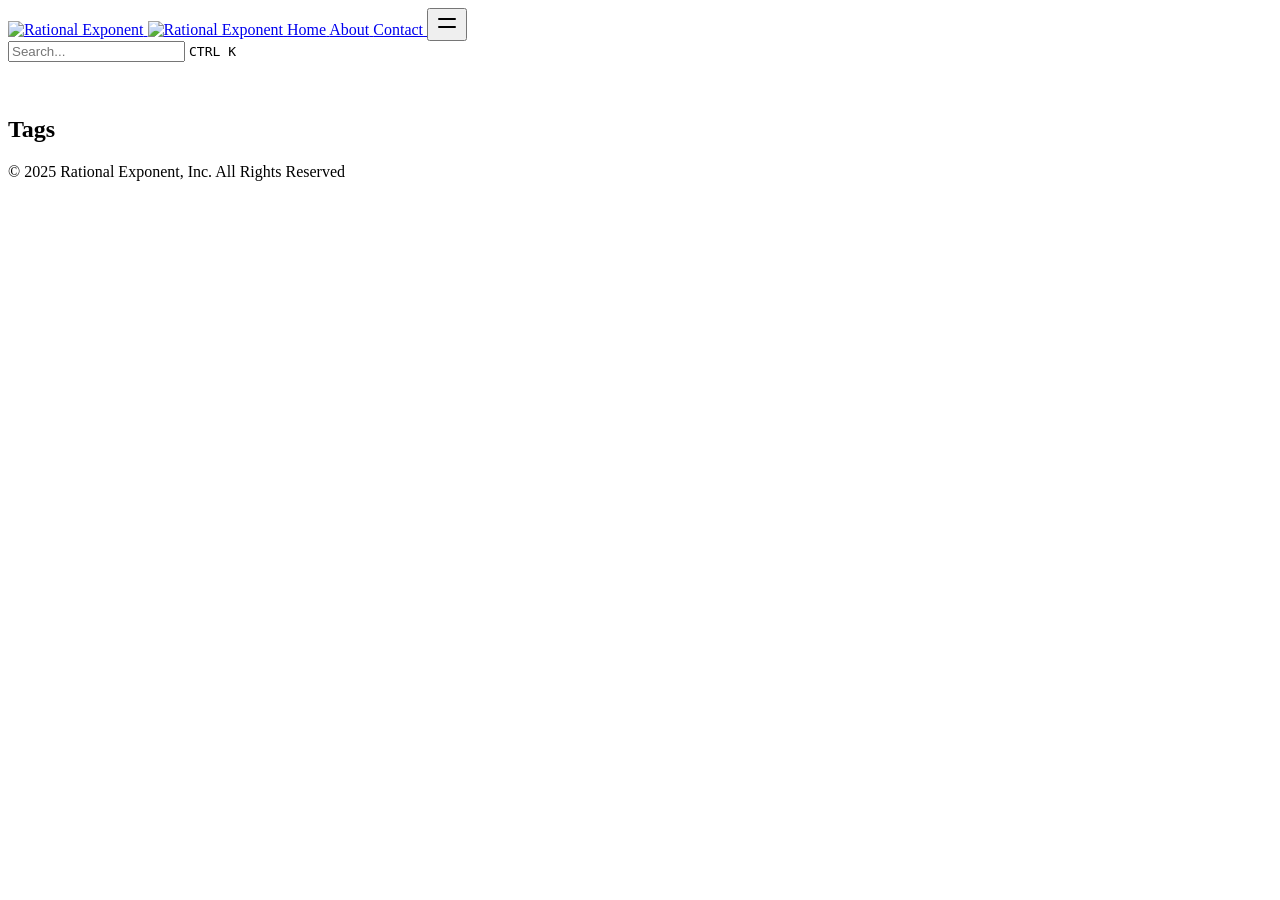
==== commit 59314832: "Update site" ====
--- a/tags/index.html
+++ b/tags/index.html
@@ -3,20 +3,20 @@
   <meta charset="utf-8" />
   <meta name="viewport" content="width=device-width, initial-scale=1.0" />
   <meta name="robots" content="index, follow" />
-  <link rel="icon shortcut" href="/favicon.ico" sizes="32x32" />
-<link rel="icon" href="/favicon.svg" type="image/svg+xml" />
-<link rel="icon" href="/favicon-dark.svg" type="image/svg+xml" media="(prefers-color-scheme: dark)" />
-<link rel="icon" href="/favicon-16x16.png" type="image/png" sizes="16x16" />
-<link rel="icon" href="/favicon-32x32.png" type="image/png" sizes="32x32" />
-<link rel="apple-touch-icon" href="/apple-touch-icon.png" sizes="180x180" />
-<link fetchpriority="low" href="/site.webmanifest" rel="manifest" />
+  <link rel="icon shortcut" href="/test2/favicon.ico" sizes="32x32" />
+<link rel="icon" href="/test2/favicon.svg" type="image/svg+xml" />
+<link rel="icon" href="/test2/favicon-dark.svg" type="image/svg+xml" media="(prefers-color-scheme: dark)" />
+<link rel="icon" href="/test2/favicon-16x16.png" type="image/png" sizes="16x16" />
+<link rel="icon" href="/test2/favicon-32x32.png" type="image/png" sizes="32x32" />
+<link rel="apple-touch-icon" href="/test2/apple-touch-icon.png" sizes="180x180" />
+<link fetchpriority="low" href="/test2/site.webmanifest" rel="manifest" />
 <title>Tags – Rational Exponent</title>
-  <meta name="description" content="" /><link rel="canonical" href="https://www.rationalexponent.com/tags/" itemprop="url" />
+  <meta name="description" content="" /><link rel="canonical" href="https://darthkage87.github.io/test2/tags/" itemprop="url" />
 
 <meta property="og:title" content="Tags" />
 <meta property="og:description" content="Rational Exponent, Inc." />
 <meta property="og:type" content="website" />
-<meta property="og:url" content="https://www.rationalexponent.com/tags/" />
+<meta property="og:url" content="https://darthkage87.github.io/test2/tags/" />
 
   <meta itemprop="name" content="Tags">
   <meta itemprop="description" content="Rational Exponent, Inc.">
@@ -24,12 +24,12 @@
   <meta name="twitter:title" content="Tags">
   <meta name="twitter:description" content="Rational Exponent, Inc.">
 
-    <link rel="preload" href="/css/compiled/main.min.9a2a4c6e602ce30f10fa86afbb1ce624db853742eeccc2e954764594ee62c18f.css" as="style" integrity="sha256-mipMbmAs4w8Q&#43;oavuxzmJNuFN0LuzMLpVHZFlO5iwY8=" />
-    <link href="/css/compiled/main.min.9a2a4c6e602ce30f10fa86afbb1ce624db853742eeccc2e954764594ee62c18f.css" rel="stylesheet" integrity="sha256-mipMbmAs4w8Q&#43;oavuxzmJNuFN0LuzMLpVHZFlO5iwY8=" />
+    <link rel="preload" href="/test2/css/compiled/main.min.9a2a4c6e602ce30f10fa86afbb1ce624db853742eeccc2e954764594ee62c18f.css" as="style" integrity="sha256-mipMbmAs4w8Q&#43;oavuxzmJNuFN0LuzMLpVHZFlO5iwY8=" />
+    <link href="/test2/css/compiled/main.min.9a2a4c6e602ce30f10fa86afbb1ce624db853742eeccc2e954764594ee62c18f.css" rel="stylesheet" integrity="sha256-mipMbmAs4w8Q&#43;oavuxzmJNuFN0LuzMLpVHZFlO5iwY8=" />
 
 
 
-  <link href="/css/custom.min.51d6a6f4941f1703f803a51d33b1e188bfed750e6cb9653dc5c245479f7dd50b.css" rel="stylesheet" integrity="sha256-Udam9JQfFwP4A6UdM7HhiL/tdQ5suWU9xcJFR5991Qs=" />
+  <link href="/test2/css/custom.min.51d6a6f4941f1703f803a51d33b1e188bfed750e6cb9653dc5c245479f7dd50b.css" rel="stylesheet" integrity="sha256-Udam9JQfFwP4A6UdM7HhiL/tdQ5suWU9xcJFR5991Qs=" />
 
 
   <script>
@@ -62,25 +62,25 @@
 
   <nav class="hx-mx-auto hx-flex hx-items-center hx-justify-end hx-gap-2 hx-h-16 hx-px-6 hx-max-w-[90rem]">
     <a class="hx-flex hx-items-center hover:hx-opacity-75 ltr:hx-mr-auto rtl:hx-ml-auto" href="/">
-        <img class="hx-mr-2 hx-block dark:hx-hidden" src="/images/re-logo.png" alt="Rational Exponent" height="75" width="150" />
-        <img class="hx-mr-2 hx-hidden dark:hx-block" src="/images/re-logo-dark.png" alt="Rational Exponent" height="75" width="150" />
+        <img class="hx-mr-2 hx-block dark:hx-hidden" src="/test2/images/re-logo.png" alt="Rational Exponent" height="75" width="150" />
+        <img class="hx-mr-2 hx-hidden dark:hx-block" src="/test2/images/re-logo-dark.png" alt="Rational Exponent" height="75" width="150" />
     </a><a
             title="Home"
-            href="/"
+            href="/test2/"
             
             class="hx-text-sm contrast-more:hx-text-gray-700 contrast-more:dark:hx-text-gray-100 hx-relative -hx-ml-2 hx-hidden hx-whitespace-nowrap hx-p-2 md:hx-inline-block hx-text-gray-600 hover:hx-text-gray-800 dark:hx-text-gray-400 dark:hover:hx-text-gray-200"
           >
             <span class="hx-text-center">Home</span>
           </a><a
             title="About"
-            href="/about"
+            href="/test2/about"
             
             class="hx-text-sm contrast-more:hx-text-gray-700 contrast-more:dark:hx-text-gray-100 hx-relative -hx-ml-2 hx-hidden hx-whitespace-nowrap hx-p-2 md:hx-inline-block hx-text-gray-600 hover:hx-text-gray-800 dark:hx-text-gray-400 dark:hover:hx-text-gray-200"
           >
             <span class="hx-text-center">About</span>
           </a><a
             title="Contact"
-            href="/contact"
+            href="/test2/contact"
             
             class="hx-text-sm contrast-more:hx-text-gray-700 contrast-more:dark:hx-text-gray-100 hx-relative -hx-ml-2 hx-hidden hx-whitespace-nowrap hx-p-2 md:hx-inline-block hx-text-gray-600 hover:hx-text-gray-800 dark:hx-text-gray-400 dark:hover:hx-text-gray-200"
           >
@@ -155,7 +155,7 @@
         <div class="hx-flex hx-w-full hx-flex-col hx-items-center sm:hx-items-start"><div class="hx-mt-6 hx-text-xs">© 2025 Rational Exponent, Inc. All Rights Reserved</div></div>
       </div></footer>
     
-    <script defer src="/js/main.min.370889c531c801fc7b668d92e18b304bbc2fb61f3d720b0e507cc87de8167ff2.js" integrity="sha256-NwiJxTHIAfx7Zo2S4YswS7wvth89cgsOUHzIfegWf/I="></script>
+    <script defer src="/test2/js/main.min.370889c531c801fc7b668d92e18b304bbc2fb61f3d720b0e507cc87de8167ff2.js" integrity="sha256-NwiJxTHIAfx7Zo2S4YswS7wvth89cgsOUHzIfegWf/I="></script>
 
   </body>
 </html>
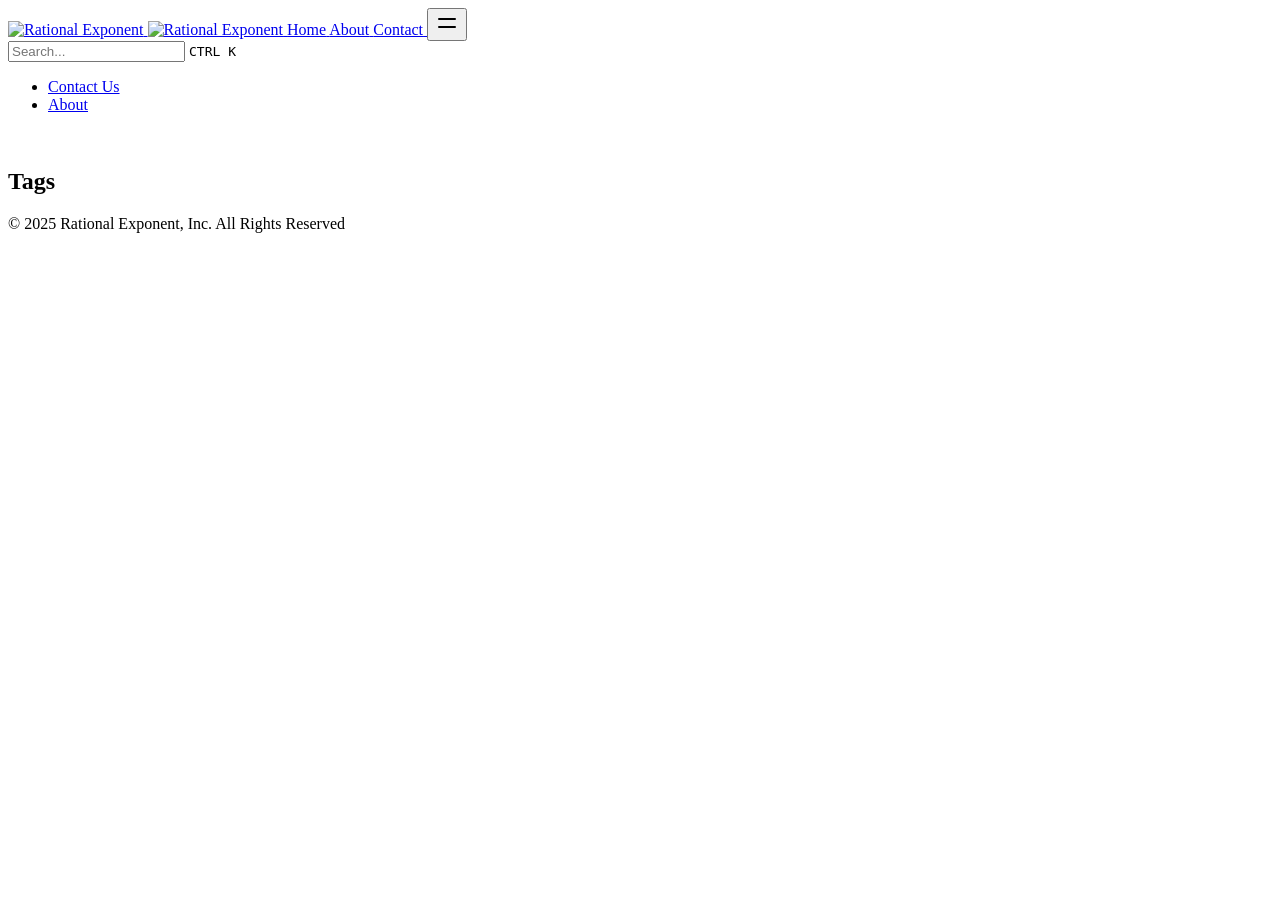
==== commit 245a41b9: "Deploy site with draft content" ====
--- a/tags/index.html
+++ b/tags/index.html
@@ -123,6 +123,20 @@
     <ul class="hx-flex hx-flex-col hx-gap-1 md:hx-hidden">
       
       
+          <li class=""><a
+    class="hx-flex hx-items-center hx-justify-between hx-gap-2 hx-cursor-pointer hx-rounded hx-px-2 hx-py-1.5 hx-text-sm hx-transition-colors [-webkit-tap-highlight-color:transparent] [-webkit-touch-callout:none] [word-break:break-word]
+      hx-text-gray-500 hover:hx-bg-gray-100 hover:hx-text-gray-900 contrast-more:hx-border contrast-more:hx-border-transparent contrast-more:hx-text-gray-900 contrast-more:hover:hx-border-gray-900 dark:hx-text-neutral-400 dark:hover:hx-bg-primary-100/5 dark:hover:hx-text-gray-50 contrast-more:dark:hx-text-gray-50 contrast-more:dark:hover:hx-border-gray-50"
+    href="/test2/contact/"
+    
+  >Contact Us
+    </a></li>
+          <li class=""><a
+    class="hx-flex hx-items-center hx-justify-between hx-gap-2 hx-cursor-pointer hx-rounded hx-px-2 hx-py-1.5 hx-text-sm hx-transition-colors [-webkit-tap-highlight-color:transparent] [-webkit-touch-callout:none] [word-break:break-word]
+      hx-text-gray-500 hover:hx-bg-gray-100 hover:hx-text-gray-900 contrast-more:hx-border contrast-more:hx-border-transparent contrast-more:hx-text-gray-900 contrast-more:hover:hx-border-gray-900 dark:hx-text-neutral-400 dark:hover:hx-bg-primary-100/5 dark:hover:hx-text-gray-50 contrast-more:dark:hx-text-gray-50 contrast-more:dark:hover:hx-border-gray-50"
+    href="/test2/about/"
+    
+  >About
+    </a></li>
     </ul>
 
     <div class="max-xl:hx-hidden hx-h-0 hx-w-64 hx-shrink-0"></div></div>
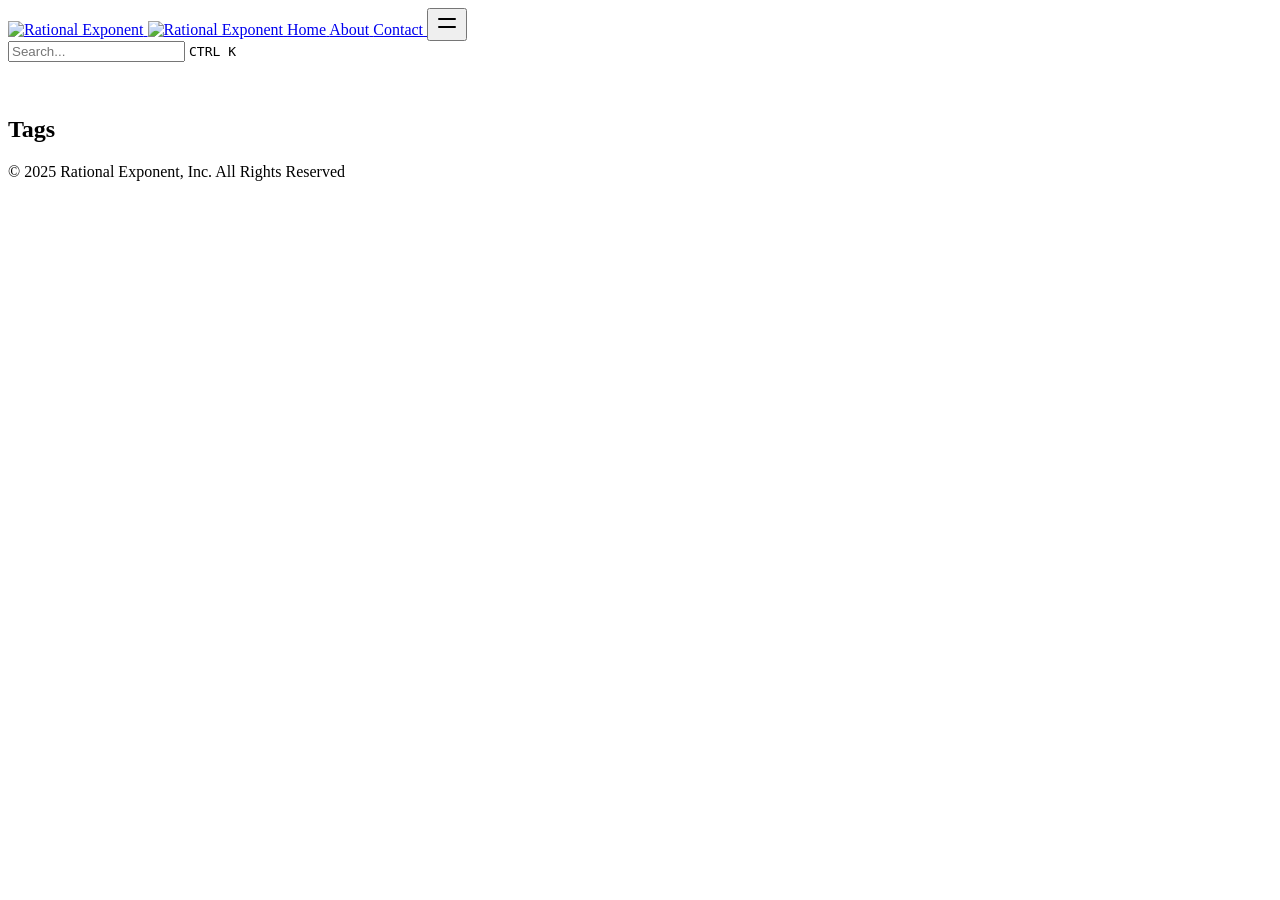
==== commit 83c7f333: "Fix mobile layout responsiveness" ====
--- a/tags/index.html
+++ b/tags/index.html
@@ -123,20 +123,6 @@
     <ul class="hx-flex hx-flex-col hx-gap-1 md:hx-hidden">
       
       
-          <li class=""><a
-    class="hx-flex hx-items-center hx-justify-between hx-gap-2 hx-cursor-pointer hx-rounded hx-px-2 hx-py-1.5 hx-text-sm hx-transition-colors [-webkit-tap-highlight-color:transparent] [-webkit-touch-callout:none] [word-break:break-word]
-      hx-text-gray-500 hover:hx-bg-gray-100 hover:hx-text-gray-900 contrast-more:hx-border contrast-more:hx-border-transparent contrast-more:hx-text-gray-900 contrast-more:hover:hx-border-gray-900 dark:hx-text-neutral-400 dark:hover:hx-bg-primary-100/5 dark:hover:hx-text-gray-50 contrast-more:dark:hx-text-gray-50 contrast-more:dark:hover:hx-border-gray-50"
-    href="/test2/contact/"
-    
-  >Contact Us
-    </a></li>
-          <li class=""><a
-    class="hx-flex hx-items-center hx-justify-between hx-gap-2 hx-cursor-pointer hx-rounded hx-px-2 hx-py-1.5 hx-text-sm hx-transition-colors [-webkit-tap-highlight-color:transparent] [-webkit-touch-callout:none] [word-break:break-word]
-      hx-text-gray-500 hover:hx-bg-gray-100 hover:hx-text-gray-900 contrast-more:hx-border contrast-more:hx-border-transparent contrast-more:hx-text-gray-900 contrast-more:hover:hx-border-gray-900 dark:hx-text-neutral-400 dark:hover:hx-bg-primary-100/5 dark:hover:hx-text-gray-50 contrast-more:dark:hx-text-gray-50 contrast-more:dark:hover:hx-border-gray-50"
-    href="/test2/about/"
-    
-  >About
-    </a></li>
     </ul>
 
     <div class="max-xl:hx-hidden hx-h-0 hx-w-64 hx-shrink-0"></div></div>
